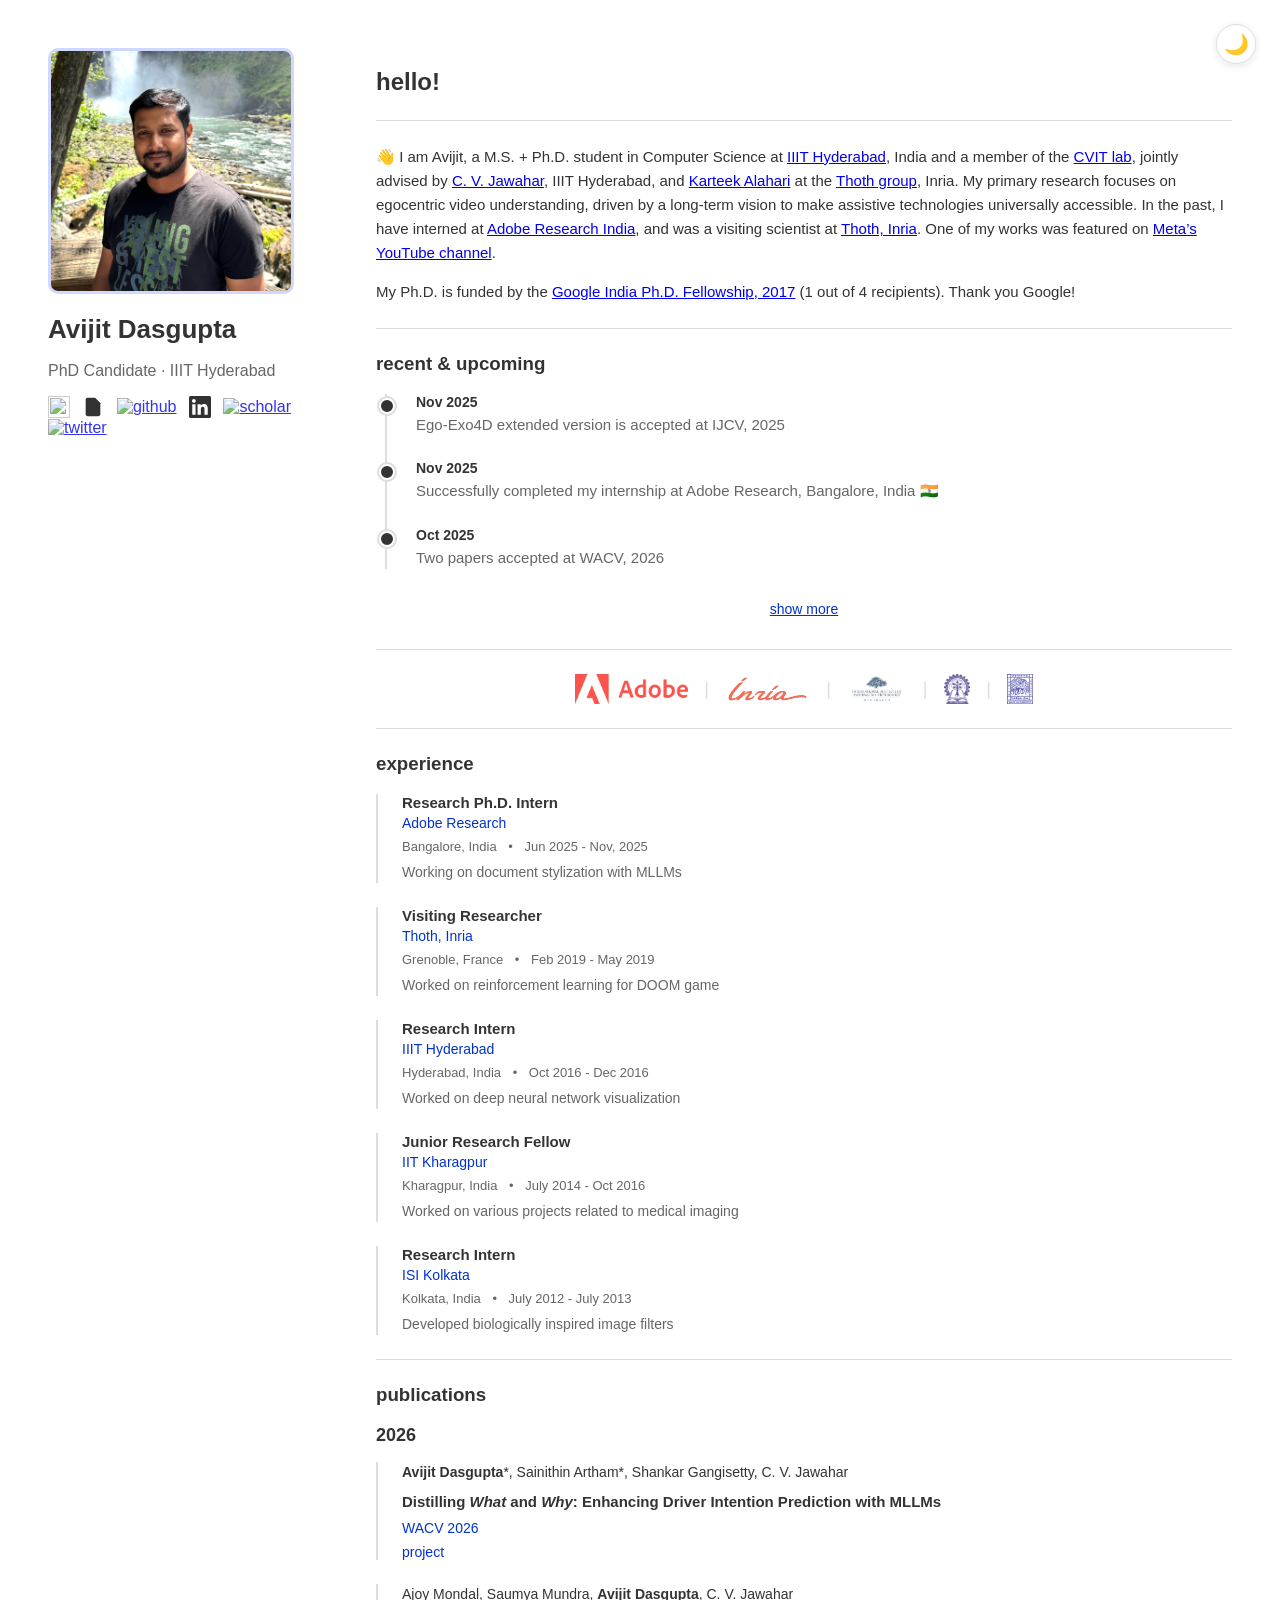
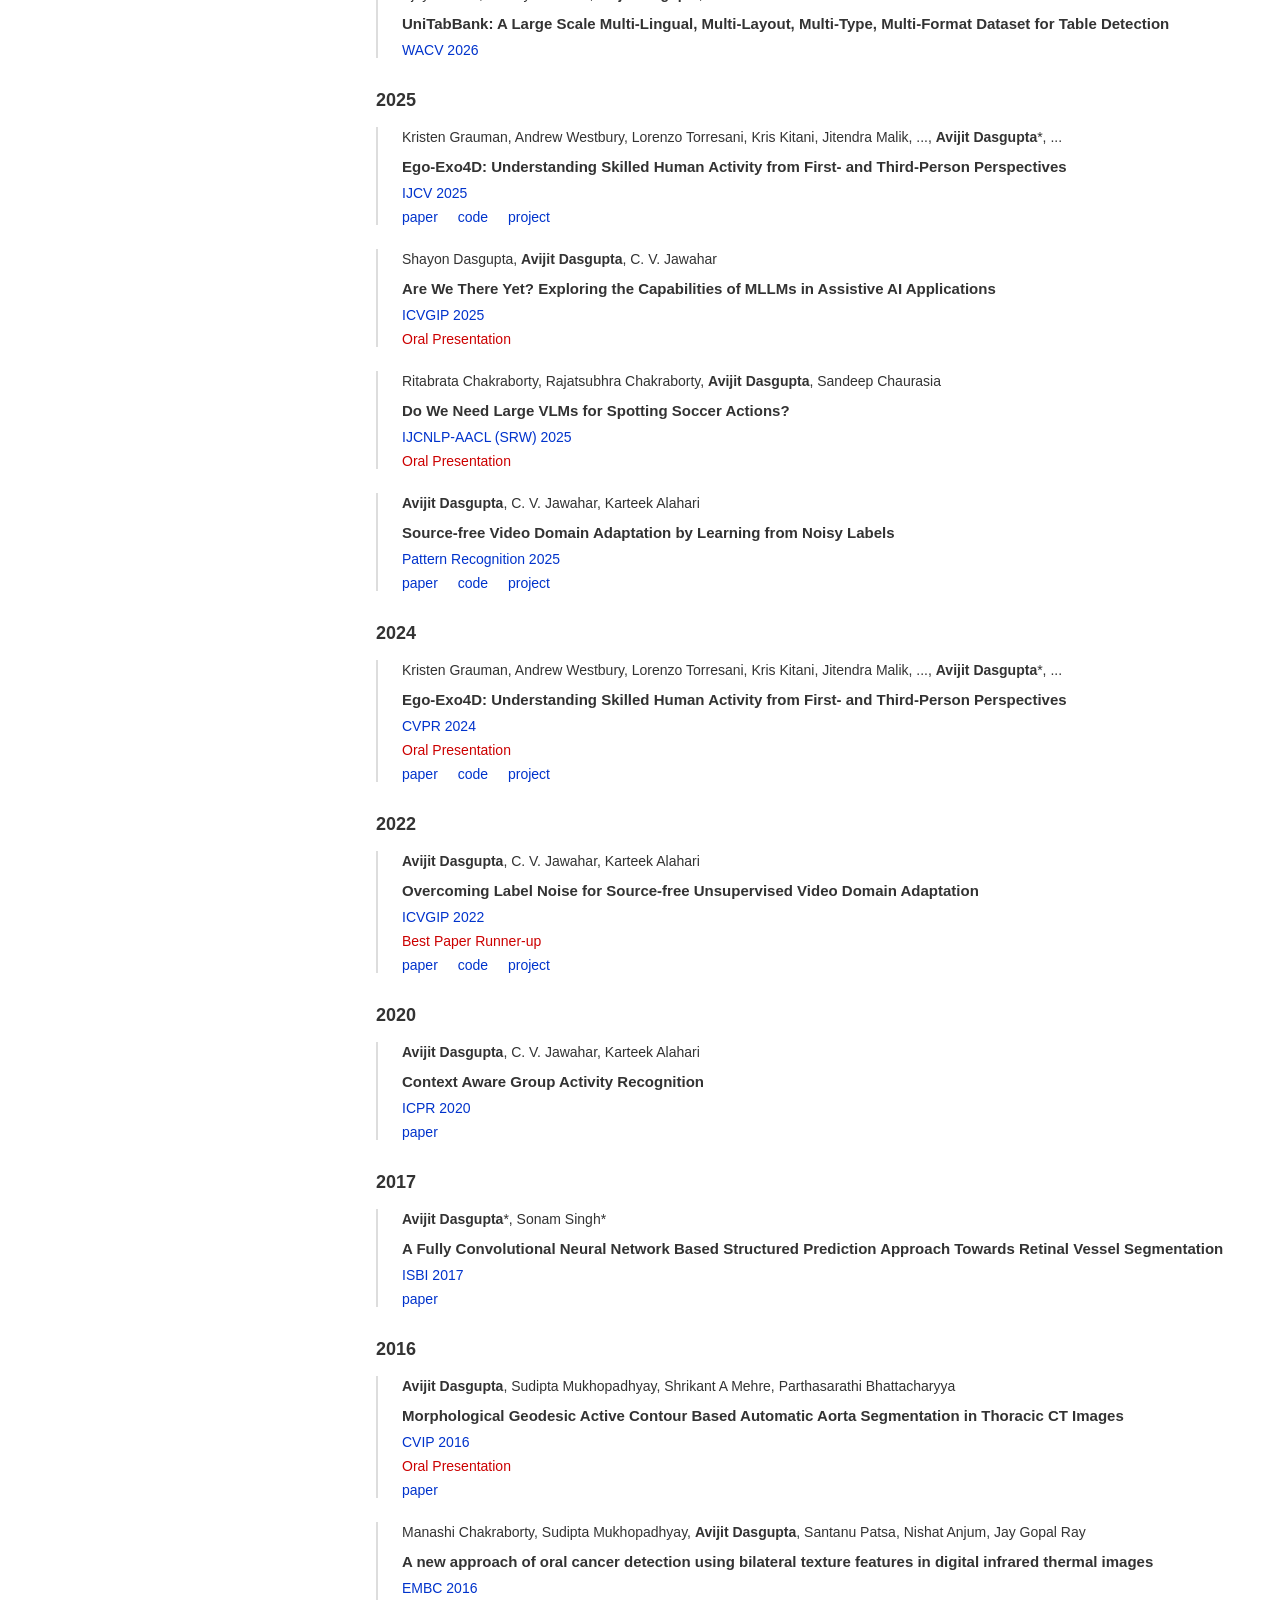
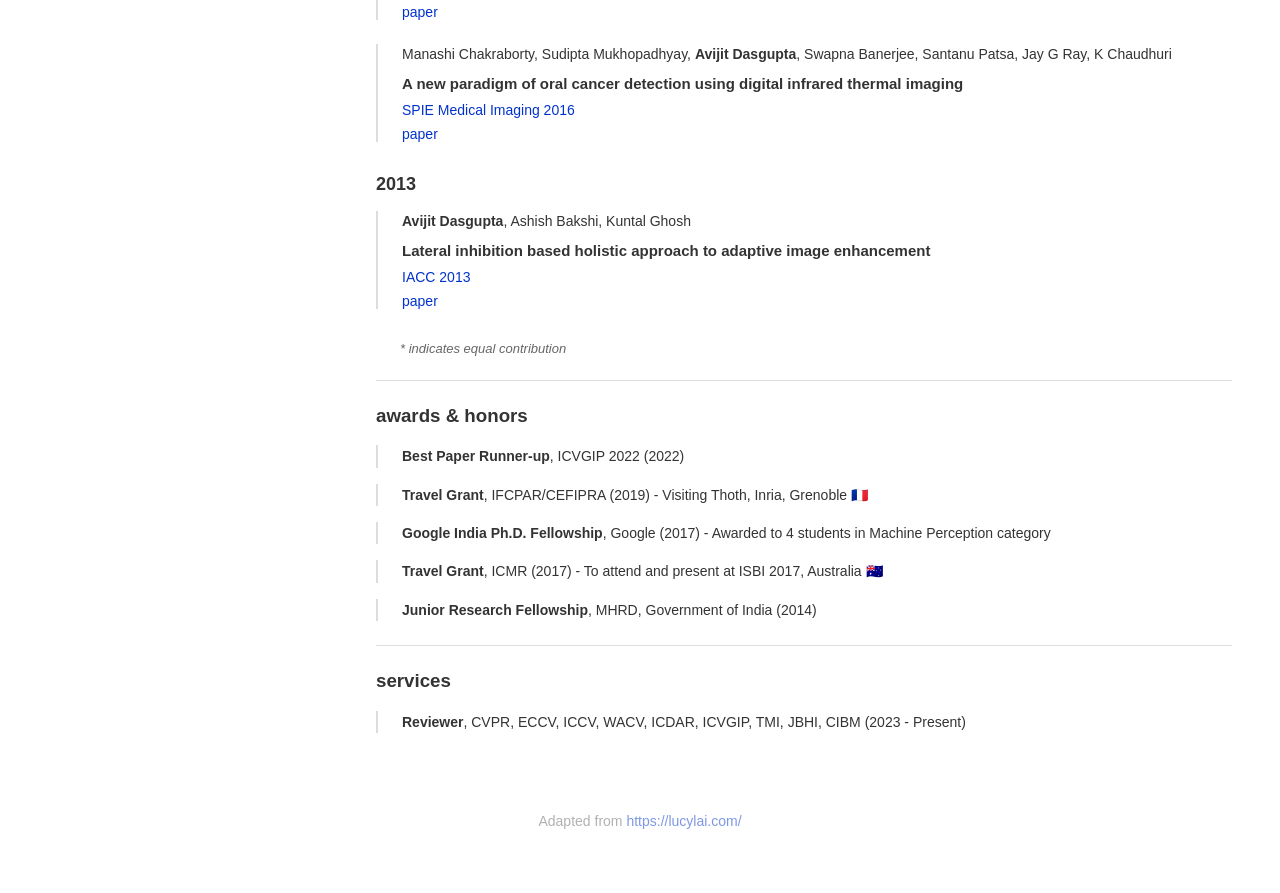
==== index.html @ 9238ca80 "Deploy site - 2025-12-02 09:24:48" ====
<!doctype html><html lang=en><head><meta name=generator content="Hugo 0.152.2"><meta charset=UTF-8><title>Avijit Dasgupta</title><link rel=icon type=image/x-icon href=/favicon.ico><link rel="shortcut icon" type=image/x-icon href=/favicon.ico><link rel=apple-touch-icon href=/favicon.ico><style>body{font-family:-apple-system,BlinkMacSystemFont,sans-serif;color:#333;background:#fff;margin:0;padding:3rem}.container{max-width:1300px;margin:auto}.layout{display:grid;grid-template-columns:280px 1fr;gap:3rem}.profile{width:240px;height:240px;object-fit:cover;border-radius:10px;border:3px solid #d0d8ff}.name{margin-top:1rem;font-size:26px;font-weight:600}.fellowship{color:#666;font-size:14px;margin-top:.25rem;margin-bottom:.5rem}.subtitle{color:#666;margin-bottom:1rem}.links a,.nav a{color:#03c;text-decoration:none}.icons img,.icons svg{width:22px;height:22px;margin-right:8px;opacity:.8;vertical-align:middle}.timeline{position:relative;padding-left:2rem;margin-top:1rem}.timeline-item-hidden{display:none}.timeline-item-visible{display:block!important}.show-more-container{text-align:center;margin-top:.5rem}.show-more-btn{background:0 0;border:none;color:#03c;cursor:pointer;font-size:14px;padding:.5rem 0;text-decoration:underline}.show-more-btn:hover{opacity:.8}.show-more-hr{border:none;border-top:1px solid #ddd;margin:1rem 0 0}.timeline::before{content:'';position:absolute;left:9px;top:0;bottom:0;width:2px;background:#ddd}.timeline-item{position:relative;margin-bottom:1.5rem}.timeline-marker{position:absolute;left:-29px;top:.25rem;width:12px;height:12px;border-radius:50%;background:#333;border:2px solid #fff;box-shadow:0 0 0 2px #ddd}.timeline-content{padding-left:.5rem}.timeline-date{font-weight:600;color:#333;margin-bottom:.25rem;font-size:14px}.timeline-text{color:#666;font-size:15px;line-height:1.5}.main-text{font-size:15px}.main-text p{line-height:1.6;font-size:15px}hr{border:none;border-top:1px solid #ddd;margin:1.5rem 0}.footer{text-align:center;margin-top:3rem;padding:1rem 0;color:#666;font-size:14px;opacity:.5}.footer a{color:#03c;text-decoration:none}.footer a:hover{text-decoration:underline;opacity:.8}.affiliations{display:flex;align-items:center;justify-content:center;flex-wrap:wrap;gap:1rem;margin:1rem 0}.affiliation-logo{height:30px;width:auto;max-width:120px;object-fit:contain;opacity:.7;transition:opacity .2s}.affiliation-logo:hover{opacity:1}.affiliation-divider{color:#ddd;font-size:18px;font-weight:300}.publications{margin-top:1rem}.publication-year{margin-bottom:2rem}.year-header{font-size:18px;font-weight:600;color:#333;margin-bottom:1rem;margin-top:0}.publication-item{position:relative;margin-bottom:1.5rem;padding-left:1.5rem;border-left:2px solid #ddd}.publication-title{color:#333;font-size:15px;margin-bottom:.5rem;line-height:1.4}.publication-title strong{font-weight:600}.publication-authors{color:#333;font-size:14px;margin-bottom:.5rem;line-height:1.5}.publication-authors strong{font-weight:600}.publication-venue{color:#03c;font-size:14px;margin-bottom:.5rem}.publication-award{color:#c00;font-size:14px;font-weight:500;margin-bottom:.5rem}.publication-links{font-size:14px}.publication-links a{color:#03c;text-decoration:none;margin-right:1rem}.publication-links a:hover{text-decoration:underline}.publication-note{font-size:13px;color:#666;font-style:italic;margin-top:1.5rem;padding-left:1.5rem}.experience{margin-top:1rem}.experience-item{margin-bottom:1.5rem;padding-left:1.5rem;border-left:2px solid #ddd}.experience-header{margin-bottom:.5rem}.experience-title{font-weight:600;color:#333;font-size:15px;margin-bottom:.25rem}.experience-company{color:#03c;font-size:14px;font-weight:500}.experience-meta{font-size:13px;color:#666;margin-bottom:.5rem}.experience-divider{margin:0 .5rem}.experience-description{font-size:14px;color:#666;line-height:1.5}.awards{margin-top:1rem}.award-item{margin-bottom:1rem;padding-left:1.5rem;border-left:2px solid #ddd;font-size:14px;color:#333;line-height:1.6}.award-item strong{font-weight:600;color:#333}.services{margin-top:1rem}.service-item{margin-bottom:1rem;padding-left:1.5rem;border-left:2px solid #ddd;font-size:14px;color:#333;line-height:1.6}.service-item strong{font-weight:600;color:#333}.dark-mode-toggle{position:fixed;top:1.5rem;right:1.5rem;background:rgba(255,255,255,.9);border:1px solid #ddd;border-radius:50%;width:40px;height:40px;cursor:pointer;display:flex;align-items:center;justify-content:center;font-size:20px;z-index:1000;box-shadow:0 2px 8px rgba(0,0,0,.1);transition:all .3s ease}.dark-mode-toggle:hover{transform:scale(1.1);box-shadow:0 4px 12px rgba(0,0,0,.15)}body.dark-mode{background:#1a1a1a;color:#e0e0e0}body.dark-mode .name{color:#fff}body.dark-mode .subtitle,body.dark-mode .fellowship{color:#b0b0b0}body.dark-mode .timeline-date{color:#e0e0e0}body.dark-mode .timeline-text{color:#b0b0b0}body.dark-mode .timeline::before{background:#444}body.dark-mode .timeline-marker{background:#e0e0e0;border-color:#1a1a1a;box-shadow:0 0 0 2px #444}body.dark-mode hr{border-top-color:#444}body.dark-mode .show-more-btn{color:#6ba3ff}body.dark-mode .year-header{color:#fff}body.dark-mode .publication-item{border-left-color:#444}body.dark-mode .publication-title,body.dark-mode .publication-authors{color:#e0e0e0}body.dark-mode .publication-venue{color:#6ba3ff}body.dark-mode .publication-award{color:#ff6b6b}body.dark-mode .publication-links a{color:#6ba3ff}body.dark-mode .publication-note{color:#888}body.dark-mode .experience-item{border-left-color:#444}body.dark-mode .experience-title{color:#e0e0e0}body.dark-mode .experience-company{color:#6ba3ff}body.dark-mode .experience-meta,body.dark-mode .experience-description{color:#b0b0b0}body.dark-mode .award-item,body.dark-mode .service-item{border-left-color:#444}body.dark-mode .award-item{color:#e0e0e0}body.dark-mode .award-item strong{color:#fff}body.dark-mode .service-item{color:#e0e0e0}body.dark-mode .service-item strong{color:#fff}body.dark-mode .footer{color:#888}body.dark-mode .footer a{color:#6ba3ff}body.dark-mode .affiliation-divider{color:#444}body.dark-mode .dark-mode-toggle{background:rgba(26,26,26,.9);border-color:#444}body.dark-mode .main-text{color:#e0e0e0}body.dark-mode .main-text a{color:#6ba3ff}body.dark-mode .links a{color:#6ba3ff}</style></head><body><button class=dark-mode-toggle onclick=toggleDarkMode() aria-label="Toggle dark mode">
<span class=dark-mode-icon>🌙</span></button><div class=container><div class=layout><div class=left><img src=/img/profile.png class=profile><h1 class=name>Avijit Dasgupta</h1><p class=fellowship></p><p class=subtitle>PhD Candidate · IIIT Hyderabad</p><div class=icons><a href=mailto:avijit.dasgupta@research.iiit.ac.in title=avijit.dasgupta@research.iiit.ac.in><img src=https://cdn.simpleicons.org/gmail/000></a>
<a href=/cv.pdf title=CV><svg width="22" height="22" viewBox="0 0 24 24" fill="#000"><path d="M14 2H6A2 2 0 004 4v16a2 2 0 002 2h12a2 2 0 002-2V8l-6-6z"/><path d="M14 2v6h6"/><path d="M16 13H8"/><path d="M16 17H8"/><path d="M10 9H8"/></svg></a>
<a href=https://github.com/avijit9><img src=https://cdn.simpleicons.org/github/000 alt=github></a>
<a href=https://www.linkedin.com/in/avijit-dasgupta-517717104/><svg width="22" height="22" viewBox="0 0 24 24" fill="#000"><path d="M20.447 20.452h-3.554v-5.569c0-1.328-.027-3.037-1.852-3.037-1.853.0-2.136 1.445-2.136 2.939v5.667H9.351V9h3.414v1.561h.046c.477-.9 1.637-1.85 3.37-1.85 3.601.0 4.267 2.37 4.267 5.455v6.286zM5.337 7.433c-1.144.0-2.063-.926-2.063-2.065.0-1.138.92-2.063 2.063-2.063 1.14.0 2.064.925 2.064 2.063.0 1.139-.925 2.065-2.064 2.065zm1.782 13.019H3.555V9h3.564v11.452zM22.225.0H1.771C.792.0.0.774.0 1.729v20.542C0 23.227.792 24 1.771 24h20.451C23.2 24 24 23.227 24 22.271V1.729C24 .774 23.2.0 22.222.0h.003z"/></svg></a>
<a href="https://scholar.google.com/citations?user=u9iEMdwAAAAJ&amp;hl=en"><img src=https://cdn.simpleicons.org/googlescholar/000 alt=scholar></a>
<a href=https://x.com/avijit9d><img src=https://cdn.simpleicons.org/x/000 alt=twitter></a></div></div><div class=right><h2>hello!</h2><hr><div class=main-text><p>👋 I am Avijit, a M.S. + Ph.D. student in Computer Science at <a href=https://www.iiit.ac.in/>IIIT Hyderabad</a>, India and a member of the <a href=https://cvit.iiit.ac.in/>CVIT lab</a>, jointly advised by <a href=https://faculty.iiit.ac.in/~jawahar/>C. V. Jawahar</a>, IIIT Hyderabad, and <a href=https://thoth.inrialpes.fr/people/alahari/>Karteek Alahari</a> at the <a href=https://team.inria.fr/thoth/>Thoth group</a>, Inria. My primary research focuses on egocentric video understanding, driven by a long-term vision to make assistive technologies universally accessible. In the past, I have interned at <a href=https://research.adobe.com/>Adobe Research India</a>, and was a visiting scientist at <a href=https://team.inria.fr/thoth/>Thoth, Inria</a>. One of my works was featured on <a href=https://youtu.be/TTVoW289UoU>Meta&rsquo;s YouTube channel</a>.</p><p>My Ph.D. is funded by the <a href="https://research.google/programs-and-events/phd-fellowship/recipients/?filtertab=2017">Google India Ph.D. Fellowship, 2017</a> (1 out of 4 recipients). Thank you Google!</p></div><hr><h3>recent & upcoming</h3><div class=timeline><div class=timeline-item><div class=timeline-marker></div><div class=timeline-content><div class=timeline-date>Nov 2025</div><div class=timeline-text>Ego-Exo4D extended version is accepted at IJCV, 2025</div></div></div><div class=timeline-item><div class=timeline-marker></div><div class=timeline-content><div class=timeline-date>Nov 2025</div><div class=timeline-text>Successfully completed my internship at Adobe Research, Bangalore, India 🇮🇳</div></div></div><div class=timeline-item><div class=timeline-marker></div><div class=timeline-content><div class=timeline-date>Oct 2025</div><div class=timeline-text>Two papers accepted at WACV, 2026</div></div></div><div class="timeline-item timeline-item-hidden"><div class=timeline-marker></div><div class=timeline-content><div class=timeline-date>Oct 2025</div><div class=timeline-text>One paper on assistive technologies is accepted at ICVGIP, 2025</div></div></div><div class="timeline-item timeline-item-hidden"><div class=timeline-marker></div><div class=timeline-content><div class=timeline-date>Jun 2025</div><div class=timeline-text>Started as a Research Ph.D. Intern at Adobe Research, Bangalore, India 🇮🇳</div></div></div><div class="timeline-item timeline-item-hidden"><div class=timeline-marker></div><div class=timeline-content><div class=timeline-date>Jan 2025</div><div class=timeline-text>Extended version of CleanAdapt is accepted at PR, 2025</div></div></div><div class="timeline-item timeline-item-hidden"><div class=timeline-marker></div><div class=timeline-content><div class=timeline-date>October 2024</div><div class=timeline-text>Featured in Project Aria Video by Meta!</div></div></div><div class="timeline-item timeline-item-hidden"><div class=timeline-marker></div><div class=timeline-content><div class=timeline-date>March 2024</div><div class=timeline-text>Ego-Exo4D is accepted at CVPR, 2024</div></div></div><div class="timeline-item timeline-item-hidden"><div class=timeline-marker></div><div class=timeline-content><div class=timeline-date>Dec 2022</div><div class=timeline-text>CleanAdapt won Best-Paper Runner-up at ICVGIP, 2022</div></div></div><div class="timeline-item timeline-item-hidden"><div class=timeline-marker></div><div class=timeline-content><div class=timeline-date>Oct 2022</div><div class=timeline-text>Our work on source-free video domain adaptation, CleanAdapt, is accepted at ICVGIP, 2022</div></div></div><div class="timeline-item timeline-item-hidden"><div class=timeline-marker></div><div class=timeline-content><div class=timeline-date>Oct 2020</div><div class=timeline-text>Paper accepted at ICPR, 2020.</div></div></div><div class="timeline-item timeline-item-hidden"><div class=timeline-marker></div><div class=timeline-content><div class=timeline-date>Feb 2019</div><div class=timeline-text>Visiting Thoth, Inria, Grenoble 🇫🇷</div></div></div><div class="timeline-item timeline-item-hidden"><div class=timeline-marker></div><div class=timeline-content><div class=timeline-date>July 2017</div><div class=timeline-text>Awarded Google India Ph.D. Fellowship in Machine Perception!</div></div></div></div><div class=show-more-container><button class=show-more-btn onclick=toggleTimeline()>show more</button></div><script>function toggleTimeline(){const t=document.querySelectorAll(".timeline-item-hidden"),e=document.querySelector(".show-more-btn");t.forEach(e=>{e.classList.toggle("timeline-item-visible")}),e.textContent==="show more"?e.textContent="show less":e.textContent="show more"}</script><hr><div class=affiliations><img src=/adobe.webp alt=Adobe class=affiliation-logo>
<span class=affiliation-divider>|</span>
<img src=/inria.png alt=Inria class=affiliation-logo>
<span class=affiliation-divider>|</span>
<img src=/iiit.jpeg alt="IIIT Hyderabad" class=affiliation-logo>
<span class=affiliation-divider>|</span>
<img src=/iit_kgp.png alt="IIT KGP" class=affiliation-logo>
<span class=affiliation-divider>|</span>
<img src=/isi.svg alt="ISI Kolkata" class=affiliation-logo></div><hr><h3>experience</h3><div class=experience><div class=experience-item><div class=experience-header><div class=experience-title>Research Ph.D. Intern</div><div class=experience-company>Adobe Research</div></div><div class=experience-meta><span class=experience-location>Bangalore, India</span>
<span class=experience-divider>•</span>
<span class=experience-period>Jun 2025 - Nov, 2025</span></div><div class=experience-description>Working on document stylization with MLLMs</div></div><div class=experience-item><div class=experience-header><div class=experience-title>Visiting Researcher</div><div class=experience-company>Thoth, Inria</div></div><div class=experience-meta><span class=experience-location>Grenoble, France</span>
<span class=experience-divider>•</span>
<span class=experience-period>Feb 2019 - May 2019</span></div><div class=experience-description>Worked on reinforcement learning for DOOM game</div></div><div class=experience-item><div class=experience-header><div class=experience-title>Research Intern</div><div class=experience-company>IIIT Hyderabad</div></div><div class=experience-meta><span class=experience-location>Hyderabad, India</span>
<span class=experience-divider>•</span>
<span class=experience-period>Oct 2016 - Dec 2016</span></div><div class=experience-description>Worked on deep neural network visualization</div></div><div class=experience-item><div class=experience-header><div class=experience-title>Junior Research Fellow</div><div class=experience-company>IIT Kharagpur</div></div><div class=experience-meta><span class=experience-location>Kharagpur, India</span>
<span class=experience-divider>•</span>
<span class=experience-period>July 2014 - Oct 2016</span></div><div class=experience-description>Worked on various projects related to medical imaging</div></div><div class=experience-item><div class=experience-header><div class=experience-title>Research Intern</div><div class=experience-company>ISI Kolkata</div></div><div class=experience-meta><span class=experience-location>Kolkata, India</span>
<span class=experience-divider>•</span>
<span class=experience-period>July 2012 - July 2013</span></div><div class=experience-description>Developed biologically inspired image filters</div></div></div><hr><h3>publications</h3><div class=publications><div class=publication-year><h4 class=year-header>2026</h4><div class=publication-item><div class=publication-authors><strong>Avijit Dasgupta</strong>*, Sainithin Artham*, Shankar Gangisetty, C. V. Jawahar</div><div class=publication-title><strong>Distilling <em>What</em> and <em>Why</em>: Enhancing Driver Intention Prediction with MLLMs</strong></div><div class=publication-venue>WACV 2026</div><div class=publication-links><a href=https://avijit9.github.io/DriveXplain/>project</a></div></div><div class=publication-item><div class=publication-authors>Ajoy Mondal, Saumya Mundra, <strong>Avijit Dasgupta</strong>, C. V. Jawahar</div><div class=publication-title><strong>UniTabBank: A Large Scale Multi-Lingual, Multi-Layout, Multi-Type, Multi-Format Dataset for Table Detection</strong></div><div class=publication-venue>WACV 2026</div><div class=publication-links></div></div></div><div class=publication-year><h4 class=year-header>2025</h4><div class=publication-item><div class=publication-authors>Kristen Grauman, Andrew Westbury, Lorenzo Torresani, Kris Kitani, Jitendra Malik, ..., <strong>Avijit Dasgupta</strong>*, ...</div><div class=publication-title><strong>Ego-Exo4D: Understanding Skilled Human Activity from First- and Third-Person Perspectives</strong></div><div class=publication-venue>IJCV 2025</div><div class=publication-links><a href=https://link.springer.com/article/10.1007/s11263-025-02557-6>paper</a>
<a href=https://github.com/facebookresearch/Ego4d>code</a>
<a href=https://ego-exo4d-data.org/>project</a></div></div><div class=publication-item><div class=publication-authors>Shayon Dasgupta, <strong>Avijit Dasgupta</strong>, C. V. Jawahar</div><div class=publication-title><strong>Are We There Yet? Exploring the Capabilities of MLLMs in Assistive AI Applications</strong></div><div class=publication-venue>ICVGIP 2025</div><div class=publication-award>Oral Presentation</div><div class=publication-links></div></div><div class=publication-item><div class=publication-authors>Ritabrata Chakraborty, Rajatsubhra Chakraborty, <strong>Avijit Dasgupta</strong>, Sandeep Chaurasia</div><div class=publication-title><strong>Do We Need Large VLMs for Spotting Soccer Actions?</strong></div><div class=publication-venue>IJCNLP-AACL (SRW) 2025</div><div class=publication-award>Oral Presentation</div><div class=publication-links></div></div><div class=publication-item><div class=publication-authors><strong>Avijit Dasgupta</strong>, C. V. Jawahar, Karteek Alahari</div><div class=publication-title><strong>Source-free Video Domain Adaptation by Learning from Noisy Labels</strong></div><div class=publication-venue>Pattern Recognition 2025</div><div class=publication-links><a href=https://cvit.iiit.ac.in/images/ConferencePapers/2025/Source-free-video.pdf>paper</a>
<a href=https://github.com/avijitdasgupta/CleanAdapt>code</a>
<a href=https://avijit9.github.io/CleanAdapt/>project</a></div></div></div><div class=publication-year><h4 class=year-header>2024</h4><div class=publication-item><div class=publication-authors>Kristen Grauman, Andrew Westbury, Lorenzo Torresani, Kris Kitani, Jitendra Malik, ..., <strong>Avijit Dasgupta</strong>*, ...</div><div class=publication-title><strong>Ego-Exo4D: Understanding Skilled Human Activity from First- and Third-Person Perspectives</strong></div><div class=publication-venue>CVPR 2024</div><div class=publication-award>Oral Presentation</div><div class=publication-links><a href=https://arxiv.org/abs/2311.18259>paper</a>
<a href=https://github.com/facebookresearch/Ego4d>code</a>
<a href=https://ego-exo4d-data.org/>project</a></div></div></div><div class=publication-year><h4 class=year-header>2022</h4><div class=publication-item><div class=publication-authors><strong>Avijit Dasgupta</strong>, C. V. Jawahar, Karteek Alahari</div><div class=publication-title><strong>Overcoming Label Noise for Source-free Unsupervised Video Domain Adaptation</strong></div><div class=publication-venue>ICVGIP 2022</div><div class=publication-award>Best Paper Runner-up</div><div class=publication-links><a href=https://hal.science/hal-03929619/file/21.pdf>paper</a>
<a href=https://github.com/avijitdasgupta/CleanAdapt>code</a>
<a href=https://avijit9.github.io/CleanAdapt/>project</a></div></div></div><div class=publication-year><h4 class=year-header>2020</h4><div class=publication-item><div class=publication-authors><strong>Avijit Dasgupta</strong>, C. V. Jawahar, Karteek Alahari</div><div class=publication-title><strong>Context Aware Group Activity Recognition</strong></div><div class=publication-venue>ICPR 2020</div><div class=publication-links><a href=https://ieeexplore.ieee.org/document/9412306/>paper</a></div></div></div><div class=publication-year><h4 class=year-header>2017</h4><div class=publication-item><div class=publication-authors><strong>Avijit Dasgupta</strong>*, Sonam Singh*</div><div class=publication-title><strong>A Fully Convolutional Neural Network Based Structured Prediction Approach Towards Retinal Vessel Segmentation</strong></div><div class=publication-venue>ISBI 2017</div><div class=publication-links><a href=https://ieeexplore.ieee.org/document/7950512/>paper</a></div></div></div><div class=publication-year><h4 class=year-header>2016</h4><div class=publication-item><div class=publication-authors><strong>Avijit Dasgupta</strong>, Sudipta Mukhopadhyay, Shrikant A Mehre, Parthasarathi Bhattacharyya</div><div class=publication-title><strong>Morphological Geodesic Active Contour Based Automatic Aorta Segmentation in Thoracic CT Images</strong></div><div class=publication-venue>CVIP 2016</div><div class=publication-award>Oral Presentation</div><div class=publication-links><a href=https://link.springer.com/chapter/10.1007/978-981-10-2107-7_17>paper</a></div></div><div class=publication-item><div class=publication-authors>Manashi Chakraborty, Sudipta Mukhopadhyay, <strong>Avijit Dasgupta</strong>, Santanu Patsa, Nishat Anjum, Jay Gopal Ray</div><div class=publication-title><strong>A new approach of oral cancer detection using bilateral texture features in digital infrared thermal images</strong></div><div class=publication-venue>EMBC 2016</div><div class=publication-links><a href=https://ieeexplore.ieee.org/document/7590964>paper</a></div></div><div class=publication-item><div class=publication-authors>Manashi Chakraborty, Sudipta Mukhopadhyay, <strong>Avijit Dasgupta</strong>, Swapna Banerjee, Santanu Patsa, Jay G Ray, K Chaudhuri</div><div class=publication-title><strong>A new paradigm of oral cancer detection using digital infrared thermal imaging</strong></div><div class=publication-venue>SPIE Medical Imaging 2016</div><div class=publication-links><a href=https://www.spiedigitallibrary.org/conference-proceedings-of-spie/9785/97853I/A-new-paradigm-of-oral-cancer-detection-using-digital-infrared/10.1117/12.2216785.short>paper</a></div></div></div><div class=publication-year><h4 class=year-header>2013</h4><div class=publication-item><div class=publication-authors><strong>Avijit Dasgupta</strong>, Ashish Bakshi, Kuntal Ghosh</div><div class=publication-title><strong>Lateral inhibition based holistic approach to adaptive image enhancement</strong></div><div class=publication-venue>IACC 2013</div><div class=publication-links><a href=https://ieeexplore.ieee.org/document/6514388>paper</a></div></div></div></div><div class=publication-note>* indicates equal contribution</div><hr><h3>awards & honors</h3><div class=awards><div class=award-item><strong>Best Paper Runner-up</strong>, ICVGIP 2022 (2022)</div><div class=award-item><strong>Travel Grant</strong>, IFCPAR/CEFIPRA (2019) - Visiting Thoth, Inria, Grenoble 🇫🇷</div><div class=award-item><strong>Google India Ph.D. Fellowship</strong>, Google (2017) - Awarded to 4 students in Machine Perception category</div><div class=award-item><strong>Travel Grant</strong>, ICMR (2017) - To attend and present at ISBI 2017, Australia 🇦🇺</div><div class=award-item><strong>Junior Research Fellowship</strong>, MHRD, Government of India (2014)</div></div><hr><h3>services</h3><div class=services><div class=service-item><strong>Reviewer</strong>, CVPR, ECCV, ICCV, WACV, ICDAR, ICVGIP, TMI, JBHI, CIBM (2023 - Present)</div></div></div></div></div><footer class=footer>Adapted from <a href=https://lucylai.com/>https://lucylai.com/</a></footer><script>function toggleDarkMode(){document.body.classList.toggle("dark-mode");const e=document.body.classList.contains("dark-mode");localStorage.setItem("darkMode",e),updateDarkModeIcon(e)}function updateDarkModeIcon(e){const t=document.querySelector(".dark-mode-icon");t&&(t.textContent=e?"☀️":"🌙")}document.addEventListener("DOMContentLoaded",function(){const e=localStorage.getItem("darkMode")==="true";e&&document.body.classList.add("dark-mode"),updateDarkModeIcon(e)})</script></body></html>
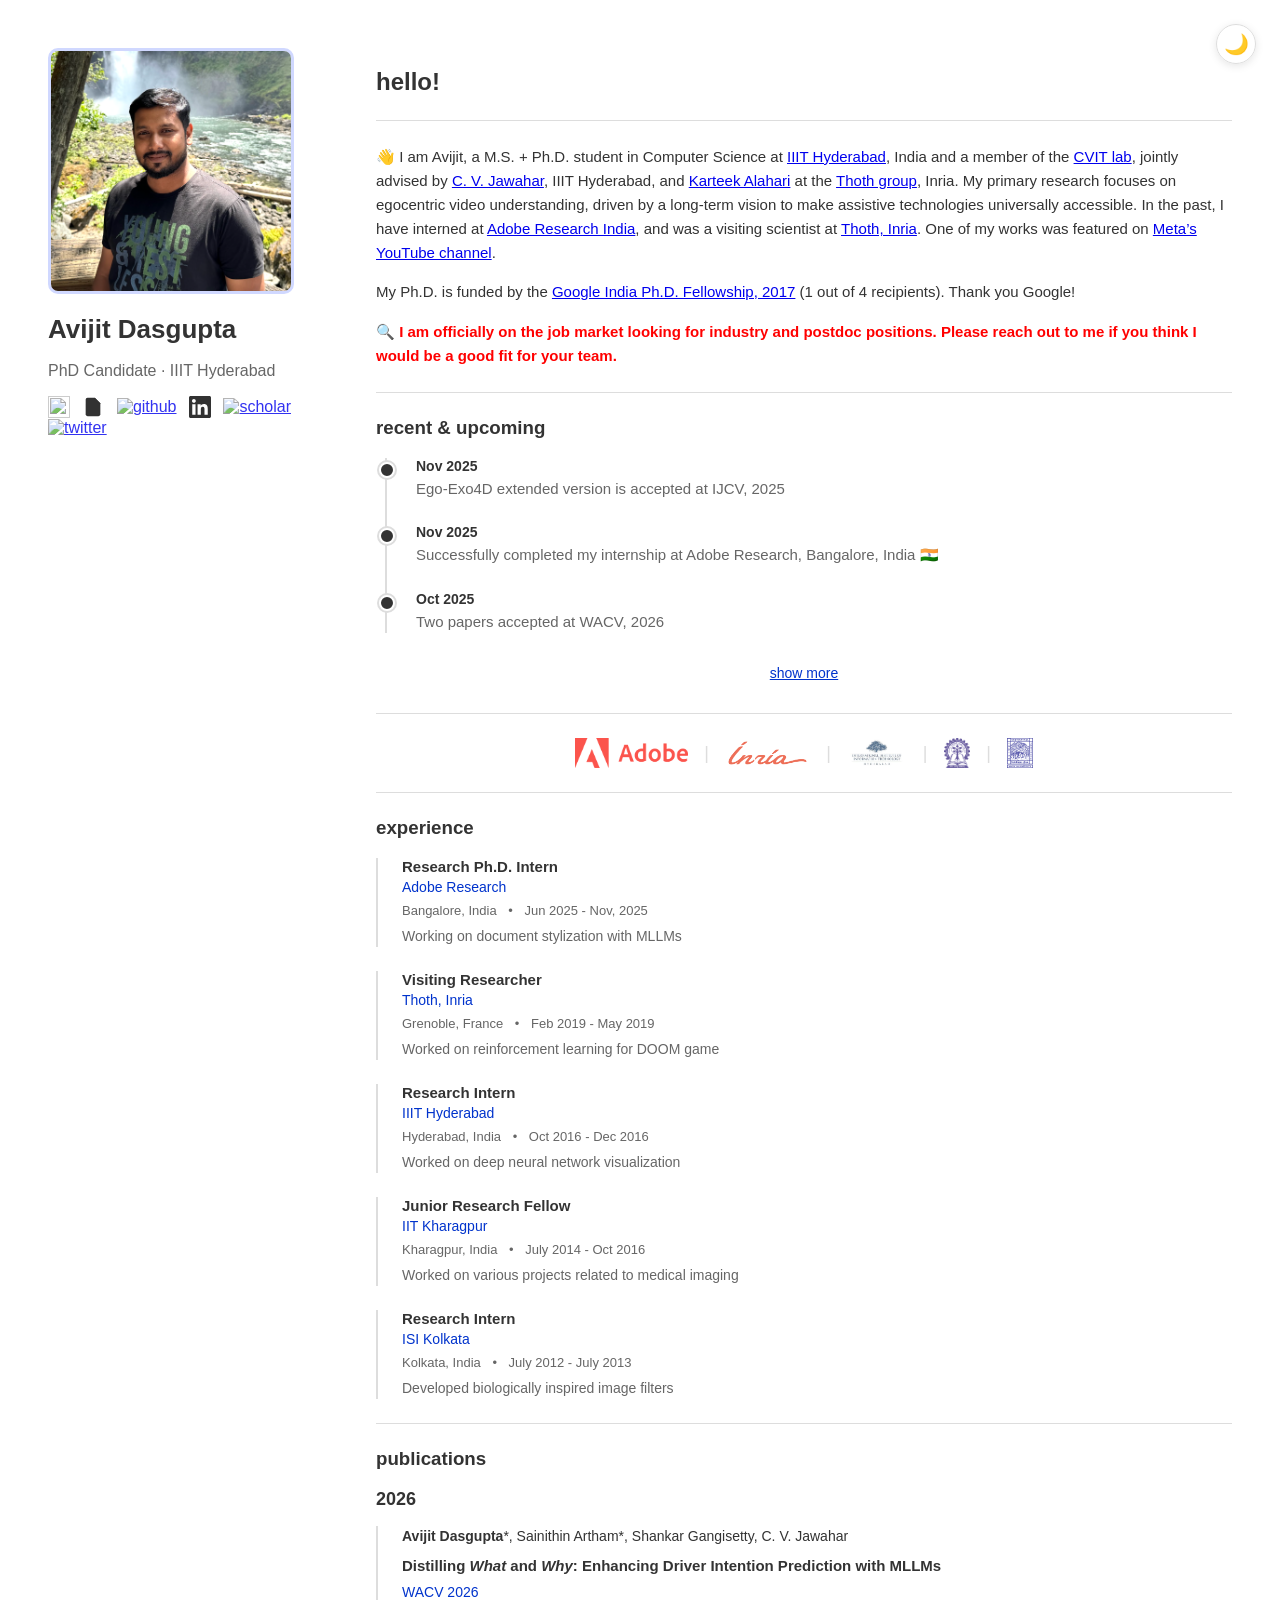
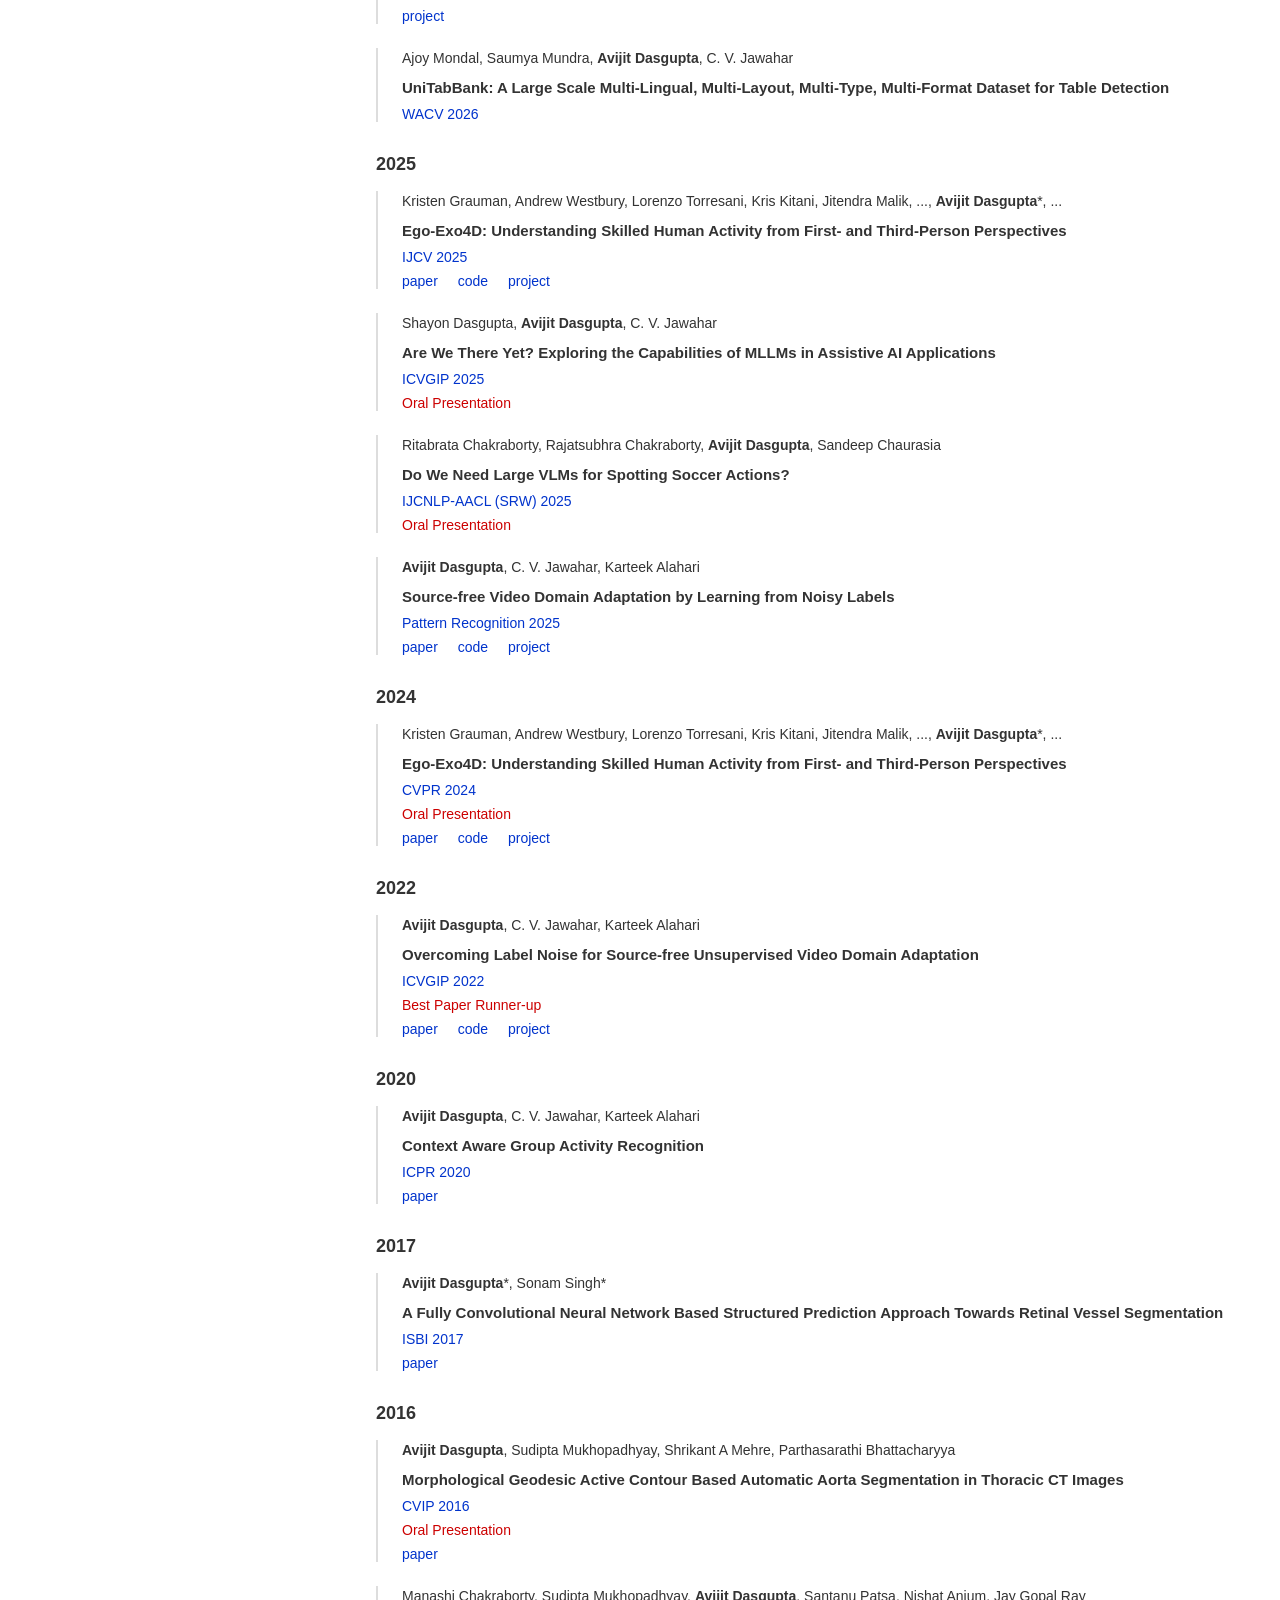
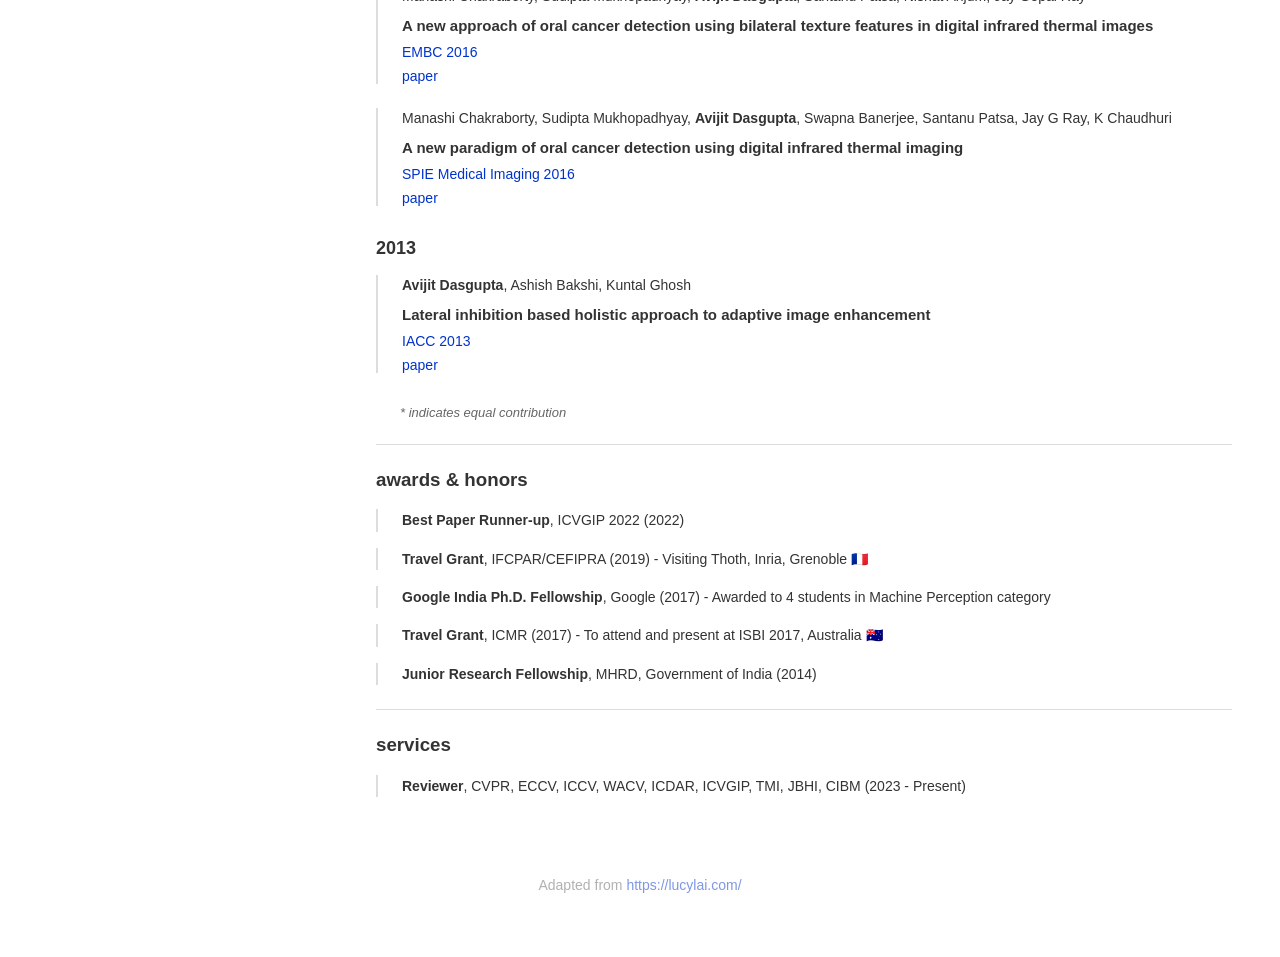
==== commit 9ec17f83: "Deploy site - 2025-12-06 11:25:04" ====
--- a/index.html
+++ b/index.html
@@ -4,7 +4,7 @@
 <a href=https://github.com/avijit9><img src=https://cdn.simpleicons.org/github/000 alt=github></a>
 <a href=https://www.linkedin.com/in/avijit-dasgupta-517717104/><svg width="22" height="22" viewBox="0 0 24 24" fill="#000"><path d="M20.447 20.452h-3.554v-5.569c0-1.328-.027-3.037-1.852-3.037-1.853.0-2.136 1.445-2.136 2.939v5.667H9.351V9h3.414v1.561h.046c.477-.9 1.637-1.85 3.37-1.85 3.601.0 4.267 2.37 4.267 5.455v6.286zM5.337 7.433c-1.144.0-2.063-.926-2.063-2.065.0-1.138.92-2.063 2.063-2.063 1.14.0 2.064.925 2.064 2.063.0 1.139-.925 2.065-2.064 2.065zm1.782 13.019H3.555V9h3.564v11.452zM22.225.0H1.771C.792.0.0.774.0 1.729v20.542C0 23.227.792 24 1.771 24h20.451C23.2 24 24 23.227 24 22.271V1.729C24 .774 23.2.0 22.222.0h.003z"/></svg></a>
 <a href="https://scholar.google.com/citations?user=u9iEMdwAAAAJ&amp;hl=en"><img src=https://cdn.simpleicons.org/googlescholar/000 alt=scholar></a>
-<a href=https://x.com/avijit9d><img src=https://cdn.simpleicons.org/x/000 alt=twitter></a></div></div><div class=right><h2>hello!</h2><hr><div class=main-text><p>👋 I am Avijit, a M.S. + Ph.D. student in Computer Science at <a href=https://www.iiit.ac.in/>IIIT Hyderabad</a>, India and a member of the <a href=https://cvit.iiit.ac.in/>CVIT lab</a>, jointly advised by <a href=https://faculty.iiit.ac.in/~jawahar/>C. V. Jawahar</a>, IIIT Hyderabad, and <a href=https://thoth.inrialpes.fr/people/alahari/>Karteek Alahari</a> at the <a href=https://team.inria.fr/thoth/>Thoth group</a>, Inria. My primary research focuses on egocentric video understanding, driven by a long-term vision to make assistive technologies universally accessible. In the past, I have interned at <a href=https://research.adobe.com/>Adobe Research India</a>, and was a visiting scientist at <a href=https://team.inria.fr/thoth/>Thoth, Inria</a>. One of my works was featured on <a href=https://youtu.be/TTVoW289UoU>Meta&rsquo;s YouTube channel</a>.</p><p>My Ph.D. is funded by the <a href="https://research.google/programs-and-events/phd-fellowship/recipients/?filtertab=2017">Google India Ph.D. Fellowship, 2017</a> (1 out of 4 recipients). Thank you Google!</p></div><hr><h3>recent & upcoming</h3><div class=timeline><div class=timeline-item><div class=timeline-marker></div><div class=timeline-content><div class=timeline-date>Nov 2025</div><div class=timeline-text>Ego-Exo4D extended version is accepted at IJCV, 2025</div></div></div><div class=timeline-item><div class=timeline-marker></div><div class=timeline-content><div class=timeline-date>Nov 2025</div><div class=timeline-text>Successfully completed my internship at Adobe Research, Bangalore, India 🇮🇳</div></div></div><div class=timeline-item><div class=timeline-marker></div><div class=timeline-content><div class=timeline-date>Oct 2025</div><div class=timeline-text>Two papers accepted at WACV, 2026</div></div></div><div class="timeline-item timeline-item-hidden"><div class=timeline-marker></div><div class=timeline-content><div class=timeline-date>Oct 2025</div><div class=timeline-text>One paper on assistive technologies is accepted at ICVGIP, 2025</div></div></div><div class="timeline-item timeline-item-hidden"><div class=timeline-marker></div><div class=timeline-content><div class=timeline-date>Jun 2025</div><div class=timeline-text>Started as a Research Ph.D. Intern at Adobe Research, Bangalore, India 🇮🇳</div></div></div><div class="timeline-item timeline-item-hidden"><div class=timeline-marker></div><div class=timeline-content><div class=timeline-date>Jan 2025</div><div class=timeline-text>Extended version of CleanAdapt is accepted at PR, 2025</div></div></div><div class="timeline-item timeline-item-hidden"><div class=timeline-marker></div><div class=timeline-content><div class=timeline-date>October 2024</div><div class=timeline-text>Featured in Project Aria Video by Meta!</div></div></div><div class="timeline-item timeline-item-hidden"><div class=timeline-marker></div><div class=timeline-content><div class=timeline-date>March 2024</div><div class=timeline-text>Ego-Exo4D is accepted at CVPR, 2024</div></div></div><div class="timeline-item timeline-item-hidden"><div class=timeline-marker></div><div class=timeline-content><div class=timeline-date>Dec 2022</div><div class=timeline-text>CleanAdapt won Best-Paper Runner-up at ICVGIP, 2022</div></div></div><div class="timeline-item timeline-item-hidden"><div class=timeline-marker></div><div class=timeline-content><div class=timeline-date>Oct 2022</div><div class=timeline-text>Our work on source-free video domain adaptation, CleanAdapt, is accepted at ICVGIP, 2022</div></div></div><div class="timeline-item timeline-item-hidden"><div class=timeline-marker></div><div class=timeline-content><div class=timeline-date>Oct 2020</div><div class=timeline-text>Paper accepted at ICPR, 2020.</div></div></div><div class="timeline-item timeline-item-hidden"><div class=timeline-marker></div><div class=timeline-content><div class=timeline-date>Feb 2019</div><div class=timeline-text>Visiting Thoth, Inria, Grenoble 🇫🇷</div></div></div><div class="timeline-item timeline-item-hidden"><div class=timeline-marker></div><div class=timeline-content><div class=timeline-date>July 2017</div><div class=timeline-text>Awarded Google India Ph.D. Fellowship in Machine Perception!</div></div></div></div><div class=show-more-container><button class=show-more-btn onclick=toggleTimeline()>show more</button></div><script>function toggleTimeline(){const t=document.querySelectorAll(".timeline-item-hidden"),e=document.querySelector(".show-more-btn");t.forEach(e=>{e.classList.toggle("timeline-item-visible")}),e.textContent==="show more"?e.textContent="show less":e.textContent="show more"}</script><hr><div class=affiliations><img src=/adobe.webp alt=Adobe class=affiliation-logo>
+<a href=https://x.com/avijit9d><img src=https://cdn.simpleicons.org/x/000 alt=twitter></a></div></div><div class=right><h2>hello!</h2><hr><div class=main-text><p>👋 I am Avijit, a M.S. + Ph.D. student in Computer Science at <a href=https://www.iiit.ac.in/>IIIT Hyderabad</a>, India and a member of the <a href=https://cvit.iiit.ac.in/>CVIT lab</a>, jointly advised by <a href=https://faculty.iiit.ac.in/~jawahar/>C. V. Jawahar</a>, IIIT Hyderabad, and <a href=https://thoth.inrialpes.fr/people/alahari/>Karteek Alahari</a> at the <a href=https://team.inria.fr/thoth/>Thoth group</a>, Inria. My primary research focuses on egocentric video understanding, driven by a long-term vision to make assistive technologies universally accessible. In the past, I have interned at <a href=https://research.adobe.com/>Adobe Research India</a>, and was a visiting scientist at <a href=https://team.inria.fr/thoth/>Thoth, Inria</a>. One of my works was featured on <a href=https://youtu.be/TTVoW289UoU>Meta&rsquo;s YouTube channel</a>.</p><p>My Ph.D. is funded by the <a href="https://research.google/programs-and-events/phd-fellowship/recipients/?filtertab=2017">Google India Ph.D. Fellowship, 2017</a> (1 out of 4 recipients). Thank you Google!</p><p style=color:red;font-weight:600;margin-top:1rem>🔍 I am officially on the job market looking for industry and postdoc positions. Please reach out to me if you think I would be a good fit for your team.</p></div><hr><h3>recent & upcoming</h3><div class=timeline><div class=timeline-item><div class=timeline-marker></div><div class=timeline-content><div class=timeline-date>Nov 2025</div><div class=timeline-text>Ego-Exo4D extended version is accepted at IJCV, 2025</div></div></div><div class=timeline-item><div class=timeline-marker></div><div class=timeline-content><div class=timeline-date>Nov 2025</div><div class=timeline-text>Successfully completed my internship at Adobe Research, Bangalore, India 🇮🇳</div></div></div><div class=timeline-item><div class=timeline-marker></div><div class=timeline-content><div class=timeline-date>Oct 2025</div><div class=timeline-text>Two papers accepted at WACV, 2026</div></div></div><div class="timeline-item timeline-item-hidden"><div class=timeline-marker></div><div class=timeline-content><div class=timeline-date>Oct 2025</div><div class=timeline-text>One paper on assistive technologies is accepted at ICVGIP, 2025</div></div></div><div class="timeline-item timeline-item-hidden"><div class=timeline-marker></div><div class=timeline-content><div class=timeline-date>Jun 2025</div><div class=timeline-text>Started as a Research Ph.D. Intern at Adobe Research, Bangalore, India 🇮🇳</div></div></div><div class="timeline-item timeline-item-hidden"><div class=timeline-marker></div><div class=timeline-content><div class=timeline-date>Jan 2025</div><div class=timeline-text>Extended version of CleanAdapt is accepted at PR, 2025</div></div></div><div class="timeline-item timeline-item-hidden"><div class=timeline-marker></div><div class=timeline-content><div class=timeline-date>October 2024</div><div class=timeline-text>Featured in Project Aria Video by Meta!</div></div></div><div class="timeline-item timeline-item-hidden"><div class=timeline-marker></div><div class=timeline-content><div class=timeline-date>March 2024</div><div class=timeline-text>Ego-Exo4D is accepted at CVPR, 2024</div></div></div><div class="timeline-item timeline-item-hidden"><div class=timeline-marker></div><div class=timeline-content><div class=timeline-date>Dec 2022</div><div class=timeline-text>CleanAdapt won Best-Paper Runner-up at ICVGIP, 2022</div></div></div><div class="timeline-item timeline-item-hidden"><div class=timeline-marker></div><div class=timeline-content><div class=timeline-date>Oct 2022</div><div class=timeline-text>Our work on source-free video domain adaptation, CleanAdapt, is accepted at ICVGIP, 2022</div></div></div><div class="timeline-item timeline-item-hidden"><div class=timeline-marker></div><div class=timeline-content><div class=timeline-date>Oct 2020</div><div class=timeline-text>Paper accepted at ICPR, 2020.</div></div></div><div class="timeline-item timeline-item-hidden"><div class=timeline-marker></div><div class=timeline-content><div class=timeline-date>Feb 2019</div><div class=timeline-text>Visiting Thoth, Inria, Grenoble 🇫🇷</div></div></div><div class="timeline-item timeline-item-hidden"><div class=timeline-marker></div><div class=timeline-content><div class=timeline-date>July 2017</div><div class=timeline-text>Awarded Google India Ph.D. Fellowship in Machine Perception!</div></div></div></div><div class=show-more-container><button class=show-more-btn onclick=toggleTimeline()>show more</button></div><script>function toggleTimeline(){const t=document.querySelectorAll(".timeline-item-hidden"),e=document.querySelector(".show-more-btn");t.forEach(e=>{e.classList.toggle("timeline-item-visible")}),e.textContent==="show more"?e.textContent="show less":e.textContent="show more"}</script><hr><div class=affiliations><img src=/adobe.webp alt=Adobe class=affiliation-logo>
 <span class=affiliation-divider>|</span>
 <img src=/inria.png alt=Inria class=affiliation-logo>
 <span class=affiliation-divider>|</span>
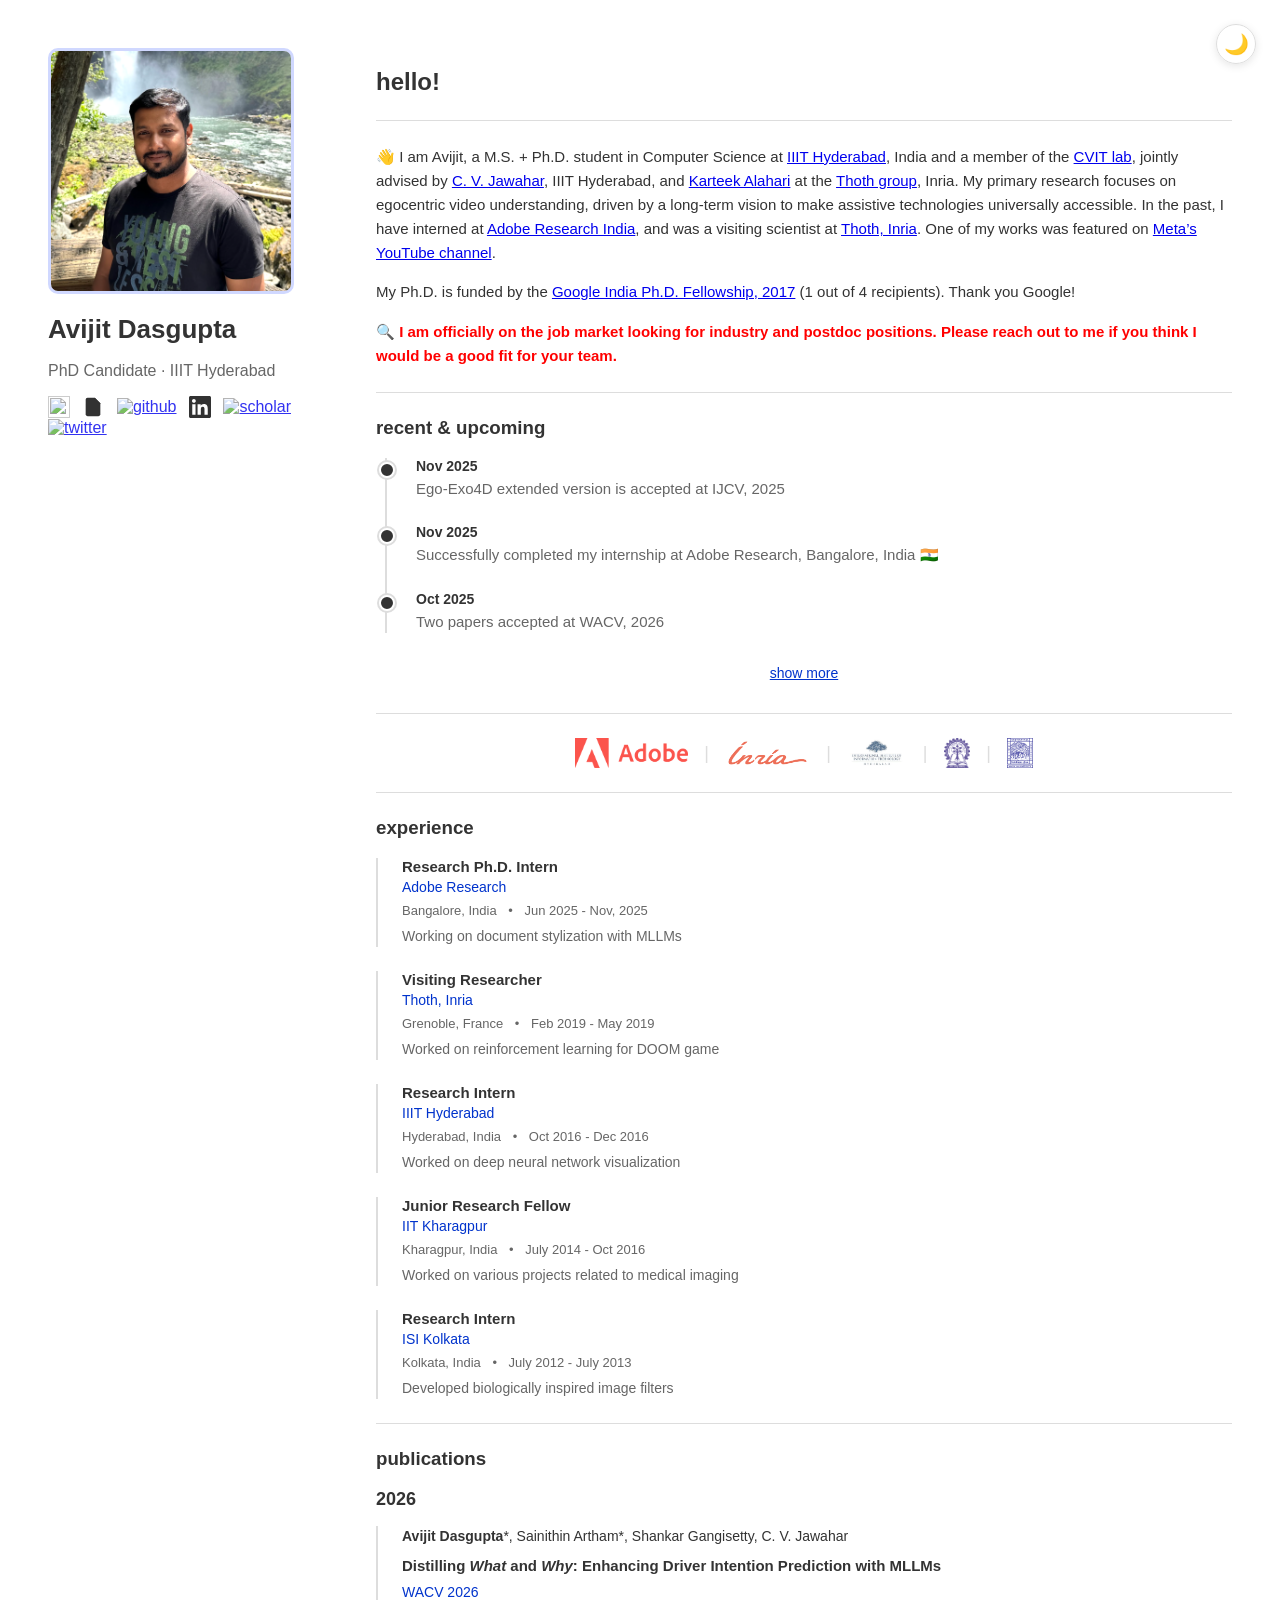
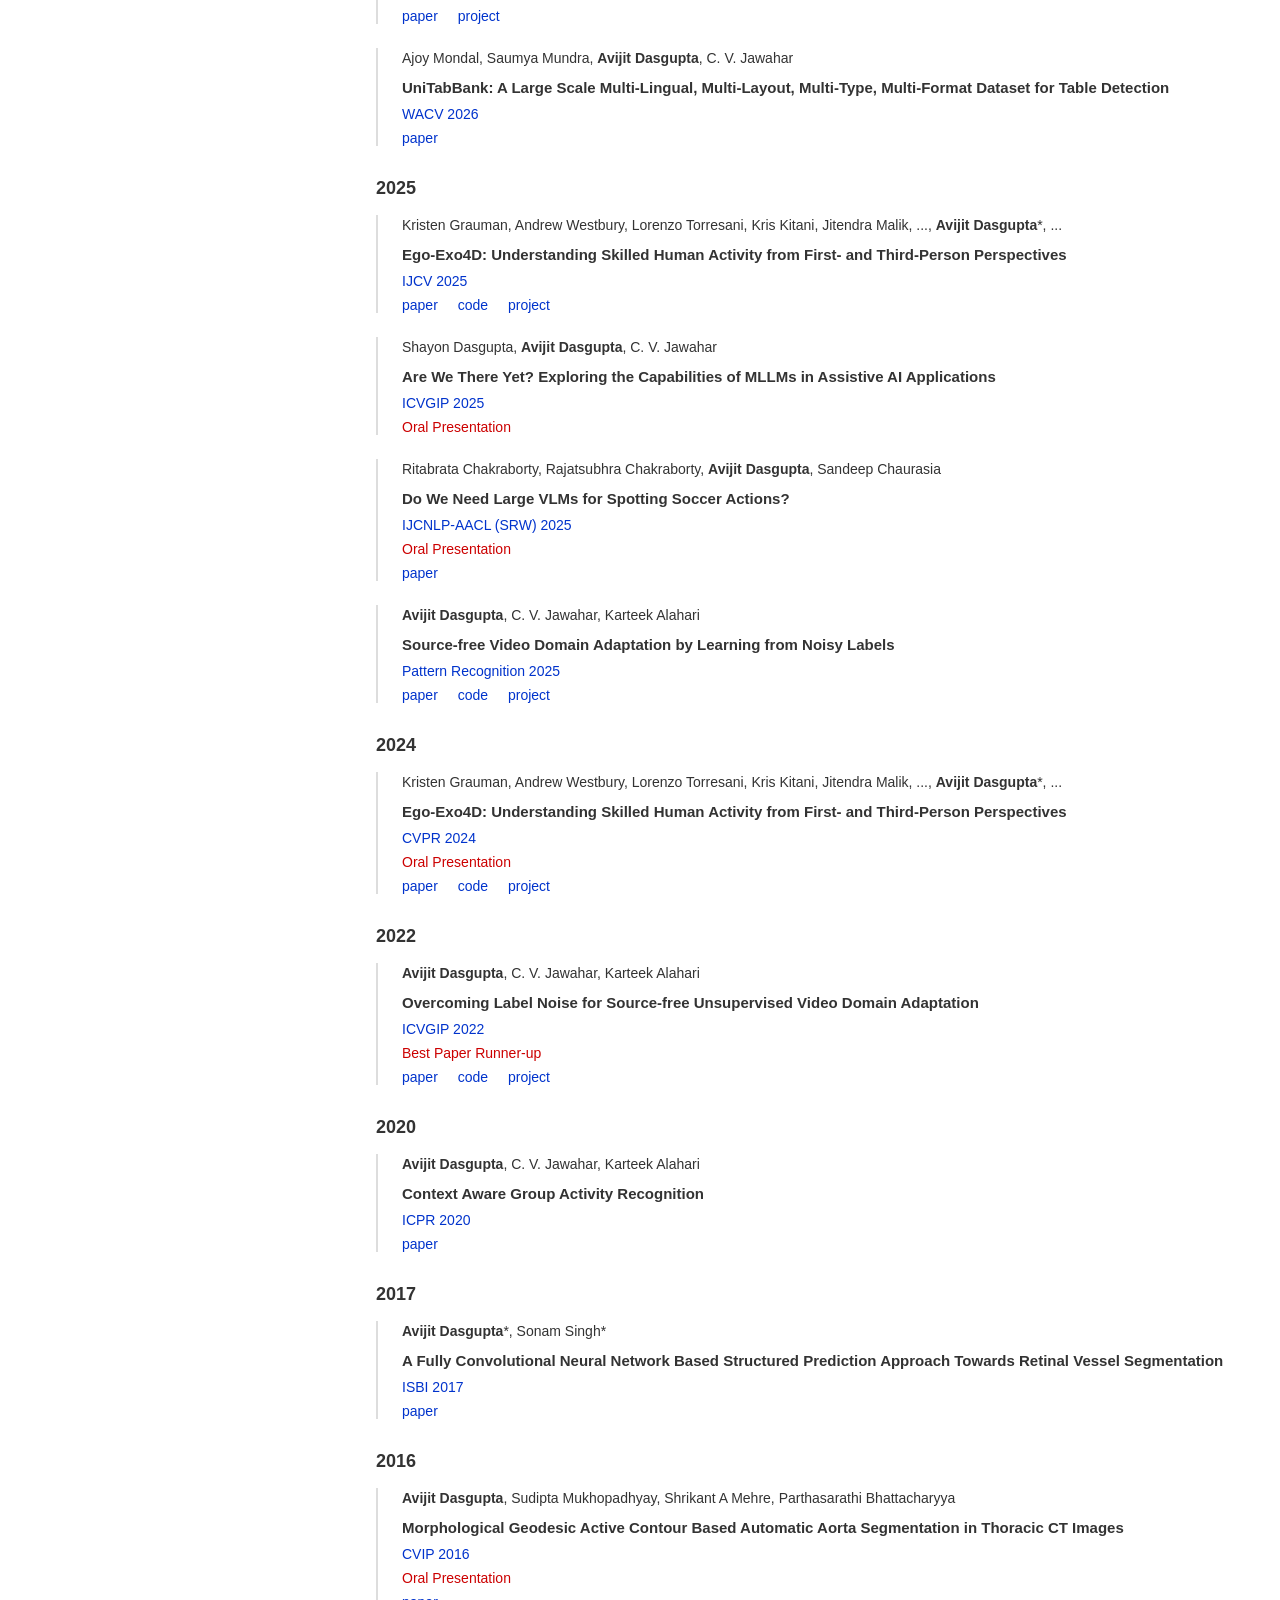
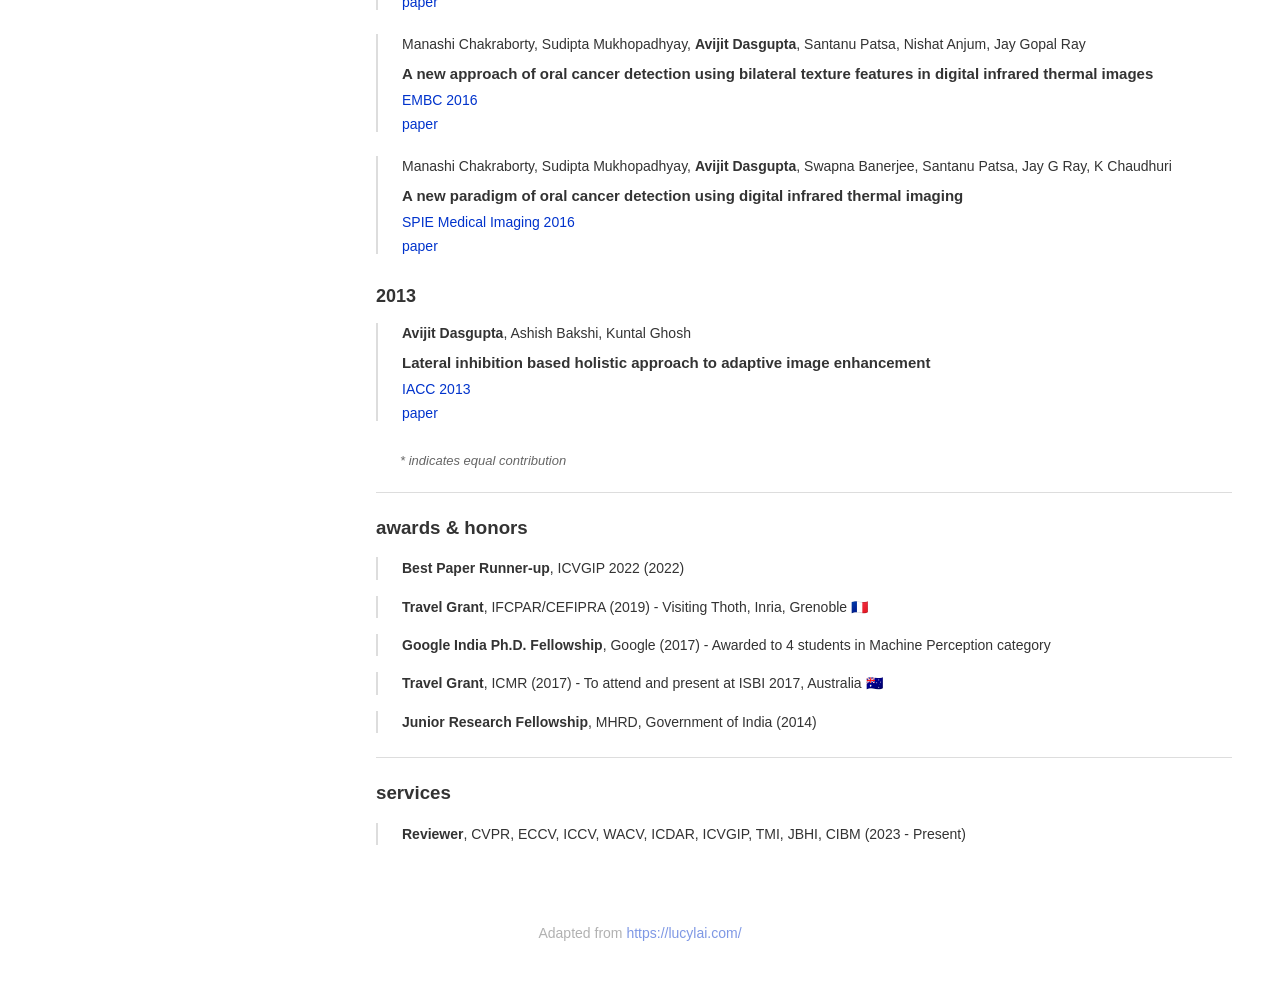
==== commit 3eee4696: "Deploy site - 2026-01-01 18:56:30" ====
--- a/index.html
+++ b/index.html
@@ -1,4 +1,4 @@
-<!doctype html><html lang=en><head><meta name=generator content="Hugo 0.152.2"><meta charset=UTF-8><title>Avijit Dasgupta</title><link rel=icon type=image/x-icon href=/favicon.ico><link rel="shortcut icon" type=image/x-icon href=/favicon.ico><link rel=apple-touch-icon href=/favicon.ico><style>body{font-family:-apple-system,BlinkMacSystemFont,sans-serif;color:#333;background:#fff;margin:0;padding:3rem}.container{max-width:1300px;margin:auto}.layout{display:grid;grid-template-columns:280px 1fr;gap:3rem}.profile{width:240px;height:240px;object-fit:cover;border-radius:10px;border:3px solid #d0d8ff}.name{margin-top:1rem;font-size:26px;font-weight:600}.fellowship{color:#666;font-size:14px;margin-top:.25rem;margin-bottom:.5rem}.subtitle{color:#666;margin-bottom:1rem}.links a,.nav a{color:#03c;text-decoration:none}.icons img,.icons svg{width:22px;height:22px;margin-right:8px;opacity:.8;vertical-align:middle}.timeline{position:relative;padding-left:2rem;margin-top:1rem}.timeline-item-hidden{display:none}.timeline-item-visible{display:block!important}.show-more-container{text-align:center;margin-top:.5rem}.show-more-btn{background:0 0;border:none;color:#03c;cursor:pointer;font-size:14px;padding:.5rem 0;text-decoration:underline}.show-more-btn:hover{opacity:.8}.show-more-hr{border:none;border-top:1px solid #ddd;margin:1rem 0 0}.timeline::before{content:'';position:absolute;left:9px;top:0;bottom:0;width:2px;background:#ddd}.timeline-item{position:relative;margin-bottom:1.5rem}.timeline-marker{position:absolute;left:-29px;top:.25rem;width:12px;height:12px;border-radius:50%;background:#333;border:2px solid #fff;box-shadow:0 0 0 2px #ddd}.timeline-content{padding-left:.5rem}.timeline-date{font-weight:600;color:#333;margin-bottom:.25rem;font-size:14px}.timeline-text{color:#666;font-size:15px;line-height:1.5}.main-text{font-size:15px}.main-text p{line-height:1.6;font-size:15px}hr{border:none;border-top:1px solid #ddd;margin:1.5rem 0}.footer{text-align:center;margin-top:3rem;padding:1rem 0;color:#666;font-size:14px;opacity:.5}.footer a{color:#03c;text-decoration:none}.footer a:hover{text-decoration:underline;opacity:.8}.affiliations{display:flex;align-items:center;justify-content:center;flex-wrap:wrap;gap:1rem;margin:1rem 0}.affiliation-logo{height:30px;width:auto;max-width:120px;object-fit:contain;opacity:.7;transition:opacity .2s}.affiliation-logo:hover{opacity:1}.affiliation-divider{color:#ddd;font-size:18px;font-weight:300}.publications{margin-top:1rem}.publication-year{margin-bottom:2rem}.year-header{font-size:18px;font-weight:600;color:#333;margin-bottom:1rem;margin-top:0}.publication-item{position:relative;margin-bottom:1.5rem;padding-left:1.5rem;border-left:2px solid #ddd}.publication-title{color:#333;font-size:15px;margin-bottom:.5rem;line-height:1.4}.publication-title strong{font-weight:600}.publication-authors{color:#333;font-size:14px;margin-bottom:.5rem;line-height:1.5}.publication-authors strong{font-weight:600}.publication-venue{color:#03c;font-size:14px;margin-bottom:.5rem}.publication-award{color:#c00;font-size:14px;font-weight:500;margin-bottom:.5rem}.publication-links{font-size:14px}.publication-links a{color:#03c;text-decoration:none;margin-right:1rem}.publication-links a:hover{text-decoration:underline}.publication-note{font-size:13px;color:#666;font-style:italic;margin-top:1.5rem;padding-left:1.5rem}.experience{margin-top:1rem}.experience-item{margin-bottom:1.5rem;padding-left:1.5rem;border-left:2px solid #ddd}.experience-header{margin-bottom:.5rem}.experience-title{font-weight:600;color:#333;font-size:15px;margin-bottom:.25rem}.experience-company{color:#03c;font-size:14px;font-weight:500}.experience-meta{font-size:13px;color:#666;margin-bottom:.5rem}.experience-divider{margin:0 .5rem}.experience-description{font-size:14px;color:#666;line-height:1.5}.awards{margin-top:1rem}.award-item{margin-bottom:1rem;padding-left:1.5rem;border-left:2px solid #ddd;font-size:14px;color:#333;line-height:1.6}.award-item strong{font-weight:600;color:#333}.services{margin-top:1rem}.service-item{margin-bottom:1rem;padding-left:1.5rem;border-left:2px solid #ddd;font-size:14px;color:#333;line-height:1.6}.service-item strong{font-weight:600;color:#333}.dark-mode-toggle{position:fixed;top:1.5rem;right:1.5rem;background:rgba(255,255,255,.9);border:1px solid #ddd;border-radius:50%;width:40px;height:40px;cursor:pointer;display:flex;align-items:center;justify-content:center;font-size:20px;z-index:1000;box-shadow:0 2px 8px rgba(0,0,0,.1);transition:all .3s ease}.dark-mode-toggle:hover{transform:scale(1.1);box-shadow:0 4px 12px rgba(0,0,0,.15)}body.dark-mode{background:#1a1a1a;color:#e0e0e0}body.dark-mode .name{color:#fff}body.dark-mode .subtitle,body.dark-mode .fellowship{color:#b0b0b0}body.dark-mode .timeline-date{color:#e0e0e0}body.dark-mode .timeline-text{color:#b0b0b0}body.dark-mode .timeline::before{background:#444}body.dark-mode .timeline-marker{background:#e0e0e0;border-color:#1a1a1a;box-shadow:0 0 0 2px #444}body.dark-mode hr{border-top-color:#444}body.dark-mode .show-more-btn{color:#6ba3ff}body.dark-mode .year-header{color:#fff}body.dark-mode .publication-item{border-left-color:#444}body.dark-mode .publication-title,body.dark-mode .publication-authors{color:#e0e0e0}body.dark-mode .publication-venue{color:#6ba3ff}body.dark-mode .publication-award{color:#ff6b6b}body.dark-mode .publication-links a{color:#6ba3ff}body.dark-mode .publication-note{color:#888}body.dark-mode .experience-item{border-left-color:#444}body.dark-mode .experience-title{color:#e0e0e0}body.dark-mode .experience-company{color:#6ba3ff}body.dark-mode .experience-meta,body.dark-mode .experience-description{color:#b0b0b0}body.dark-mode .award-item,body.dark-mode .service-item{border-left-color:#444}body.dark-mode .award-item{color:#e0e0e0}body.dark-mode .award-item strong{color:#fff}body.dark-mode .service-item{color:#e0e0e0}body.dark-mode .service-item strong{color:#fff}body.dark-mode .footer{color:#888}body.dark-mode .footer a{color:#6ba3ff}body.dark-mode .affiliation-divider{color:#444}body.dark-mode .dark-mode-toggle{background:rgba(26,26,26,.9);border-color:#444}body.dark-mode .main-text{color:#e0e0e0}body.dark-mode .main-text a{color:#6ba3ff}body.dark-mode .links a{color:#6ba3ff}</style></head><body><button class=dark-mode-toggle onclick=toggleDarkMode() aria-label="Toggle dark mode">
+<!doctype html><html lang=en><head><meta name=generator content="Hugo 0.152.2"><meta charset=UTF-8><title>Avijit Dasgupta</title><link rel=icon type=image/x-icon href=/favicon.ico><link rel="shortcut icon" type=image/x-icon href=/favicon.ico><link rel=apple-touch-icon href=/favicon.ico><style>body{font-family:-apple-system,BlinkMacSystemFont,sans-serif;color:#333;background:#fff;margin:0;padding:3rem}.container{max-width:1300px;margin:auto}.layout{display:grid;grid-template-columns:280px 1fr;gap:3rem}.profile{width:240px;height:240px;object-fit:cover;border-radius:10px;border:3px solid #d0d8ff}.name{margin-top:1rem;font-size:26px;font-weight:600}.fellowship{color:#666;font-size:14px;margin-top:.25rem;margin-bottom:.5rem}.subtitle{color:#666;margin-bottom:1rem}.links a,.nav a{color:#03c;text-decoration:none}.icons img,.icons svg{width:22px;height:22px;margin-right:8px;opacity:.8;vertical-align:middle}.timeline{position:relative;padding-left:2rem;margin-top:1rem}.timeline-item-hidden{display:none}.timeline-item-visible{display:block!important}.show-more-container{text-align:center;margin-top:.5rem}.show-more-btn{background:0 0;border:none;color:#03c;cursor:pointer;font-size:14px;padding:.5rem 0;text-decoration:underline}.show-more-btn:hover{opacity:.8}.show-more-hr{border:none;border-top:1px solid #ddd;margin:1rem 0 0}.timeline::before{content:'';position:absolute;left:9px;top:0;bottom:0;width:2px;background:#ddd}.timeline-item{position:relative;margin-bottom:1.5rem}.timeline-marker{position:absolute;left:-29px;top:.25rem;width:12px;height:12px;border-radius:50%;background:#333;border:2px solid #fff;box-shadow:0 0 0 2px #ddd}.timeline-content{padding-left:.5rem}.timeline-date{font-weight:600;color:#333;margin-bottom:.25rem;font-size:14px}.timeline-text{color:#666;font-size:15px;line-height:1.5}.main-text{font-size:15px}.main-text p{line-height:1.6;font-size:15px}hr{border:none;border-top:1px solid #ddd;margin:1.5rem 0}.footer{text-align:center;margin-top:3rem;padding:1rem 0;color:#666;font-size:14px;opacity:.5}.footer a{color:#03c;text-decoration:none}.footer a:hover{text-decoration:underline;opacity:.8}.affiliations{display:flex;align-items:center;justify-content:center;flex-wrap:wrap;gap:1rem;margin:1rem 0}.affiliation-logo{height:30px;width:auto;max-width:120px;object-fit:contain;opacity:.7;transition:opacity .2s}.affiliation-logo:hover{opacity:1}.affiliation-divider{color:#ddd;font-size:18px;font-weight:300}.publications{margin-top:1rem}.publication-year{margin-bottom:2rem}.year-header{font-size:18px;font-weight:600;color:#333;margin-bottom:1rem;margin-top:0}.publication-item{position:relative;margin-bottom:1.5rem;padding-left:1.5rem;border-left:2px solid #ddd}.publication-title{color:#333;font-size:15px;margin-bottom:.5rem;line-height:1.4}.publication-title strong{font-weight:600}.publication-authors{color:#333;font-size:14px;margin-bottom:.5rem;line-height:1.5}.publication-authors strong{font-weight:600}.publication-venue{color:#03c;font-size:14px;margin-bottom:.5rem}.publication-award{color:#c00;font-size:14px;font-weight:500;margin-bottom:.5rem}.publication-links{font-size:14px}.publication-links a{color:#03c;text-decoration:none;margin-right:1rem}.publication-links a:hover{text-decoration:underline}.publication-note{font-size:13px;color:#666;font-style:italic;margin-top:1.5rem;padding-left:1.5rem}.experience{margin-top:1rem}.experience-item{margin-bottom:1.5rem;padding-left:1.5rem;border-left:2px solid #ddd}.experience-header{margin-bottom:.5rem}.experience-title{font-weight:600;color:#333;font-size:15px;margin-bottom:.25rem}.experience-company{color:#03c;font-size:14px;font-weight:500}.experience-meta{font-size:13px;color:#666;margin-bottom:.5rem}.experience-divider{margin:0 .5rem}.experience-description{font-size:14px;color:#666;line-height:1.5}.awards{margin-top:1rem}.award-item{margin-bottom:1rem;padding-left:1.5rem;border-left:2px solid #ddd;font-size:14px;color:#333;line-height:1.6}.award-item strong{font-weight:600;color:#333}.services{margin-top:1rem}.service-item{margin-bottom:1rem;padding-left:1.5rem;border-left:2px solid #ddd;font-size:14px;color:#333;line-height:1.6}.service-item strong{font-weight:600;color:#333}.dark-mode-toggle{position:fixed;top:1.5rem;right:1.5rem;background:rgba(255,255,255,.9);border:1px solid #ddd;border-radius:50%;width:40px;height:40px;cursor:pointer;display:flex;align-items:center;justify-content:center;font-size:20px;z-index:1000;box-shadow:0 2px 8px rgba(0,0,0,.1);transition:all .3s ease}.dark-mode-toggle:hover{transform:scale(1.1);box-shadow:0 4px 12px rgba(0,0,0,.15)}body.dark-mode{background:#1a1a1a;color:#e0e0e0}body.dark-mode .name{color:#fff}body.dark-mode .subtitle,body.dark-mode .fellowship{color:#b0b0b0}body.dark-mode .timeline-date{color:#e0e0e0}body.dark-mode .timeline-text{color:#b0b0b0}body.dark-mode .timeline::before{background:#444}body.dark-mode .timeline-marker{background:#e0e0e0;border-color:#1a1a1a;box-shadow:0 0 0 2px #444}body.dark-mode hr{border-top-color:#444}body.dark-mode .show-more-btn{color:#6ba3ff}body.dark-mode .year-header{color:#fff}body.dark-mode .publication-item{border-left-color:#444}body.dark-mode .publication-title,body.dark-mode .publication-authors{color:#e0e0e0}body.dark-mode .publication-venue{color:#6ba3ff}body.dark-mode .publication-award{color:#ff6b6b}body.dark-mode .publication-links a{color:#6ba3ff}body.dark-mode .publication-note{color:#888}body.dark-mode .experience-item{border-left-color:#444}body.dark-mode .experience-title{color:#e0e0e0}body.dark-mode .experience-company{color:#6ba3ff}body.dark-mode .experience-meta,body.dark-mode .experience-description{color:#b0b0b0}body.dark-mode .award-item,body.dark-mode .service-item{border-left-color:#444}body.dark-mode .award-item{color:#e0e0e0}body.dark-mode .award-item strong{color:#fff}body.dark-mode .service-item{color:#e0e0e0}body.dark-mode .service-item strong{color:#fff}body.dark-mode .footer{color:#888}body.dark-mode .footer a{color:#6ba3ff}body.dark-mode .affiliation-divider{color:#444}body.dark-mode .dark-mode-toggle{background:rgba(26,26,26,.9);border-color:#444}body.dark-mode .main-text{color:#e0e0e0}body.dark-mode .main-text a{color:#6ba3ff}body.dark-mode .links a{color:#6ba3ff}</style><script async src="https://www.googletagmanager.com/gtag/js?id=G-XVELG1JYTP"></script><script>window.dataLayer=window.dataLayer||[];function gtag(){dataLayer.push(arguments)}gtag("js",new Date),gtag("config","G-XVELG1JYTP")</script></head><body><button class=dark-mode-toggle onclick=toggleDarkMode() aria-label="Toggle dark mode">
 <span class=dark-mode-icon>🌙</span></button><div class=container><div class=layout><div class=left><img src=/img/profile.png class=profile><h1 class=name>Avijit Dasgupta</h1><p class=fellowship></p><p class=subtitle>PhD Candidate · IIIT Hyderabad</p><div class=icons><a href=mailto:avijit.dasgupta@research.iiit.ac.in title=avijit.dasgupta@research.iiit.ac.in><img src=https://cdn.simpleicons.org/gmail/000></a>
 <a href=/cv.pdf title=CV><svg width="22" height="22" viewBox="0 0 24 24" fill="#000"><path d="M14 2H6A2 2 0 004 4v16a2 2 0 002 2h12a2 2 0 002-2V8l-6-6z"/><path d="M14 2v6h6"/><path d="M16 13H8"/><path d="M16 17H8"/><path d="M10 9H8"/></svg></a>
 <a href=https://github.com/avijit9><img src=https://cdn.simpleicons.org/github/000 alt=github></a>
@@ -22,9 +22,10 @@
 <span class=experience-divider>•</span>
 <span class=experience-period>July 2014 - Oct 2016</span></div><div class=experience-description>Worked on various projects related to medical imaging</div></div><div class=experience-item><div class=experience-header><div class=experience-title>Research Intern</div><div class=experience-company>ISI Kolkata</div></div><div class=experience-meta><span class=experience-location>Kolkata, India</span>
 <span class=experience-divider>•</span>
-<span class=experience-period>July 2012 - July 2013</span></div><div class=experience-description>Developed biologically inspired image filters</div></div></div><hr><h3>publications</h3><div class=publications><div class=publication-year><h4 class=year-header>2026</h4><div class=publication-item><div class=publication-authors><strong>Avijit Dasgupta</strong>*, Sainithin Artham*, Shankar Gangisetty, C. V. Jawahar</div><div class=publication-title><strong>Distilling <em>What</em> and <em>Why</em>: Enhancing Driver Intention Prediction with MLLMs</strong></div><div class=publication-venue>WACV 2026</div><div class=publication-links><a href=https://avijit9.github.io/DriveXplain/>project</a></div></div><div class=publication-item><div class=publication-authors>Ajoy Mondal, Saumya Mundra, <strong>Avijit Dasgupta</strong>, C. V. Jawahar</div><div class=publication-title><strong>UniTabBank: A Large Scale Multi-Lingual, Multi-Layout, Multi-Type, Multi-Format Dataset for Table Detection</strong></div><div class=publication-venue>WACV 2026</div><div class=publication-links></div></div></div><div class=publication-year><h4 class=year-header>2025</h4><div class=publication-item><div class=publication-authors>Kristen Grauman, Andrew Westbury, Lorenzo Torresani, Kris Kitani, Jitendra Malik, ..., <strong>Avijit Dasgupta</strong>*, ...</div><div class=publication-title><strong>Ego-Exo4D: Understanding Skilled Human Activity from First- and Third-Person Perspectives</strong></div><div class=publication-venue>IJCV 2025</div><div class=publication-links><a href=https://link.springer.com/article/10.1007/s11263-025-02557-6>paper</a>
+<span class=experience-period>July 2012 - July 2013</span></div><div class=experience-description>Developed biologically inspired image filters</div></div></div><hr><h3>publications</h3><div class=publications><div class=publication-year><h4 class=year-header>2026</h4><div class=publication-item><div class=publication-authors><strong>Avijit Dasgupta</strong>*, Sainithin Artham*, Shankar Gangisetty, C. V. Jawahar</div><div class=publication-title><strong>Distilling <em>What</em> and <em>Why</em>: Enhancing Driver Intention Prediction with MLLMs</strong></div><div class=publication-venue>WACV 2026</div><div class=publication-links><a href="https://drive.google.com/file/d/1lOGJSsO0mIFoEHtQLokevW_1osFzhYjb/view?usp=sharing">paper</a>
+<a href=https://avijit9.github.io/DriveXplain/>project</a></div></div><div class=publication-item><div class=publication-authors>Ajoy Mondal, Saumya Mundra, <strong>Avijit Dasgupta</strong>, C. V. Jawahar</div><div class=publication-title><strong>UniTabBank: A Large Scale Multi-Lingual, Multi-Layout, Multi-Type, Multi-Format Dataset for Table Detection</strong></div><div class=publication-venue>WACV 2026</div><div class=publication-links><a href=https://cvit.iiit.ac.in/images/ConferencePapers/2026/Multilingual_Table_Detection_What_Matters_More_Layout_or_Language.pdf>paper</a></div></div></div><div class=publication-year><h4 class=year-header>2025</h4><div class=publication-item><div class=publication-authors>Kristen Grauman, Andrew Westbury, Lorenzo Torresani, Kris Kitani, Jitendra Malik, ..., <strong>Avijit Dasgupta</strong>*, ...</div><div class=publication-title><strong>Ego-Exo4D: Understanding Skilled Human Activity from First- and Third-Person Perspectives</strong></div><div class=publication-venue>IJCV 2025</div><div class=publication-links><a href=https://link.springer.com/article/10.1007/s11263-025-02557-6>paper</a>
 <a href=https://github.com/facebookresearch/Ego4d>code</a>
-<a href=https://ego-exo4d-data.org/>project</a></div></div><div class=publication-item><div class=publication-authors>Shayon Dasgupta, <strong>Avijit Dasgupta</strong>, C. V. Jawahar</div><div class=publication-title><strong>Are We There Yet? Exploring the Capabilities of MLLMs in Assistive AI Applications</strong></div><div class=publication-venue>ICVGIP 2025</div><div class=publication-award>Oral Presentation</div><div class=publication-links></div></div><div class=publication-item><div class=publication-authors>Ritabrata Chakraborty, Rajatsubhra Chakraborty, <strong>Avijit Dasgupta</strong>, Sandeep Chaurasia</div><div class=publication-title><strong>Do We Need Large VLMs for Spotting Soccer Actions?</strong></div><div class=publication-venue>IJCNLP-AACL (SRW) 2025</div><div class=publication-award>Oral Presentation</div><div class=publication-links></div></div><div class=publication-item><div class=publication-authors><strong>Avijit Dasgupta</strong>, C. V. Jawahar, Karteek Alahari</div><div class=publication-title><strong>Source-free Video Domain Adaptation by Learning from Noisy Labels</strong></div><div class=publication-venue>Pattern Recognition 2025</div><div class=publication-links><a href=https://cvit.iiit.ac.in/images/ConferencePapers/2025/Source-free-video.pdf>paper</a>
+<a href=https://ego-exo4d-data.org/>project</a></div></div><div class=publication-item><div class=publication-authors>Shayon Dasgupta, <strong>Avijit Dasgupta</strong>, C. V. Jawahar</div><div class=publication-title><strong>Are We There Yet? Exploring the Capabilities of MLLMs in Assistive AI Applications</strong></div><div class=publication-venue>ICVGIP 2025</div><div class=publication-award>Oral Presentation</div><div class=publication-links></div></div><div class=publication-item><div class=publication-authors>Ritabrata Chakraborty, Rajatsubhra Chakraborty, <strong>Avijit Dasgupta</strong>, Sandeep Chaurasia</div><div class=publication-title><strong>Do We Need Large VLMs for Spotting Soccer Actions?</strong></div><div class=publication-venue>IJCNLP-AACL (SRW) 2025</div><div class=publication-award>Oral Presentation</div><div class=publication-links><a href=https://arxiv.org/pdf/2506.17144>paper</a></div></div><div class=publication-item><div class=publication-authors><strong>Avijit Dasgupta</strong>, C. V. Jawahar, Karteek Alahari</div><div class=publication-title><strong>Source-free Video Domain Adaptation by Learning from Noisy Labels</strong></div><div class=publication-venue>Pattern Recognition 2025</div><div class=publication-links><a href=https://cvit.iiit.ac.in/images/ConferencePapers/2025/Source-free-video.pdf>paper</a>
 <a href=https://github.com/avijitdasgupta/CleanAdapt>code</a>
 <a href=https://avijit9.github.io/CleanAdapt/>project</a></div></div></div><div class=publication-year><h4 class=year-header>2024</h4><div class=publication-item><div class=publication-authors>Kristen Grauman, Andrew Westbury, Lorenzo Torresani, Kris Kitani, Jitendra Malik, ..., <strong>Avijit Dasgupta</strong>*, ...</div><div class=publication-title><strong>Ego-Exo4D: Understanding Skilled Human Activity from First- and Third-Person Perspectives</strong></div><div class=publication-venue>CVPR 2024</div><div class=publication-award>Oral Presentation</div><div class=publication-links><a href=https://arxiv.org/abs/2311.18259>paper</a>
 <a href=https://github.com/facebookresearch/Ego4d>code</a>
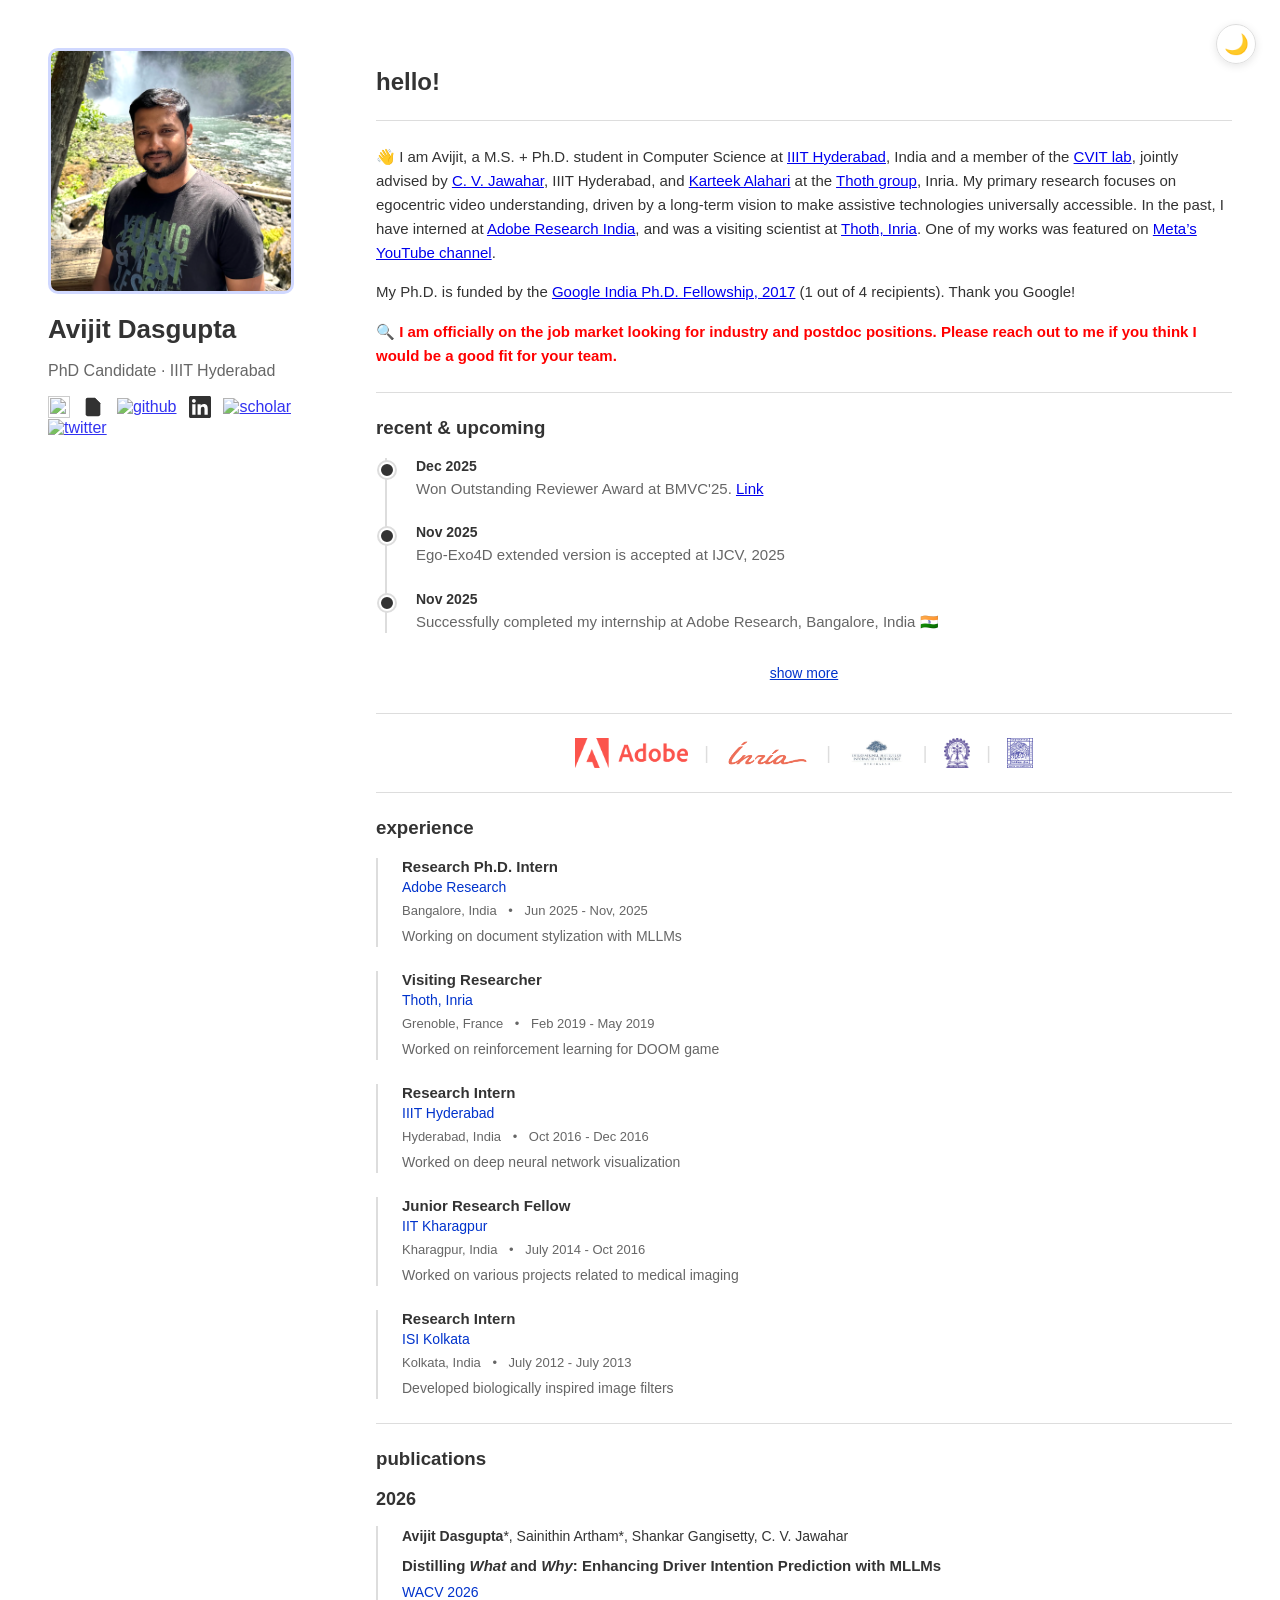
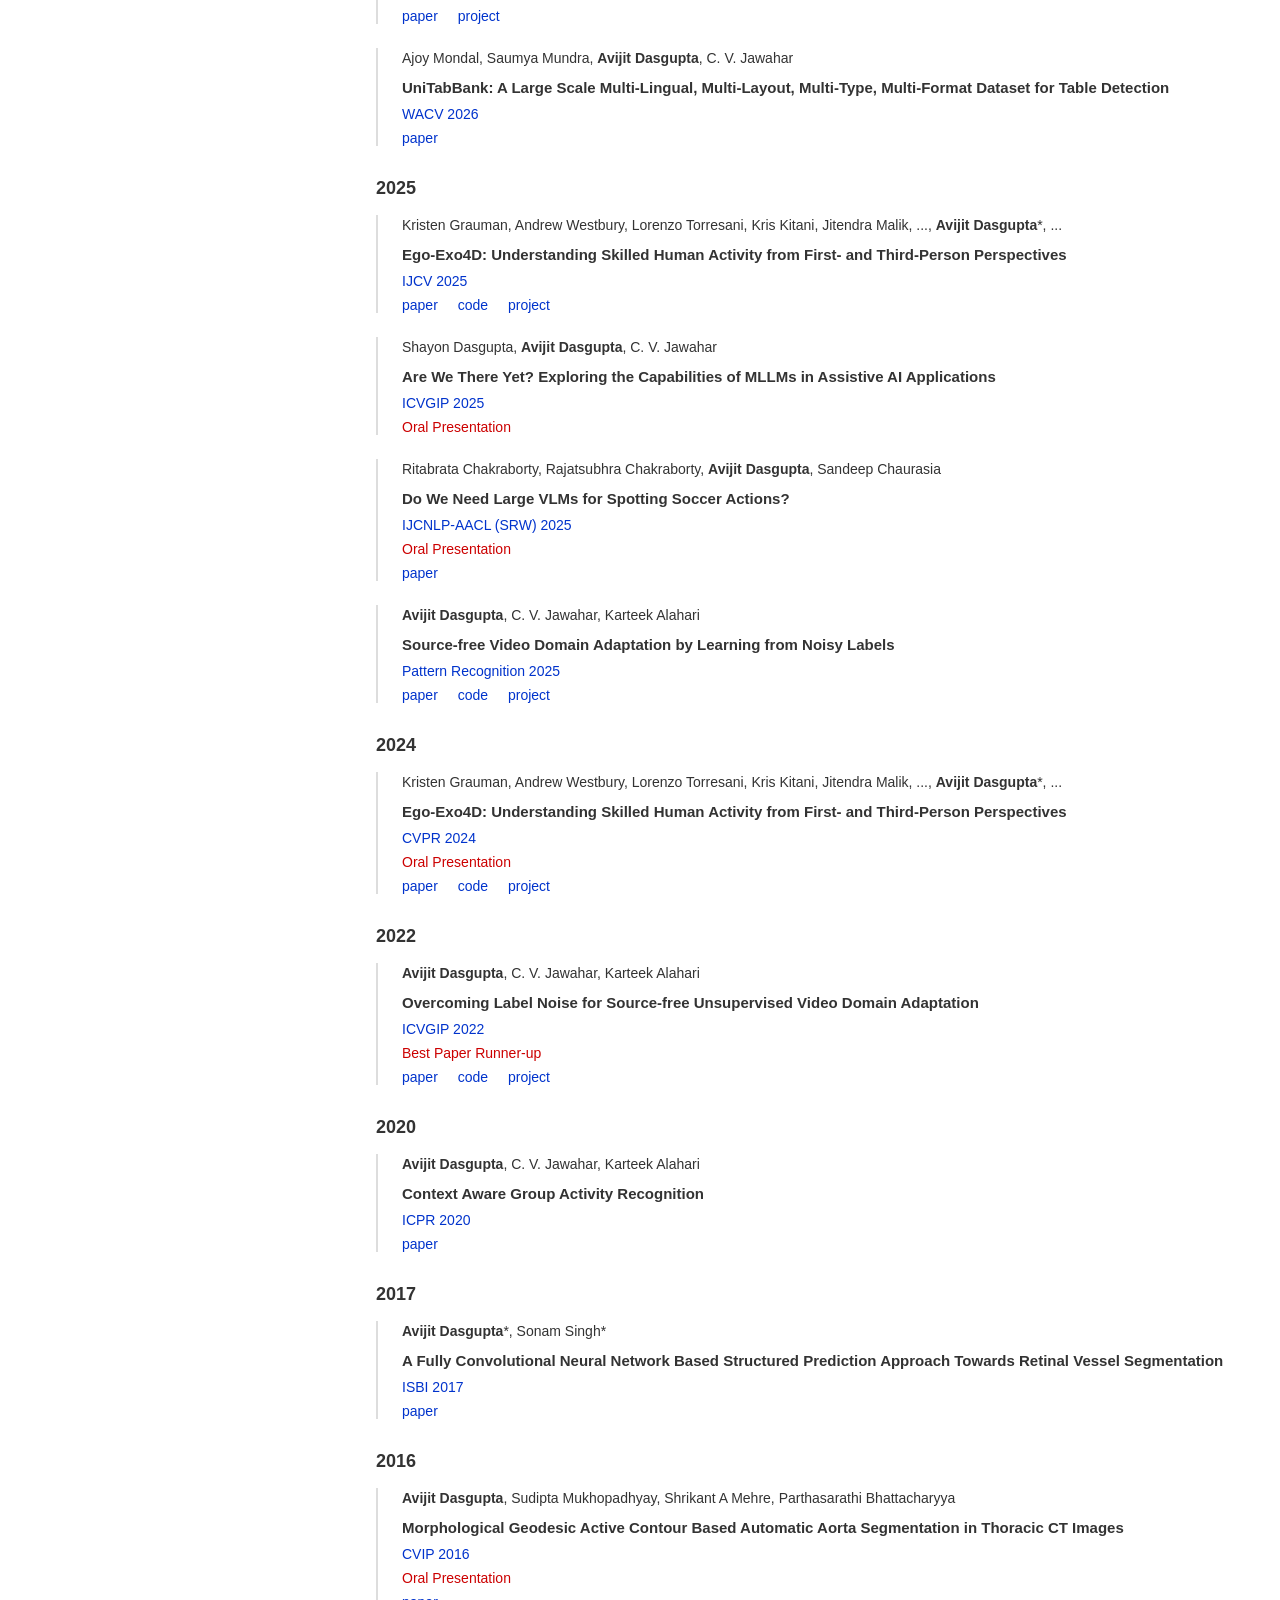
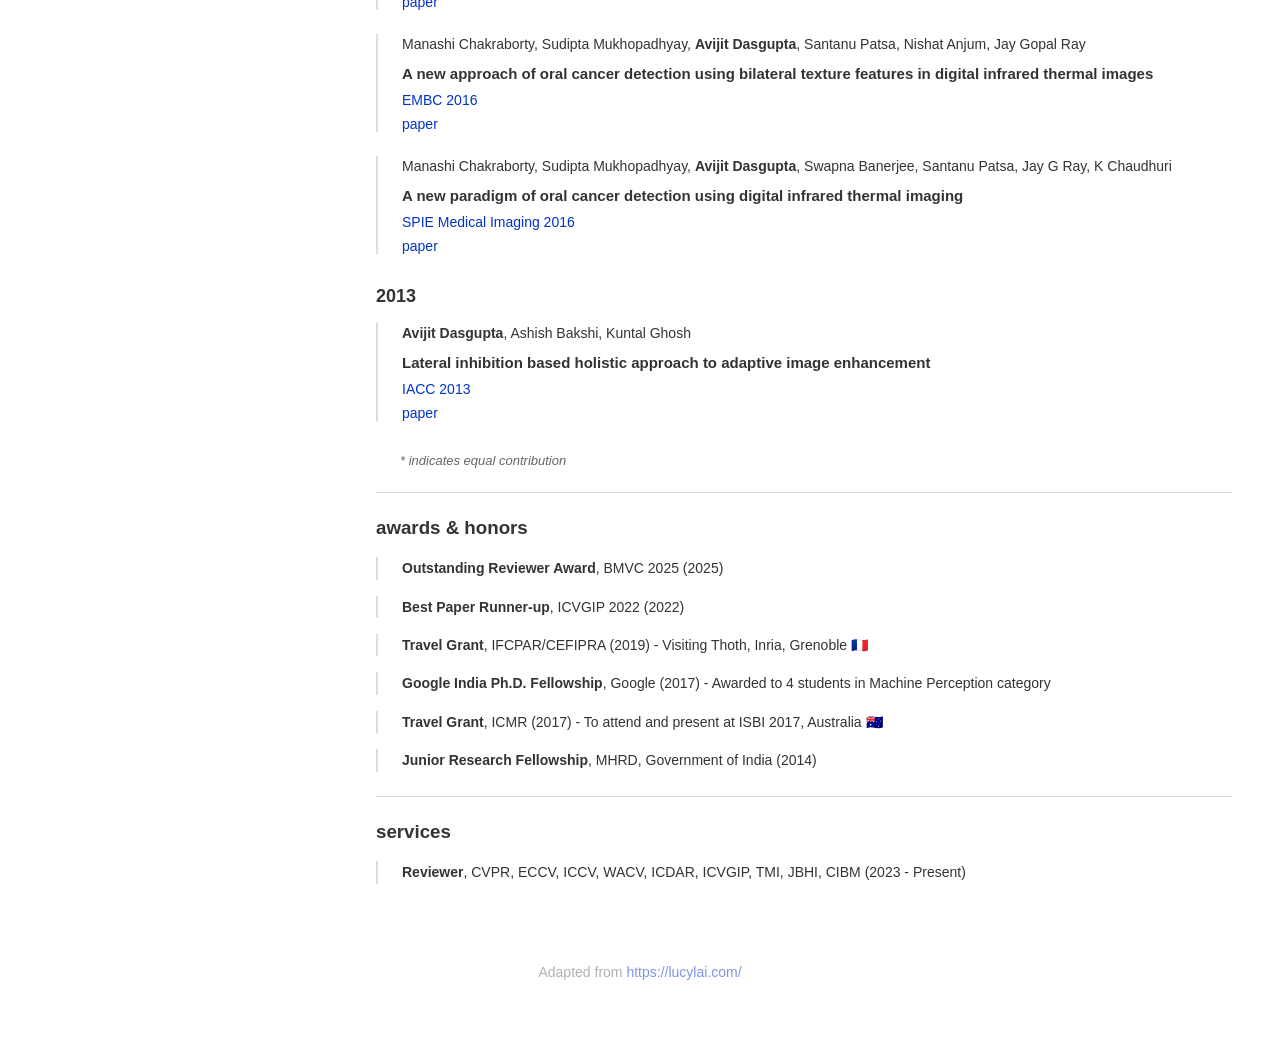
==== commit 901a7f3b: "Deploy site - 2026-01-08 15:50:46" ====
--- a/index.html
+++ b/index.html
@@ -4,7 +4,7 @@
 <a href=https://github.com/avijit9><img src=https://cdn.simpleicons.org/github/000 alt=github></a>
 <a href=https://www.linkedin.com/in/avijit-dasgupta-517717104/><svg width="22" height="22" viewBox="0 0 24 24" fill="#000"><path d="M20.447 20.452h-3.554v-5.569c0-1.328-.027-3.037-1.852-3.037-1.853.0-2.136 1.445-2.136 2.939v5.667H9.351V9h3.414v1.561h.046c.477-.9 1.637-1.85 3.37-1.85 3.601.0 4.267 2.37 4.267 5.455v6.286zM5.337 7.433c-1.144.0-2.063-.926-2.063-2.065.0-1.138.92-2.063 2.063-2.063 1.14.0 2.064.925 2.064 2.063.0 1.139-.925 2.065-2.064 2.065zm1.782 13.019H3.555V9h3.564v11.452zM22.225.0H1.771C.792.0.0.774.0 1.729v20.542C0 23.227.792 24 1.771 24h20.451C23.2 24 24 23.227 24 22.271V1.729C24 .774 23.2.0 22.222.0h.003z"/></svg></a>
 <a href="https://scholar.google.com/citations?user=u9iEMdwAAAAJ&amp;hl=en"><img src=https://cdn.simpleicons.org/googlescholar/000 alt=scholar></a>
-<a href=https://x.com/avijit9d><img src=https://cdn.simpleicons.org/x/000 alt=twitter></a></div></div><div class=right><h2>hello!</h2><hr><div class=main-text><p>👋 I am Avijit, a M.S. + Ph.D. student in Computer Science at <a href=https://www.iiit.ac.in/>IIIT Hyderabad</a>, India and a member of the <a href=https://cvit.iiit.ac.in/>CVIT lab</a>, jointly advised by <a href=https://faculty.iiit.ac.in/~jawahar/>C. V. Jawahar</a>, IIIT Hyderabad, and <a href=https://thoth.inrialpes.fr/people/alahari/>Karteek Alahari</a> at the <a href=https://team.inria.fr/thoth/>Thoth group</a>, Inria. My primary research focuses on egocentric video understanding, driven by a long-term vision to make assistive technologies universally accessible. In the past, I have interned at <a href=https://research.adobe.com/>Adobe Research India</a>, and was a visiting scientist at <a href=https://team.inria.fr/thoth/>Thoth, Inria</a>. One of my works was featured on <a href=https://youtu.be/TTVoW289UoU>Meta&rsquo;s YouTube channel</a>.</p><p>My Ph.D. is funded by the <a href="https://research.google/programs-and-events/phd-fellowship/recipients/?filtertab=2017">Google India Ph.D. Fellowship, 2017</a> (1 out of 4 recipients). Thank you Google!</p><p style=color:red;font-weight:600;margin-top:1rem>🔍 I am officially on the job market looking for industry and postdoc positions. Please reach out to me if you think I would be a good fit for your team.</p></div><hr><h3>recent & upcoming</h3><div class=timeline><div class=timeline-item><div class=timeline-marker></div><div class=timeline-content><div class=timeline-date>Nov 2025</div><div class=timeline-text>Ego-Exo4D extended version is accepted at IJCV, 2025</div></div></div><div class=timeline-item><div class=timeline-marker></div><div class=timeline-content><div class=timeline-date>Nov 2025</div><div class=timeline-text>Successfully completed my internship at Adobe Research, Bangalore, India 🇮🇳</div></div></div><div class=timeline-item><div class=timeline-marker></div><div class=timeline-content><div class=timeline-date>Oct 2025</div><div class=timeline-text>Two papers accepted at WACV, 2026</div></div></div><div class="timeline-item timeline-item-hidden"><div class=timeline-marker></div><div class=timeline-content><div class=timeline-date>Oct 2025</div><div class=timeline-text>One paper on assistive technologies is accepted at ICVGIP, 2025</div></div></div><div class="timeline-item timeline-item-hidden"><div class=timeline-marker></div><div class=timeline-content><div class=timeline-date>Jun 2025</div><div class=timeline-text>Started as a Research Ph.D. Intern at Adobe Research, Bangalore, India 🇮🇳</div></div></div><div class="timeline-item timeline-item-hidden"><div class=timeline-marker></div><div class=timeline-content><div class=timeline-date>Jan 2025</div><div class=timeline-text>Extended version of CleanAdapt is accepted at PR, 2025</div></div></div><div class="timeline-item timeline-item-hidden"><div class=timeline-marker></div><div class=timeline-content><div class=timeline-date>October 2024</div><div class=timeline-text>Featured in Project Aria Video by Meta!</div></div></div><div class="timeline-item timeline-item-hidden"><div class=timeline-marker></div><div class=timeline-content><div class=timeline-date>March 2024</div><div class=timeline-text>Ego-Exo4D is accepted at CVPR, 2024</div></div></div><div class="timeline-item timeline-item-hidden"><div class=timeline-marker></div><div class=timeline-content><div class=timeline-date>Dec 2022</div><div class=timeline-text>CleanAdapt won Best-Paper Runner-up at ICVGIP, 2022</div></div></div><div class="timeline-item timeline-item-hidden"><div class=timeline-marker></div><div class=timeline-content><div class=timeline-date>Oct 2022</div><div class=timeline-text>Our work on source-free video domain adaptation, CleanAdapt, is accepted at ICVGIP, 2022</div></div></div><div class="timeline-item timeline-item-hidden"><div class=timeline-marker></div><div class=timeline-content><div class=timeline-date>Oct 2020</div><div class=timeline-text>Paper accepted at ICPR, 2020.</div></div></div><div class="timeline-item timeline-item-hidden"><div class=timeline-marker></div><div class=timeline-content><div class=timeline-date>Feb 2019</div><div class=timeline-text>Visiting Thoth, Inria, Grenoble 🇫🇷</div></div></div><div class="timeline-item timeline-item-hidden"><div class=timeline-marker></div><div class=timeline-content><div class=timeline-date>July 2017</div><div class=timeline-text>Awarded Google India Ph.D. Fellowship in Machine Perception!</div></div></div></div><div class=show-more-container><button class=show-more-btn onclick=toggleTimeline()>show more</button></div><script>function toggleTimeline(){const t=document.querySelectorAll(".timeline-item-hidden"),e=document.querySelector(".show-more-btn");t.forEach(e=>{e.classList.toggle("timeline-item-visible")}),e.textContent==="show more"?e.textContent="show less":e.textContent="show more"}</script><hr><div class=affiliations><img src=/adobe.webp alt=Adobe class=affiliation-logo>
+<a href=https://x.com/avijit9d><img src=https://cdn.simpleicons.org/x/000 alt=twitter></a></div></div><div class=right><h2>hello!</h2><hr><div class=main-text><p>👋 I am Avijit, a M.S. + Ph.D. student in Computer Science at <a href=https://www.iiit.ac.in/>IIIT Hyderabad</a>, India and a member of the <a href=https://cvit.iiit.ac.in/>CVIT lab</a>, jointly advised by <a href=https://faculty.iiit.ac.in/~jawahar/>C. V. Jawahar</a>, IIIT Hyderabad, and <a href=https://thoth.inrialpes.fr/people/alahari/>Karteek Alahari</a> at the <a href=https://team.inria.fr/thoth/>Thoth group</a>, Inria. My primary research focuses on egocentric video understanding, driven by a long-term vision to make assistive technologies universally accessible. In the past, I have interned at <a href=https://research.adobe.com/>Adobe Research India</a>, and was a visiting scientist at <a href=https://team.inria.fr/thoth/>Thoth, Inria</a>. One of my works was featured on <a href=https://youtu.be/TTVoW289UoU>Meta&rsquo;s YouTube channel</a>.</p><p>My Ph.D. is funded by the <a href="https://research.google/programs-and-events/phd-fellowship/recipients/?filtertab=2017">Google India Ph.D. Fellowship, 2017</a> (1 out of 4 recipients). Thank you Google!</p><p style=color:red;font-weight:600;margin-top:1rem>🔍 I am officially on the job market looking for industry and postdoc positions. Please reach out to me if you think I would be a good fit for your team.</p></div><hr><h3>recent & upcoming</h3><div class=timeline><div class=timeline-item><div class=timeline-marker></div><div class=timeline-content><div class=timeline-date>Dec 2025</div><div class=timeline-text>Won Outstanding Reviewer Award at BMVC'25. <a href=https://bmvc2025.bmva.org/people/reviewers/>Link</a></div></div></div><div class=timeline-item><div class=timeline-marker></div><div class=timeline-content><div class=timeline-date>Nov 2025</div><div class=timeline-text>Ego-Exo4D extended version is accepted at IJCV, 2025</div></div></div><div class=timeline-item><div class=timeline-marker></div><div class=timeline-content><div class=timeline-date>Nov 2025</div><div class=timeline-text>Successfully completed my internship at Adobe Research, Bangalore, India 🇮🇳</div></div></div><div class="timeline-item timeline-item-hidden"><div class=timeline-marker></div><div class=timeline-content><div class=timeline-date>Oct 2025</div><div class=timeline-text>Two papers accepted at WACV, 2026</div></div></div><div class="timeline-item timeline-item-hidden"><div class=timeline-marker></div><div class=timeline-content><div class=timeline-date>Oct 2025</div><div class=timeline-text>One paper on assistive technologies is accepted at ICVGIP, 2025</div></div></div><div class="timeline-item timeline-item-hidden"><div class=timeline-marker></div><div class=timeline-content><div class=timeline-date>Jun 2025</div><div class=timeline-text>Started as a Research Ph.D. Intern at Adobe Research, Bangalore, India 🇮🇳</div></div></div><div class="timeline-item timeline-item-hidden"><div class=timeline-marker></div><div class=timeline-content><div class=timeline-date>Jan 2025</div><div class=timeline-text>Extended version of CleanAdapt is accepted at PR, 2025</div></div></div><div class="timeline-item timeline-item-hidden"><div class=timeline-marker></div><div class=timeline-content><div class=timeline-date>October 2024</div><div class=timeline-text>Featured in Project Aria Video by Meta!</div></div></div><div class="timeline-item timeline-item-hidden"><div class=timeline-marker></div><div class=timeline-content><div class=timeline-date>March 2024</div><div class=timeline-text>Ego-Exo4D is accepted at CVPR, 2024</div></div></div><div class="timeline-item timeline-item-hidden"><div class=timeline-marker></div><div class=timeline-content><div class=timeline-date>Dec 2022</div><div class=timeline-text>CleanAdapt won Best-Paper Runner-up at ICVGIP, 2022</div></div></div><div class="timeline-item timeline-item-hidden"><div class=timeline-marker></div><div class=timeline-content><div class=timeline-date>Oct 2022</div><div class=timeline-text>Our work on source-free video domain adaptation, CleanAdapt, is accepted at ICVGIP, 2022</div></div></div><div class="timeline-item timeline-item-hidden"><div class=timeline-marker></div><div class=timeline-content><div class=timeline-date>Oct 2020</div><div class=timeline-text>Paper accepted at ICPR, 2020.</div></div></div><div class="timeline-item timeline-item-hidden"><div class=timeline-marker></div><div class=timeline-content><div class=timeline-date>Feb 2019</div><div class=timeline-text>Visiting Thoth, Inria, Grenoble 🇫🇷</div></div></div><div class="timeline-item timeline-item-hidden"><div class=timeline-marker></div><div class=timeline-content><div class=timeline-date>July 2017</div><div class=timeline-text>Awarded Google India Ph.D. Fellowship in Machine Perception!</div></div></div></div><div class=show-more-container><button class=show-more-btn onclick=toggleTimeline()>show more</button></div><script>function toggleTimeline(){const t=document.querySelectorAll(".timeline-item-hidden"),e=document.querySelector(".show-more-btn");t.forEach(e=>{e.classList.toggle("timeline-item-visible")}),e.textContent==="show more"?e.textContent="show less":e.textContent="show more"}</script><hr><div class=affiliations><img src=/adobe.webp alt=Adobe class=affiliation-logo>
 <span class=affiliation-divider>|</span>
 <img src=/inria.png alt=Inria class=affiliation-logo>
 <span class=affiliation-divider>|</span>
@@ -22,8 +22,8 @@
 <span class=experience-divider>•</span>
 <span class=experience-period>July 2014 - Oct 2016</span></div><div class=experience-description>Worked on various projects related to medical imaging</div></div><div class=experience-item><div class=experience-header><div class=experience-title>Research Intern</div><div class=experience-company>ISI Kolkata</div></div><div class=experience-meta><span class=experience-location>Kolkata, India</span>
 <span class=experience-divider>•</span>
-<span class=experience-period>July 2012 - July 2013</span></div><div class=experience-description>Developed biologically inspired image filters</div></div></div><hr><h3>publications</h3><div class=publications><div class=publication-year><h4 class=year-header>2026</h4><div class=publication-item><div class=publication-authors><strong>Avijit Dasgupta</strong>*, Sainithin Artham*, Shankar Gangisetty, C. V. Jawahar</div><div class=publication-title><strong>Distilling <em>What</em> and <em>Why</em>: Enhancing Driver Intention Prediction with MLLMs</strong></div><div class=publication-venue>WACV 2026</div><div class=publication-links><a href="https://drive.google.com/file/d/1lOGJSsO0mIFoEHtQLokevW_1osFzhYjb/view?usp=sharing">paper</a>
-<a href=https://avijit9.github.io/DriveXplain/>project</a></div></div><div class=publication-item><div class=publication-authors>Ajoy Mondal, Saumya Mundra, <strong>Avijit Dasgupta</strong>, C. V. Jawahar</div><div class=publication-title><strong>UniTabBank: A Large Scale Multi-Lingual, Multi-Layout, Multi-Type, Multi-Format Dataset for Table Detection</strong></div><div class=publication-venue>WACV 2026</div><div class=publication-links><a href=https://cvit.iiit.ac.in/images/ConferencePapers/2026/Multilingual_Table_Detection_What_Matters_More_Layout_or_Language.pdf>paper</a></div></div></div><div class=publication-year><h4 class=year-header>2025</h4><div class=publication-item><div class=publication-authors>Kristen Grauman, Andrew Westbury, Lorenzo Torresani, Kris Kitani, Jitendra Malik, ..., <strong>Avijit Dasgupta</strong>*, ...</div><div class=publication-title><strong>Ego-Exo4D: Understanding Skilled Human Activity from First- and Third-Person Perspectives</strong></div><div class=publication-venue>IJCV 2025</div><div class=publication-links><a href=https://link.springer.com/article/10.1007/s11263-025-02557-6>paper</a>
+<span class=experience-period>July 2012 - July 2013</span></div><div class=experience-description>Developed biologically inspired image filters</div></div></div><hr><h3>publications</h3><div class=publications><div class=publication-year><h4 class=year-header>2026</h4><div class=publication-item><div class=publication-authors><strong>Avijit Dasgupta</strong>*, Sainithin Artham*, Shankar Gangisetty, C. V. Jawahar</div><div class=publication-title><strong>Distilling <em>What</em> and <em>Why</em>: Enhancing Driver Intention Prediction with MLLMs</strong></div><div class=publication-venue>WACV 2026</div><div class=publication-links><a href=/Zero_Shot_Driving__WACV_26_.pdf>paper</a>
+<a href=https://avijit9.github.io/DriveXplain/>project</a></div></div><div class=publication-item><div class=publication-authors>Ajoy Mondal, Saumya Mundra, <strong>Avijit Dasgupta</strong>, C. V. Jawahar</div><div class=publication-title><strong>UniTabBank: A Large Scale Multi-Lingual, Multi-Layout, Multi-Type, Multi-Format Dataset for Table Detection</strong></div><div class=publication-venue>WACV 2026</div><div class=publication-links><a href=/Multilingual_Table_Detection__What_Matters_More___Layout_or_Language_.pdf>paper</a></div></div></div><div class=publication-year><h4 class=year-header>2025</h4><div class=publication-item><div class=publication-authors>Kristen Grauman, Andrew Westbury, Lorenzo Torresani, Kris Kitani, Jitendra Malik, ..., <strong>Avijit Dasgupta</strong>*, ...</div><div class=publication-title><strong>Ego-Exo4D: Understanding Skilled Human Activity from First- and Third-Person Perspectives</strong></div><div class=publication-venue>IJCV 2025</div><div class=publication-links><a href=https://link.springer.com/article/10.1007/s11263-025-02557-6>paper</a>
 <a href=https://github.com/facebookresearch/Ego4d>code</a>
 <a href=https://ego-exo4d-data.org/>project</a></div></div><div class=publication-item><div class=publication-authors>Shayon Dasgupta, <strong>Avijit Dasgupta</strong>, C. V. Jawahar</div><div class=publication-title><strong>Are We There Yet? Exploring the Capabilities of MLLMs in Assistive AI Applications</strong></div><div class=publication-venue>ICVGIP 2025</div><div class=publication-award>Oral Presentation</div><div class=publication-links></div></div><div class=publication-item><div class=publication-authors>Ritabrata Chakraborty, Rajatsubhra Chakraborty, <strong>Avijit Dasgupta</strong>, Sandeep Chaurasia</div><div class=publication-title><strong>Do We Need Large VLMs for Spotting Soccer Actions?</strong></div><div class=publication-venue>IJCNLP-AACL (SRW) 2025</div><div class=publication-award>Oral Presentation</div><div class=publication-links><a href=https://arxiv.org/pdf/2506.17144>paper</a></div></div><div class=publication-item><div class=publication-authors><strong>Avijit Dasgupta</strong>, C. V. Jawahar, Karteek Alahari</div><div class=publication-title><strong>Source-free Video Domain Adaptation by Learning from Noisy Labels</strong></div><div class=publication-venue>Pattern Recognition 2025</div><div class=publication-links><a href=https://cvit.iiit.ac.in/images/ConferencePapers/2025/Source-free-video.pdf>paper</a>
 <a href=https://github.com/avijitdasgupta/CleanAdapt>code</a>
@@ -31,4 +31,4 @@
 <a href=https://github.com/facebookresearch/Ego4d>code</a>
 <a href=https://ego-exo4d-data.org/>project</a></div></div></div><div class=publication-year><h4 class=year-header>2022</h4><div class=publication-item><div class=publication-authors><strong>Avijit Dasgupta</strong>, C. V. Jawahar, Karteek Alahari</div><div class=publication-title><strong>Overcoming Label Noise for Source-free Unsupervised Video Domain Adaptation</strong></div><div class=publication-venue>ICVGIP 2022</div><div class=publication-award>Best Paper Runner-up</div><div class=publication-links><a href=https://hal.science/hal-03929619/file/21.pdf>paper</a>
 <a href=https://github.com/avijitdasgupta/CleanAdapt>code</a>
-<a href=https://avijit9.github.io/CleanAdapt/>project</a></div></div></div><div class=publication-year><h4 class=year-header>2020</h4><div class=publication-item><div class=publication-authors><strong>Avijit Dasgupta</strong>, C. V. Jawahar, Karteek Alahari</div><div class=publication-title><strong>Context Aware Group Activity Recognition</strong></div><div class=publication-venue>ICPR 2020</div><div class=publication-links><a href=https://ieeexplore.ieee.org/document/9412306/>paper</a></div></div></div><div class=publication-year><h4 class=year-header>2017</h4><div class=publication-item><div class=publication-authors><strong>Avijit Dasgupta</strong>*, Sonam Singh*</div><div class=publication-title><strong>A Fully Convolutional Neural Network Based Structured Prediction Approach Towards Retinal Vessel Segmentation</strong></div><div class=publication-venue>ISBI 2017</div><div class=publication-links><a href=https://ieeexplore.ieee.org/document/7950512/>paper</a></div></div></div><div class=publication-year><h4 class=year-header>2016</h4><div class=publication-item><div class=publication-authors><strong>Avijit Dasgupta</strong>, Sudipta Mukhopadhyay, Shrikant A Mehre, Parthasarathi Bhattacharyya</div><div class=publication-title><strong>Morphological Geodesic Active Contour Based Automatic Aorta Segmentation in Thoracic CT Images</strong></div><div class=publication-venue>CVIP 2016</div><div class=publication-award>Oral Presentation</div><div class=publication-links><a href=https://link.springer.com/chapter/10.1007/978-981-10-2107-7_17>paper</a></div></div><div class=publication-item><div class=publication-authors>Manashi Chakraborty, Sudipta Mukhopadhyay, <strong>Avijit Dasgupta</strong>, Santanu Patsa, Nishat Anjum, Jay Gopal Ray</div><div class=publication-title><strong>A new approach of oral cancer detection using bilateral texture features in digital infrared thermal images</strong></div><div class=publication-venue>EMBC 2016</div><div class=publication-links><a href=https://ieeexplore.ieee.org/document/7590964>paper</a></div></div><div class=publication-item><div class=publication-authors>Manashi Chakraborty, Sudipta Mukhopadhyay, <strong>Avijit Dasgupta</strong>, Swapna Banerjee, Santanu Patsa, Jay G Ray, K Chaudhuri</div><div class=publication-title><strong>A new paradigm of oral cancer detection using digital infrared thermal imaging</strong></div><div class=publication-venue>SPIE Medical Imaging 2016</div><div class=publication-links><a href=https://www.spiedigitallibrary.org/conference-proceedings-of-spie/9785/97853I/A-new-paradigm-of-oral-cancer-detection-using-digital-infrared/10.1117/12.2216785.short>paper</a></div></div></div><div class=publication-year><h4 class=year-header>2013</h4><div class=publication-item><div class=publication-authors><strong>Avijit Dasgupta</strong>, Ashish Bakshi, Kuntal Ghosh</div><div class=publication-title><strong>Lateral inhibition based holistic approach to adaptive image enhancement</strong></div><div class=publication-venue>IACC 2013</div><div class=publication-links><a href=https://ieeexplore.ieee.org/document/6514388>paper</a></div></div></div></div><div class=publication-note>* indicates equal contribution</div><hr><h3>awards & honors</h3><div class=awards><div class=award-item><strong>Best Paper Runner-up</strong>, ICVGIP 2022 (2022)</div><div class=award-item><strong>Travel Grant</strong>, IFCPAR/CEFIPRA (2019) - Visiting Thoth, Inria, Grenoble 🇫🇷</div><div class=award-item><strong>Google India Ph.D. Fellowship</strong>, Google (2017) - Awarded to 4 students in Machine Perception category</div><div class=award-item><strong>Travel Grant</strong>, ICMR (2017) - To attend and present at ISBI 2017, Australia 🇦🇺</div><div class=award-item><strong>Junior Research Fellowship</strong>, MHRD, Government of India (2014)</div></div><hr><h3>services</h3><div class=services><div class=service-item><strong>Reviewer</strong>, CVPR, ECCV, ICCV, WACV, ICDAR, ICVGIP, TMI, JBHI, CIBM (2023 - Present)</div></div></div></div></div><footer class=footer>Adapted from <a href=https://lucylai.com/>https://lucylai.com/</a></footer><script>function toggleDarkMode(){document.body.classList.toggle("dark-mode");const e=document.body.classList.contains("dark-mode");localStorage.setItem("darkMode",e),updateDarkModeIcon(e)}function updateDarkModeIcon(e){const t=document.querySelector(".dark-mode-icon");t&&(t.textContent=e?"☀️":"🌙")}document.addEventListener("DOMContentLoaded",function(){const e=localStorage.getItem("darkMode")==="true";e&&document.body.classList.add("dark-mode"),updateDarkModeIcon(e)})</script></body></html>+<a href=https://avijit9.github.io/CleanAdapt/>project</a></div></div></div><div class=publication-year><h4 class=year-header>2020</h4><div class=publication-item><div class=publication-authors><strong>Avijit Dasgupta</strong>, C. V. Jawahar, Karteek Alahari</div><div class=publication-title><strong>Context Aware Group Activity Recognition</strong></div><div class=publication-venue>ICPR 2020</div><div class=publication-links><a href=https://ieeexplore.ieee.org/document/9412306/>paper</a></div></div></div><div class=publication-year><h4 class=year-header>2017</h4><div class=publication-item><div class=publication-authors><strong>Avijit Dasgupta</strong>*, Sonam Singh*</div><div class=publication-title><strong>A Fully Convolutional Neural Network Based Structured Prediction Approach Towards Retinal Vessel Segmentation</strong></div><div class=publication-venue>ISBI 2017</div><div class=publication-links><a href=https://ieeexplore.ieee.org/document/7950512/>paper</a></div></div></div><div class=publication-year><h4 class=year-header>2016</h4><div class=publication-item><div class=publication-authors><strong>Avijit Dasgupta</strong>, Sudipta Mukhopadhyay, Shrikant A Mehre, Parthasarathi Bhattacharyya</div><div class=publication-title><strong>Morphological Geodesic Active Contour Based Automatic Aorta Segmentation in Thoracic CT Images</strong></div><div class=publication-venue>CVIP 2016</div><div class=publication-award>Oral Presentation</div><div class=publication-links><a href=https://link.springer.com/chapter/10.1007/978-981-10-2107-7_17>paper</a></div></div><div class=publication-item><div class=publication-authors>Manashi Chakraborty, Sudipta Mukhopadhyay, <strong>Avijit Dasgupta</strong>, Santanu Patsa, Nishat Anjum, Jay Gopal Ray</div><div class=publication-title><strong>A new approach of oral cancer detection using bilateral texture features in digital infrared thermal images</strong></div><div class=publication-venue>EMBC 2016</div><div class=publication-links><a href=https://ieeexplore.ieee.org/document/7590964>paper</a></div></div><div class=publication-item><div class=publication-authors>Manashi Chakraborty, Sudipta Mukhopadhyay, <strong>Avijit Dasgupta</strong>, Swapna Banerjee, Santanu Patsa, Jay G Ray, K Chaudhuri</div><div class=publication-title><strong>A new paradigm of oral cancer detection using digital infrared thermal imaging</strong></div><div class=publication-venue>SPIE Medical Imaging 2016</div><div class=publication-links><a href=https://www.spiedigitallibrary.org/conference-proceedings-of-spie/9785/97853I/A-new-paradigm-of-oral-cancer-detection-using-digital-infrared/10.1117/12.2216785.short>paper</a></div></div></div><div class=publication-year><h4 class=year-header>2013</h4><div class=publication-item><div class=publication-authors><strong>Avijit Dasgupta</strong>, Ashish Bakshi, Kuntal Ghosh</div><div class=publication-title><strong>Lateral inhibition based holistic approach to adaptive image enhancement</strong></div><div class=publication-venue>IACC 2013</div><div class=publication-links><a href=https://ieeexplore.ieee.org/document/6514388>paper</a></div></div></div></div><div class=publication-note>* indicates equal contribution</div><hr><h3>awards & honors</h3><div class=awards><div class=award-item><strong>Outstanding Reviewer Award</strong>, BMVC 2025 (2025)</div><div class=award-item><strong>Best Paper Runner-up</strong>, ICVGIP 2022 (2022)</div><div class=award-item><strong>Travel Grant</strong>, IFCPAR/CEFIPRA (2019) - Visiting Thoth, Inria, Grenoble 🇫🇷</div><div class=award-item><strong>Google India Ph.D. Fellowship</strong>, Google (2017) - Awarded to 4 students in Machine Perception category</div><div class=award-item><strong>Travel Grant</strong>, ICMR (2017) - To attend and present at ISBI 2017, Australia 🇦🇺</div><div class=award-item><strong>Junior Research Fellowship</strong>, MHRD, Government of India (2014)</div></div><hr><h3>services</h3><div class=services><div class=service-item><strong>Reviewer</strong>, CVPR, ECCV, ICCV, WACV, ICDAR, ICVGIP, TMI, JBHI, CIBM (2023 - Present)</div></div></div></div></div><footer class=footer>Adapted from <a href=https://lucylai.com/>https://lucylai.com/</a></footer><script>function toggleDarkMode(){document.body.classList.toggle("dark-mode");const e=document.body.classList.contains("dark-mode");localStorage.setItem("darkMode",e),updateDarkModeIcon(e)}function updateDarkModeIcon(e){const t=document.querySelector(".dark-mode-icon");t&&(t.textContent=e?"☀️":"🌙")}document.addEventListener("DOMContentLoaded",function(){const e=localStorage.getItem("darkMode")==="true";e&&document.body.classList.add("dark-mode"),updateDarkModeIcon(e)})</script></body></html>
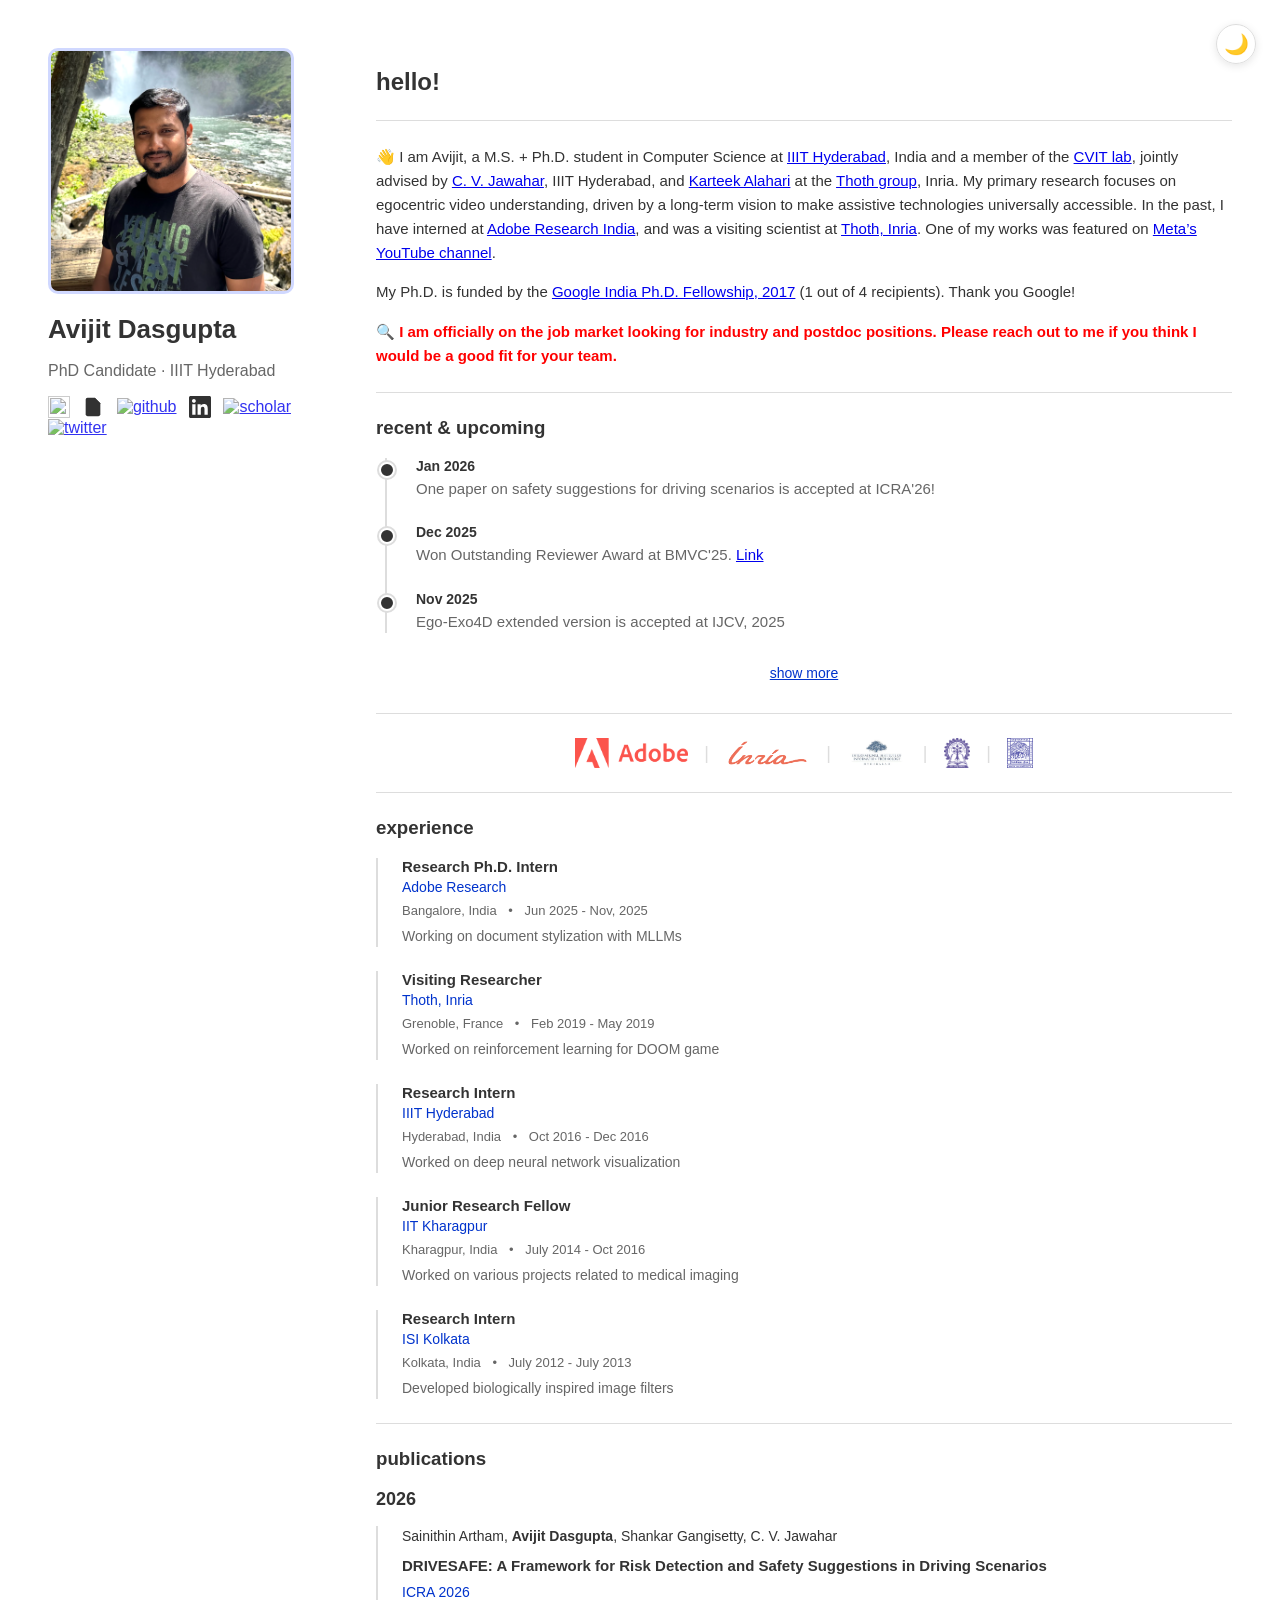
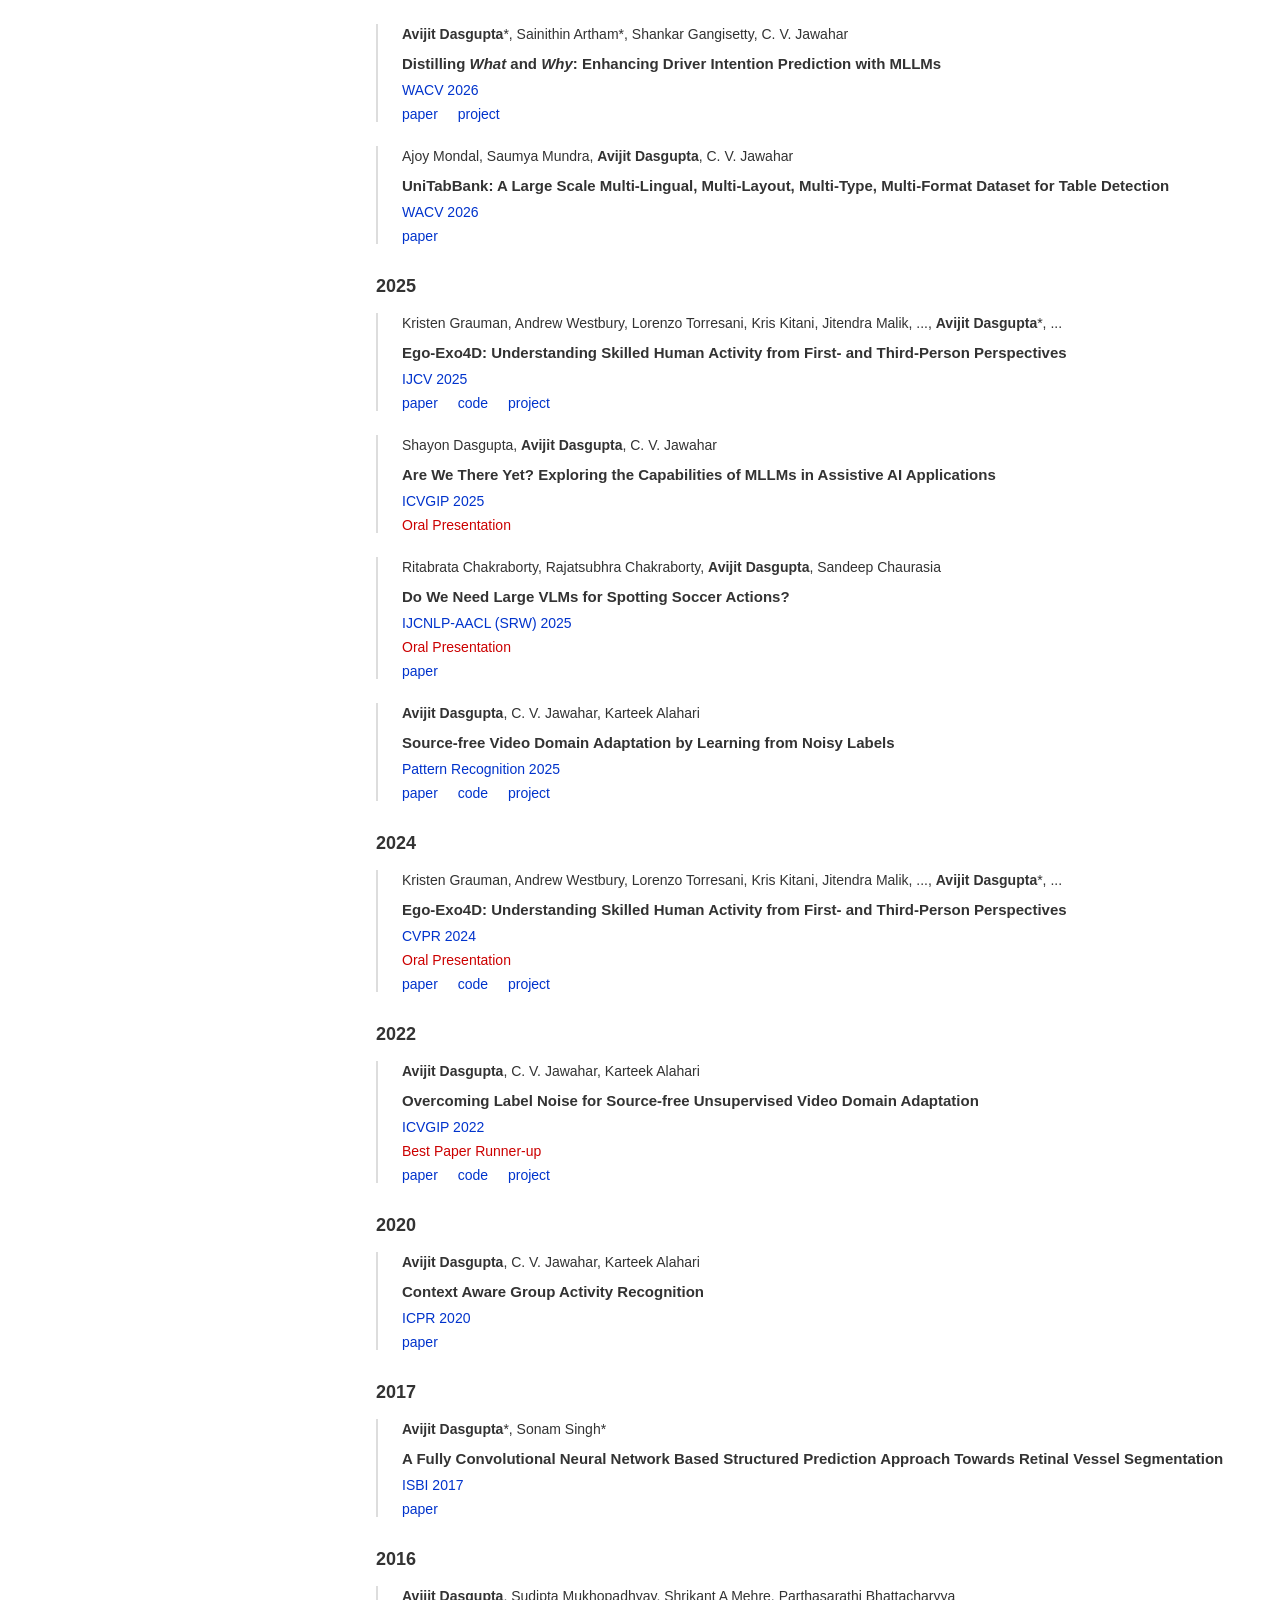
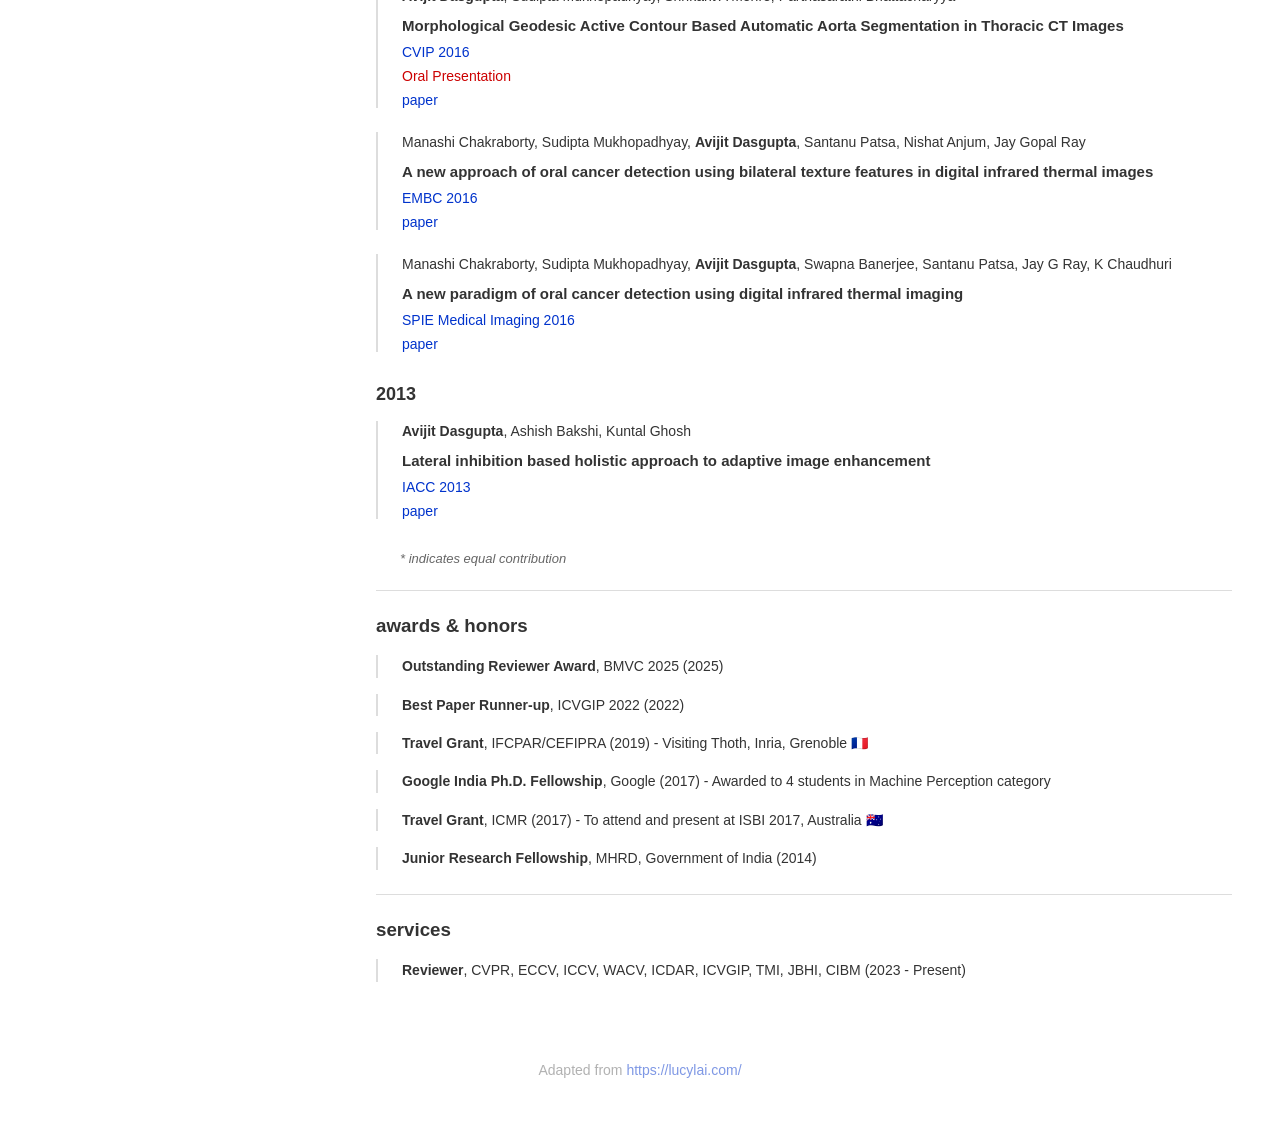
==== commit 2e21cf3d: "Deploy site - 2026-02-02 11:23:25" ====
--- a/index.html
+++ b/index.html
@@ -4,7 +4,7 @@
 <a href=https://github.com/avijit9><img src=https://cdn.simpleicons.org/github/000 alt=github></a>
 <a href=https://www.linkedin.com/in/avijit-dasgupta-517717104/><svg width="22" height="22" viewBox="0 0 24 24" fill="#000"><path d="M20.447 20.452h-3.554v-5.569c0-1.328-.027-3.037-1.852-3.037-1.853.0-2.136 1.445-2.136 2.939v5.667H9.351V9h3.414v1.561h.046c.477-.9 1.637-1.85 3.37-1.85 3.601.0 4.267 2.37 4.267 5.455v6.286zM5.337 7.433c-1.144.0-2.063-.926-2.063-2.065.0-1.138.92-2.063 2.063-2.063 1.14.0 2.064.925 2.064 2.063.0 1.139-.925 2.065-2.064 2.065zm1.782 13.019H3.555V9h3.564v11.452zM22.225.0H1.771C.792.0.0.774.0 1.729v20.542C0 23.227.792 24 1.771 24h20.451C23.2 24 24 23.227 24 22.271V1.729C24 .774 23.2.0 22.222.0h.003z"/></svg></a>
 <a href="https://scholar.google.com/citations?user=u9iEMdwAAAAJ&amp;hl=en"><img src=https://cdn.simpleicons.org/googlescholar/000 alt=scholar></a>
-<a href=https://x.com/avijit9d><img src=https://cdn.simpleicons.org/x/000 alt=twitter></a></div></div><div class=right><h2>hello!</h2><hr><div class=main-text><p>👋 I am Avijit, a M.S. + Ph.D. student in Computer Science at <a href=https://www.iiit.ac.in/>IIIT Hyderabad</a>, India and a member of the <a href=https://cvit.iiit.ac.in/>CVIT lab</a>, jointly advised by <a href=https://faculty.iiit.ac.in/~jawahar/>C. V. Jawahar</a>, IIIT Hyderabad, and <a href=https://thoth.inrialpes.fr/people/alahari/>Karteek Alahari</a> at the <a href=https://team.inria.fr/thoth/>Thoth group</a>, Inria. My primary research focuses on egocentric video understanding, driven by a long-term vision to make assistive technologies universally accessible. In the past, I have interned at <a href=https://research.adobe.com/>Adobe Research India</a>, and was a visiting scientist at <a href=https://team.inria.fr/thoth/>Thoth, Inria</a>. One of my works was featured on <a href=https://youtu.be/TTVoW289UoU>Meta&rsquo;s YouTube channel</a>.</p><p>My Ph.D. is funded by the <a href="https://research.google/programs-and-events/phd-fellowship/recipients/?filtertab=2017">Google India Ph.D. Fellowship, 2017</a> (1 out of 4 recipients). Thank you Google!</p><p style=color:red;font-weight:600;margin-top:1rem>🔍 I am officially on the job market looking for industry and postdoc positions. Please reach out to me if you think I would be a good fit for your team.</p></div><hr><h3>recent & upcoming</h3><div class=timeline><div class=timeline-item><div class=timeline-marker></div><div class=timeline-content><div class=timeline-date>Dec 2025</div><div class=timeline-text>Won Outstanding Reviewer Award at BMVC'25. <a href=https://bmvc2025.bmva.org/people/reviewers/>Link</a></div></div></div><div class=timeline-item><div class=timeline-marker></div><div class=timeline-content><div class=timeline-date>Nov 2025</div><div class=timeline-text>Ego-Exo4D extended version is accepted at IJCV, 2025</div></div></div><div class=timeline-item><div class=timeline-marker></div><div class=timeline-content><div class=timeline-date>Nov 2025</div><div class=timeline-text>Successfully completed my internship at Adobe Research, Bangalore, India 🇮🇳</div></div></div><div class="timeline-item timeline-item-hidden"><div class=timeline-marker></div><div class=timeline-content><div class=timeline-date>Oct 2025</div><div class=timeline-text>Two papers accepted at WACV, 2026</div></div></div><div class="timeline-item timeline-item-hidden"><div class=timeline-marker></div><div class=timeline-content><div class=timeline-date>Oct 2025</div><div class=timeline-text>One paper on assistive technologies is accepted at ICVGIP, 2025</div></div></div><div class="timeline-item timeline-item-hidden"><div class=timeline-marker></div><div class=timeline-content><div class=timeline-date>Jun 2025</div><div class=timeline-text>Started as a Research Ph.D. Intern at Adobe Research, Bangalore, India 🇮🇳</div></div></div><div class="timeline-item timeline-item-hidden"><div class=timeline-marker></div><div class=timeline-content><div class=timeline-date>Jan 2025</div><div class=timeline-text>Extended version of CleanAdapt is accepted at PR, 2025</div></div></div><div class="timeline-item timeline-item-hidden"><div class=timeline-marker></div><div class=timeline-content><div class=timeline-date>October 2024</div><div class=timeline-text>Featured in Project Aria Video by Meta!</div></div></div><div class="timeline-item timeline-item-hidden"><div class=timeline-marker></div><div class=timeline-content><div class=timeline-date>March 2024</div><div class=timeline-text>Ego-Exo4D is accepted at CVPR, 2024</div></div></div><div class="timeline-item timeline-item-hidden"><div class=timeline-marker></div><div class=timeline-content><div class=timeline-date>Dec 2022</div><div class=timeline-text>CleanAdapt won Best-Paper Runner-up at ICVGIP, 2022</div></div></div><div class="timeline-item timeline-item-hidden"><div class=timeline-marker></div><div class=timeline-content><div class=timeline-date>Oct 2022</div><div class=timeline-text>Our work on source-free video domain adaptation, CleanAdapt, is accepted at ICVGIP, 2022</div></div></div><div class="timeline-item timeline-item-hidden"><div class=timeline-marker></div><div class=timeline-content><div class=timeline-date>Oct 2020</div><div class=timeline-text>Paper accepted at ICPR, 2020.</div></div></div><div class="timeline-item timeline-item-hidden"><div class=timeline-marker></div><div class=timeline-content><div class=timeline-date>Feb 2019</div><div class=timeline-text>Visiting Thoth, Inria, Grenoble 🇫🇷</div></div></div><div class="timeline-item timeline-item-hidden"><div class=timeline-marker></div><div class=timeline-content><div class=timeline-date>July 2017</div><div class=timeline-text>Awarded Google India Ph.D. Fellowship in Machine Perception!</div></div></div></div><div class=show-more-container><button class=show-more-btn onclick=toggleTimeline()>show more</button></div><script>function toggleTimeline(){const t=document.querySelectorAll(".timeline-item-hidden"),e=document.querySelector(".show-more-btn");t.forEach(e=>{e.classList.toggle("timeline-item-visible")}),e.textContent==="show more"?e.textContent="show less":e.textContent="show more"}</script><hr><div class=affiliations><img src=/adobe.webp alt=Adobe class=affiliation-logo>
+<a href=https://x.com/avijit9d><img src=https://cdn.simpleicons.org/x/000 alt=twitter></a></div></div><div class=right><h2>hello!</h2><hr><div class=main-text><p>👋 I am Avijit, a M.S. + Ph.D. student in Computer Science at <a href=https://www.iiit.ac.in/>IIIT Hyderabad</a>, India and a member of the <a href=https://cvit.iiit.ac.in/>CVIT lab</a>, jointly advised by <a href=https://faculty.iiit.ac.in/~jawahar/>C. V. Jawahar</a>, IIIT Hyderabad, and <a href=https://thoth.inrialpes.fr/people/alahari/>Karteek Alahari</a> at the <a href=https://team.inria.fr/thoth/>Thoth group</a>, Inria. My primary research focuses on egocentric video understanding, driven by a long-term vision to make assistive technologies universally accessible. In the past, I have interned at <a href=https://research.adobe.com/>Adobe Research India</a>, and was a visiting scientist at <a href=https://team.inria.fr/thoth/>Thoth, Inria</a>. One of my works was featured on <a href=https://youtu.be/TTVoW289UoU>Meta&rsquo;s YouTube channel</a>.</p><p>My Ph.D. is funded by the <a href="https://research.google/programs-and-events/phd-fellowship/recipients/?filtertab=2017">Google India Ph.D. Fellowship, 2017</a> (1 out of 4 recipients). Thank you Google!</p><p style=color:red;font-weight:600;margin-top:1rem>🔍 I am officially on the job market looking for industry and postdoc positions. Please reach out to me if you think I would be a good fit for your team.</p></div><hr><h3>recent & upcoming</h3><div class=timeline><div class=timeline-item><div class=timeline-marker></div><div class=timeline-content><div class=timeline-date>Jan 2026</div><div class=timeline-text>One paper on safety suggestions for driving scenarios is accepted at ICRA'26!</div></div></div><div class=timeline-item><div class=timeline-marker></div><div class=timeline-content><div class=timeline-date>Dec 2025</div><div class=timeline-text>Won Outstanding Reviewer Award at BMVC'25. <a href=https://bmvc2025.bmva.org/people/reviewers/>Link</a></div></div></div><div class=timeline-item><div class=timeline-marker></div><div class=timeline-content><div class=timeline-date>Nov 2025</div><div class=timeline-text>Ego-Exo4D extended version is accepted at IJCV, 2025</div></div></div><div class="timeline-item timeline-item-hidden"><div class=timeline-marker></div><div class=timeline-content><div class=timeline-date>Nov 2025</div><div class=timeline-text>Successfully completed my internship at Adobe Research, Bangalore, India 🇮🇳</div></div></div><div class="timeline-item timeline-item-hidden"><div class=timeline-marker></div><div class=timeline-content><div class=timeline-date>Oct 2025</div><div class=timeline-text>Two papers accepted at WACV, 2026</div></div></div><div class="timeline-item timeline-item-hidden"><div class=timeline-marker></div><div class=timeline-content><div class=timeline-date>Oct 2025</div><div class=timeline-text>One paper on assistive technologies is accepted at ICVGIP, 2025</div></div></div><div class="timeline-item timeline-item-hidden"><div class=timeline-marker></div><div class=timeline-content><div class=timeline-date>Jun 2025</div><div class=timeline-text>Started as a Research Ph.D. Intern at Adobe Research, Bangalore, India 🇮🇳</div></div></div><div class="timeline-item timeline-item-hidden"><div class=timeline-marker></div><div class=timeline-content><div class=timeline-date>Jan 2025</div><div class=timeline-text>Extended version of CleanAdapt is accepted at PR, 2025</div></div></div><div class="timeline-item timeline-item-hidden"><div class=timeline-marker></div><div class=timeline-content><div class=timeline-date>October 2024</div><div class=timeline-text>Featured in Project Aria Video by Meta!</div></div></div><div class="timeline-item timeline-item-hidden"><div class=timeline-marker></div><div class=timeline-content><div class=timeline-date>March 2024</div><div class=timeline-text>Ego-Exo4D is accepted at CVPR, 2024</div></div></div><div class="timeline-item timeline-item-hidden"><div class=timeline-marker></div><div class=timeline-content><div class=timeline-date>Dec 2022</div><div class=timeline-text>CleanAdapt won Best-Paper Runner-up at ICVGIP, 2022</div></div></div><div class="timeline-item timeline-item-hidden"><div class=timeline-marker></div><div class=timeline-content><div class=timeline-date>Oct 2022</div><div class=timeline-text>Our work on source-free video domain adaptation, CleanAdapt, is accepted at ICVGIP, 2022</div></div></div><div class="timeline-item timeline-item-hidden"><div class=timeline-marker></div><div class=timeline-content><div class=timeline-date>Oct 2020</div><div class=timeline-text>Paper accepted at ICPR, 2020.</div></div></div><div class="timeline-item timeline-item-hidden"><div class=timeline-marker></div><div class=timeline-content><div class=timeline-date>Feb 2019</div><div class=timeline-text>Visiting Thoth, Inria, Grenoble 🇫🇷</div></div></div><div class="timeline-item timeline-item-hidden"><div class=timeline-marker></div><div class=timeline-content><div class=timeline-date>July 2017</div><div class=timeline-text>Awarded Google India Ph.D. Fellowship in Machine Perception!</div></div></div></div><div class=show-more-container><button class=show-more-btn onclick=toggleTimeline()>show more</button></div><script>function toggleTimeline(){const t=document.querySelectorAll(".timeline-item-hidden"),e=document.querySelector(".show-more-btn");t.forEach(e=>{e.classList.toggle("timeline-item-visible")}),e.textContent==="show more"?e.textContent="show less":e.textContent="show more"}</script><hr><div class=affiliations><img src=/adobe.webp alt=Adobe class=affiliation-logo>
 <span class=affiliation-divider>|</span>
 <img src=/inria.png alt=Inria class=affiliation-logo>
 <span class=affiliation-divider>|</span>
@@ -22,7 +22,7 @@
 <span class=experience-divider>•</span>
 <span class=experience-period>July 2014 - Oct 2016</span></div><div class=experience-description>Worked on various projects related to medical imaging</div></div><div class=experience-item><div class=experience-header><div class=experience-title>Research Intern</div><div class=experience-company>ISI Kolkata</div></div><div class=experience-meta><span class=experience-location>Kolkata, India</span>
 <span class=experience-divider>•</span>
-<span class=experience-period>July 2012 - July 2013</span></div><div class=experience-description>Developed biologically inspired image filters</div></div></div><hr><h3>publications</h3><div class=publications><div class=publication-year><h4 class=year-header>2026</h4><div class=publication-item><div class=publication-authors><strong>Avijit Dasgupta</strong>*, Sainithin Artham*, Shankar Gangisetty, C. V. Jawahar</div><div class=publication-title><strong>Distilling <em>What</em> and <em>Why</em>: Enhancing Driver Intention Prediction with MLLMs</strong></div><div class=publication-venue>WACV 2026</div><div class=publication-links><a href=/Zero_Shot_Driving__WACV_26_.pdf>paper</a>
+<span class=experience-period>July 2012 - July 2013</span></div><div class=experience-description>Developed biologically inspired image filters</div></div></div><hr><h3>publications</h3><div class=publications><div class=publication-year><h4 class=year-header>2026</h4><div class=publication-item><div class=publication-authors>Sainithin Artham, <strong>Avijit Dasgupta</strong>, Shankar Gangisetty, C. V. Jawahar</div><div class=publication-title><strong>DRIVESAFE: A Framework for Risk Detection and Safety Suggestions in Driving Scenarios</strong></div><div class=publication-venue>ICRA 2026</div><div class=publication-links></div></div><div class=publication-item><div class=publication-authors><strong>Avijit Dasgupta</strong>*, Sainithin Artham*, Shankar Gangisetty, C. V. Jawahar</div><div class=publication-title><strong>Distilling <em>What</em> and <em>Why</em>: Enhancing Driver Intention Prediction with MLLMs</strong></div><div class=publication-venue>WACV 2026</div><div class=publication-links><a href=/Zero_Shot_Driving__WACV_26_.pdf>paper</a>
 <a href=https://avijit9.github.io/DriveXplain/>project</a></div></div><div class=publication-item><div class=publication-authors>Ajoy Mondal, Saumya Mundra, <strong>Avijit Dasgupta</strong>, C. V. Jawahar</div><div class=publication-title><strong>UniTabBank: A Large Scale Multi-Lingual, Multi-Layout, Multi-Type, Multi-Format Dataset for Table Detection</strong></div><div class=publication-venue>WACV 2026</div><div class=publication-links><a href=/Multilingual_Table_Detection__What_Matters_More___Layout_or_Language_.pdf>paper</a></div></div></div><div class=publication-year><h4 class=year-header>2025</h4><div class=publication-item><div class=publication-authors>Kristen Grauman, Andrew Westbury, Lorenzo Torresani, Kris Kitani, Jitendra Malik, ..., <strong>Avijit Dasgupta</strong>*, ...</div><div class=publication-title><strong>Ego-Exo4D: Understanding Skilled Human Activity from First- and Third-Person Perspectives</strong></div><div class=publication-venue>IJCV 2025</div><div class=publication-links><a href=https://link.springer.com/article/10.1007/s11263-025-02557-6>paper</a>
 <a href=https://github.com/facebookresearch/Ego4d>code</a>
 <a href=https://ego-exo4d-data.org/>project</a></div></div><div class=publication-item><div class=publication-authors>Shayon Dasgupta, <strong>Avijit Dasgupta</strong>, C. V. Jawahar</div><div class=publication-title><strong>Are We There Yet? Exploring the Capabilities of MLLMs in Assistive AI Applications</strong></div><div class=publication-venue>ICVGIP 2025</div><div class=publication-award>Oral Presentation</div><div class=publication-links></div></div><div class=publication-item><div class=publication-authors>Ritabrata Chakraborty, Rajatsubhra Chakraborty, <strong>Avijit Dasgupta</strong>, Sandeep Chaurasia</div><div class=publication-title><strong>Do We Need Large VLMs for Spotting Soccer Actions?</strong></div><div class=publication-venue>IJCNLP-AACL (SRW) 2025</div><div class=publication-award>Oral Presentation</div><div class=publication-links><a href=https://arxiv.org/pdf/2506.17144>paper</a></div></div><div class=publication-item><div class=publication-authors><strong>Avijit Dasgupta</strong>, C. V. Jawahar, Karteek Alahari</div><div class=publication-title><strong>Source-free Video Domain Adaptation by Learning from Noisy Labels</strong></div><div class=publication-venue>Pattern Recognition 2025</div><div class=publication-links><a href=https://cvit.iiit.ac.in/images/ConferencePapers/2025/Source-free-video.pdf>paper</a>
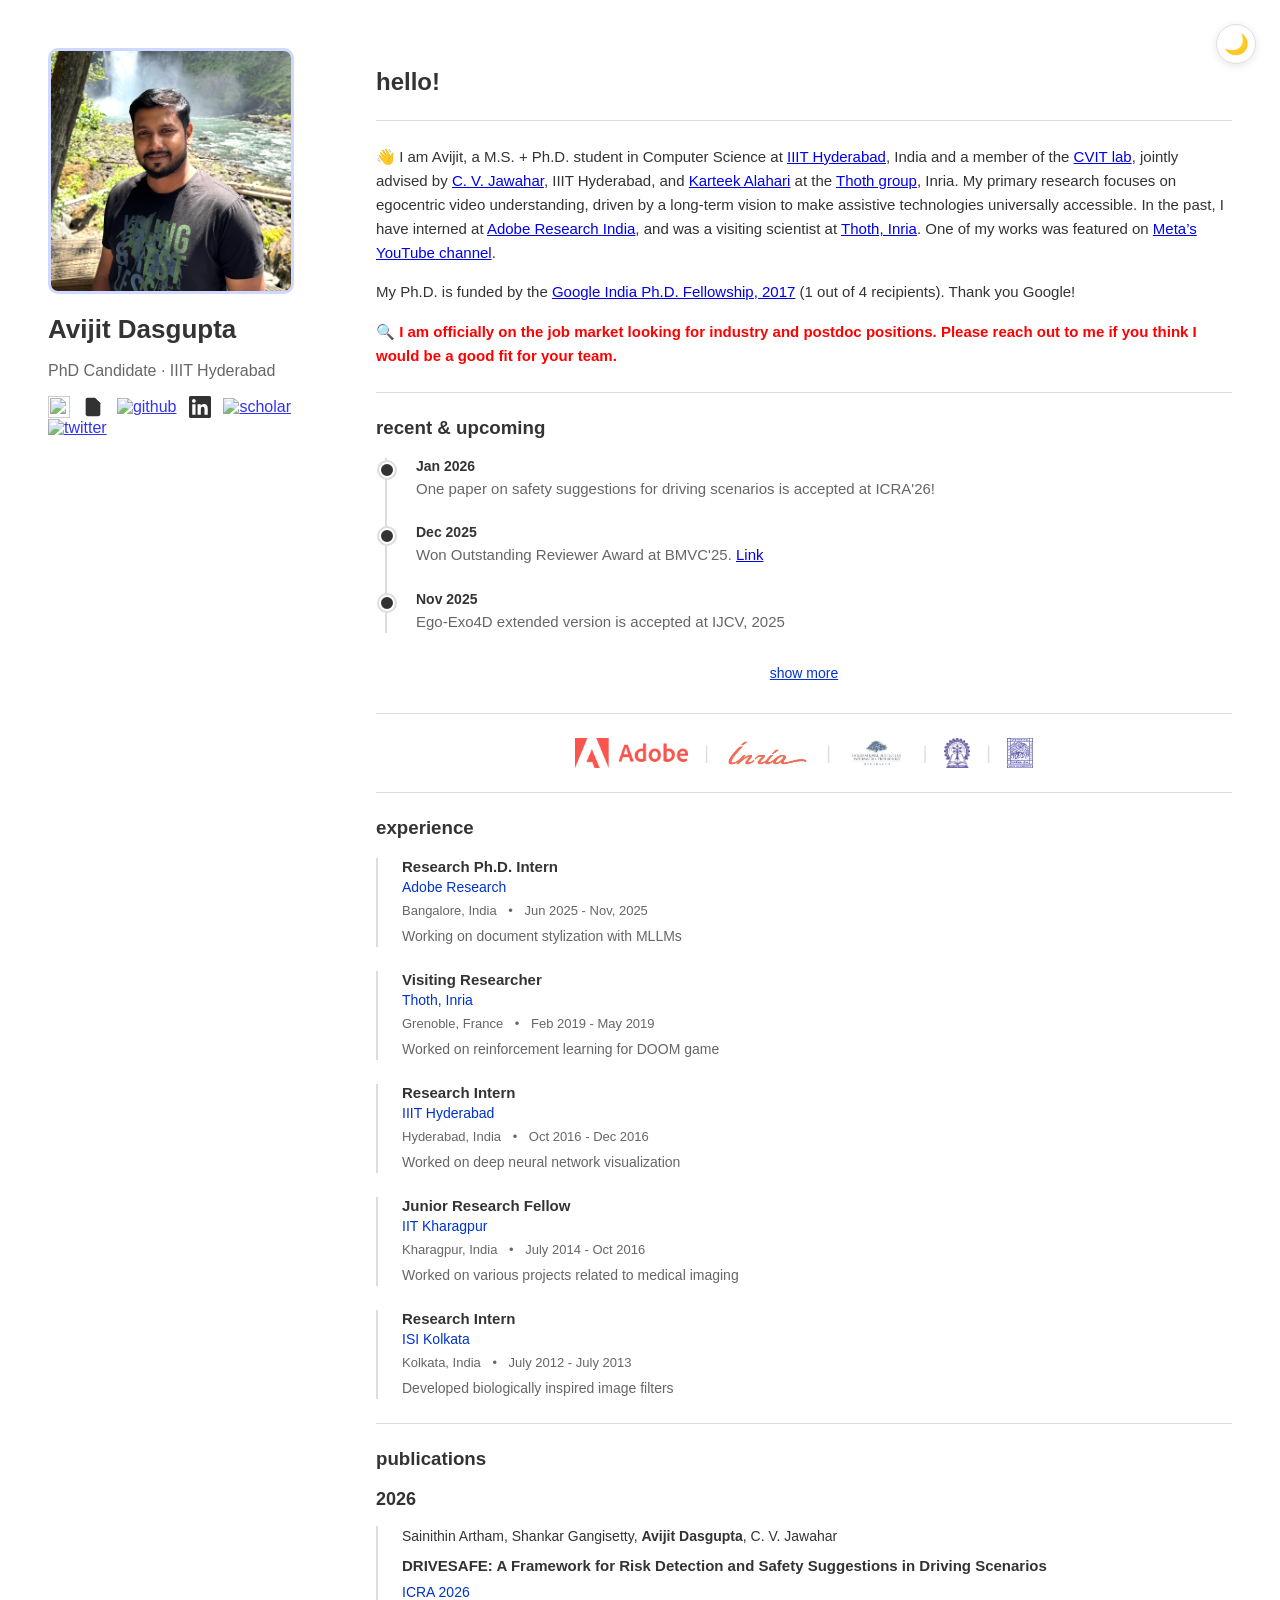
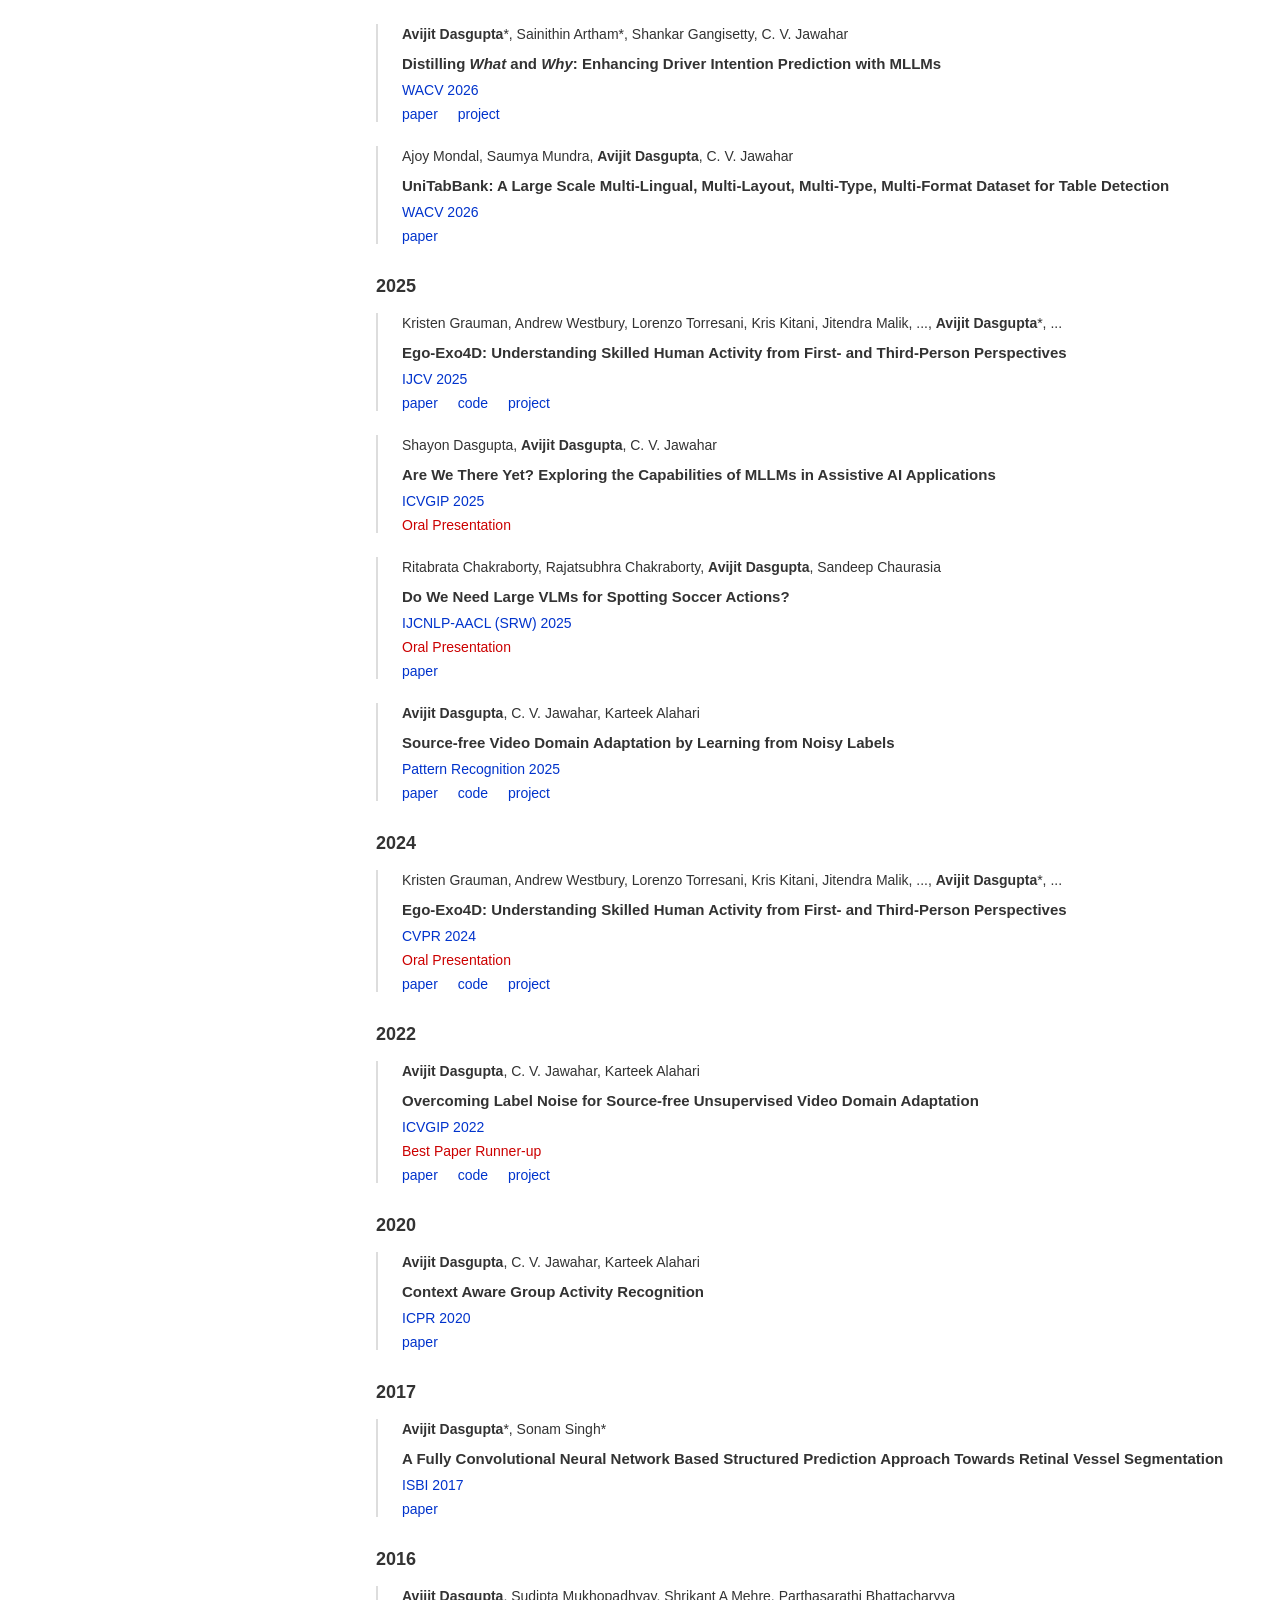
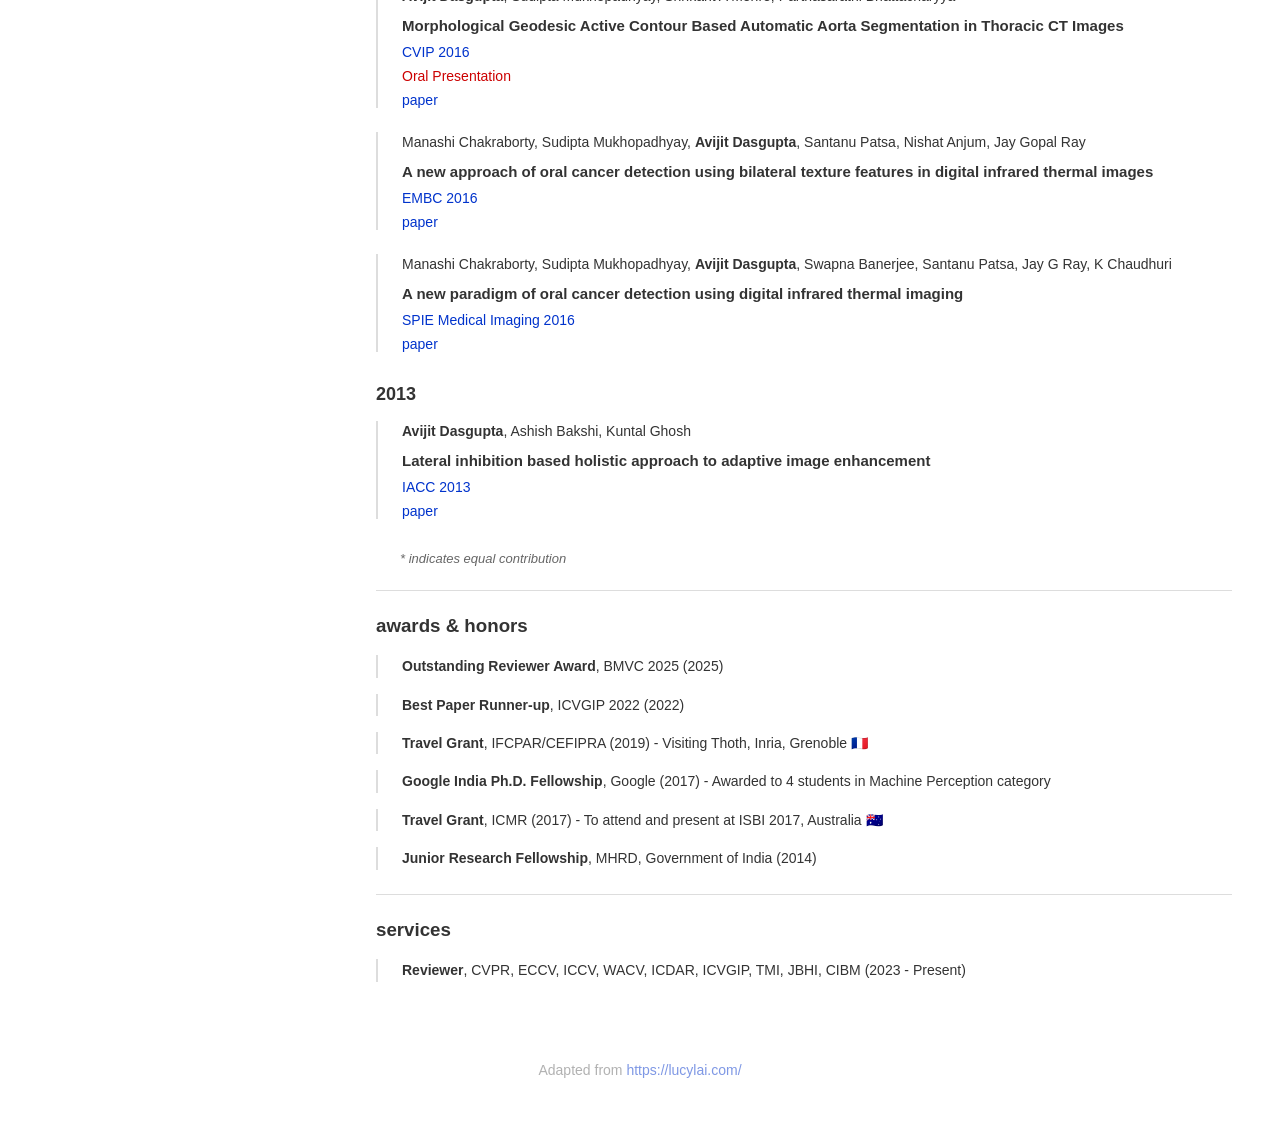
==== commit 7b469949: "Deploy site - 2026-04-29 17:26:49" ====
--- a/index.html
+++ b/index.html
@@ -22,7 +22,7 @@
 <span class=experience-divider>•</span>
 <span class=experience-period>July 2014 - Oct 2016</span></div><div class=experience-description>Worked on various projects related to medical imaging</div></div><div class=experience-item><div class=experience-header><div class=experience-title>Research Intern</div><div class=experience-company>ISI Kolkata</div></div><div class=experience-meta><span class=experience-location>Kolkata, India</span>
 <span class=experience-divider>•</span>
-<span class=experience-period>July 2012 - July 2013</span></div><div class=experience-description>Developed biologically inspired image filters</div></div></div><hr><h3>publications</h3><div class=publications><div class=publication-year><h4 class=year-header>2026</h4><div class=publication-item><div class=publication-authors>Sainithin Artham, <strong>Avijit Dasgupta</strong>, Shankar Gangisetty, C. V. Jawahar</div><div class=publication-title><strong>DRIVESAFE: A Framework for Risk Detection and Safety Suggestions in Driving Scenarios</strong></div><div class=publication-venue>ICRA 2026</div><div class=publication-links></div></div><div class=publication-item><div class=publication-authors><strong>Avijit Dasgupta</strong>*, Sainithin Artham*, Shankar Gangisetty, C. V. Jawahar</div><div class=publication-title><strong>Distilling <em>What</em> and <em>Why</em>: Enhancing Driver Intention Prediction with MLLMs</strong></div><div class=publication-venue>WACV 2026</div><div class=publication-links><a href=/Zero_Shot_Driving__WACV_26_.pdf>paper</a>
+<span class=experience-period>July 2012 - July 2013</span></div><div class=experience-description>Developed biologically inspired image filters</div></div></div><hr><h3>publications</h3><div class=publications><div class=publication-year><h4 class=year-header>2026</h4><div class=publication-item><div class=publication-authors>Sainithin Artham, Shankar Gangisetty, <strong>Avijit Dasgupta</strong>, C. V. Jawahar</div><div class=publication-title><strong>DRIVESAFE: A Framework for Risk Detection and Safety Suggestions in Driving Scenarios</strong></div><div class=publication-venue>ICRA 2026</div><div class=publication-links></div></div><div class=publication-item><div class=publication-authors><strong>Avijit Dasgupta</strong>*, Sainithin Artham*, Shankar Gangisetty, C. V. Jawahar</div><div class=publication-title><strong>Distilling <em>What</em> and <em>Why</em>: Enhancing Driver Intention Prediction with MLLMs</strong></div><div class=publication-venue>WACV 2026</div><div class=publication-links><a href=/Zero_Shot_Driving__WACV_26_.pdf>paper</a>
 <a href=https://avijit9.github.io/DriveXplain/>project</a></div></div><div class=publication-item><div class=publication-authors>Ajoy Mondal, Saumya Mundra, <strong>Avijit Dasgupta</strong>, C. V. Jawahar</div><div class=publication-title><strong>UniTabBank: A Large Scale Multi-Lingual, Multi-Layout, Multi-Type, Multi-Format Dataset for Table Detection</strong></div><div class=publication-venue>WACV 2026</div><div class=publication-links><a href=/Multilingual_Table_Detection__What_Matters_More___Layout_or_Language_.pdf>paper</a></div></div></div><div class=publication-year><h4 class=year-header>2025</h4><div class=publication-item><div class=publication-authors>Kristen Grauman, Andrew Westbury, Lorenzo Torresani, Kris Kitani, Jitendra Malik, ..., <strong>Avijit Dasgupta</strong>*, ...</div><div class=publication-title><strong>Ego-Exo4D: Understanding Skilled Human Activity from First- and Third-Person Perspectives</strong></div><div class=publication-venue>IJCV 2025</div><div class=publication-links><a href=https://link.springer.com/article/10.1007/s11263-025-02557-6>paper</a>
 <a href=https://github.com/facebookresearch/Ego4d>code</a>
 <a href=https://ego-exo4d-data.org/>project</a></div></div><div class=publication-item><div class=publication-authors>Shayon Dasgupta, <strong>Avijit Dasgupta</strong>, C. V. Jawahar</div><div class=publication-title><strong>Are We There Yet? Exploring the Capabilities of MLLMs in Assistive AI Applications</strong></div><div class=publication-venue>ICVGIP 2025</div><div class=publication-award>Oral Presentation</div><div class=publication-links></div></div><div class=publication-item><div class=publication-authors>Ritabrata Chakraborty, Rajatsubhra Chakraborty, <strong>Avijit Dasgupta</strong>, Sandeep Chaurasia</div><div class=publication-title><strong>Do We Need Large VLMs for Spotting Soccer Actions?</strong></div><div class=publication-venue>IJCNLP-AACL (SRW) 2025</div><div class=publication-award>Oral Presentation</div><div class=publication-links><a href=https://arxiv.org/pdf/2506.17144>paper</a></div></div><div class=publication-item><div class=publication-authors><strong>Avijit Dasgupta</strong>, C. V. Jawahar, Karteek Alahari</div><div class=publication-title><strong>Source-free Video Domain Adaptation by Learning from Noisy Labels</strong></div><div class=publication-venue>Pattern Recognition 2025</div><div class=publication-links><a href=https://cvit.iiit.ac.in/images/ConferencePapers/2025/Source-free-video.pdf>paper</a>
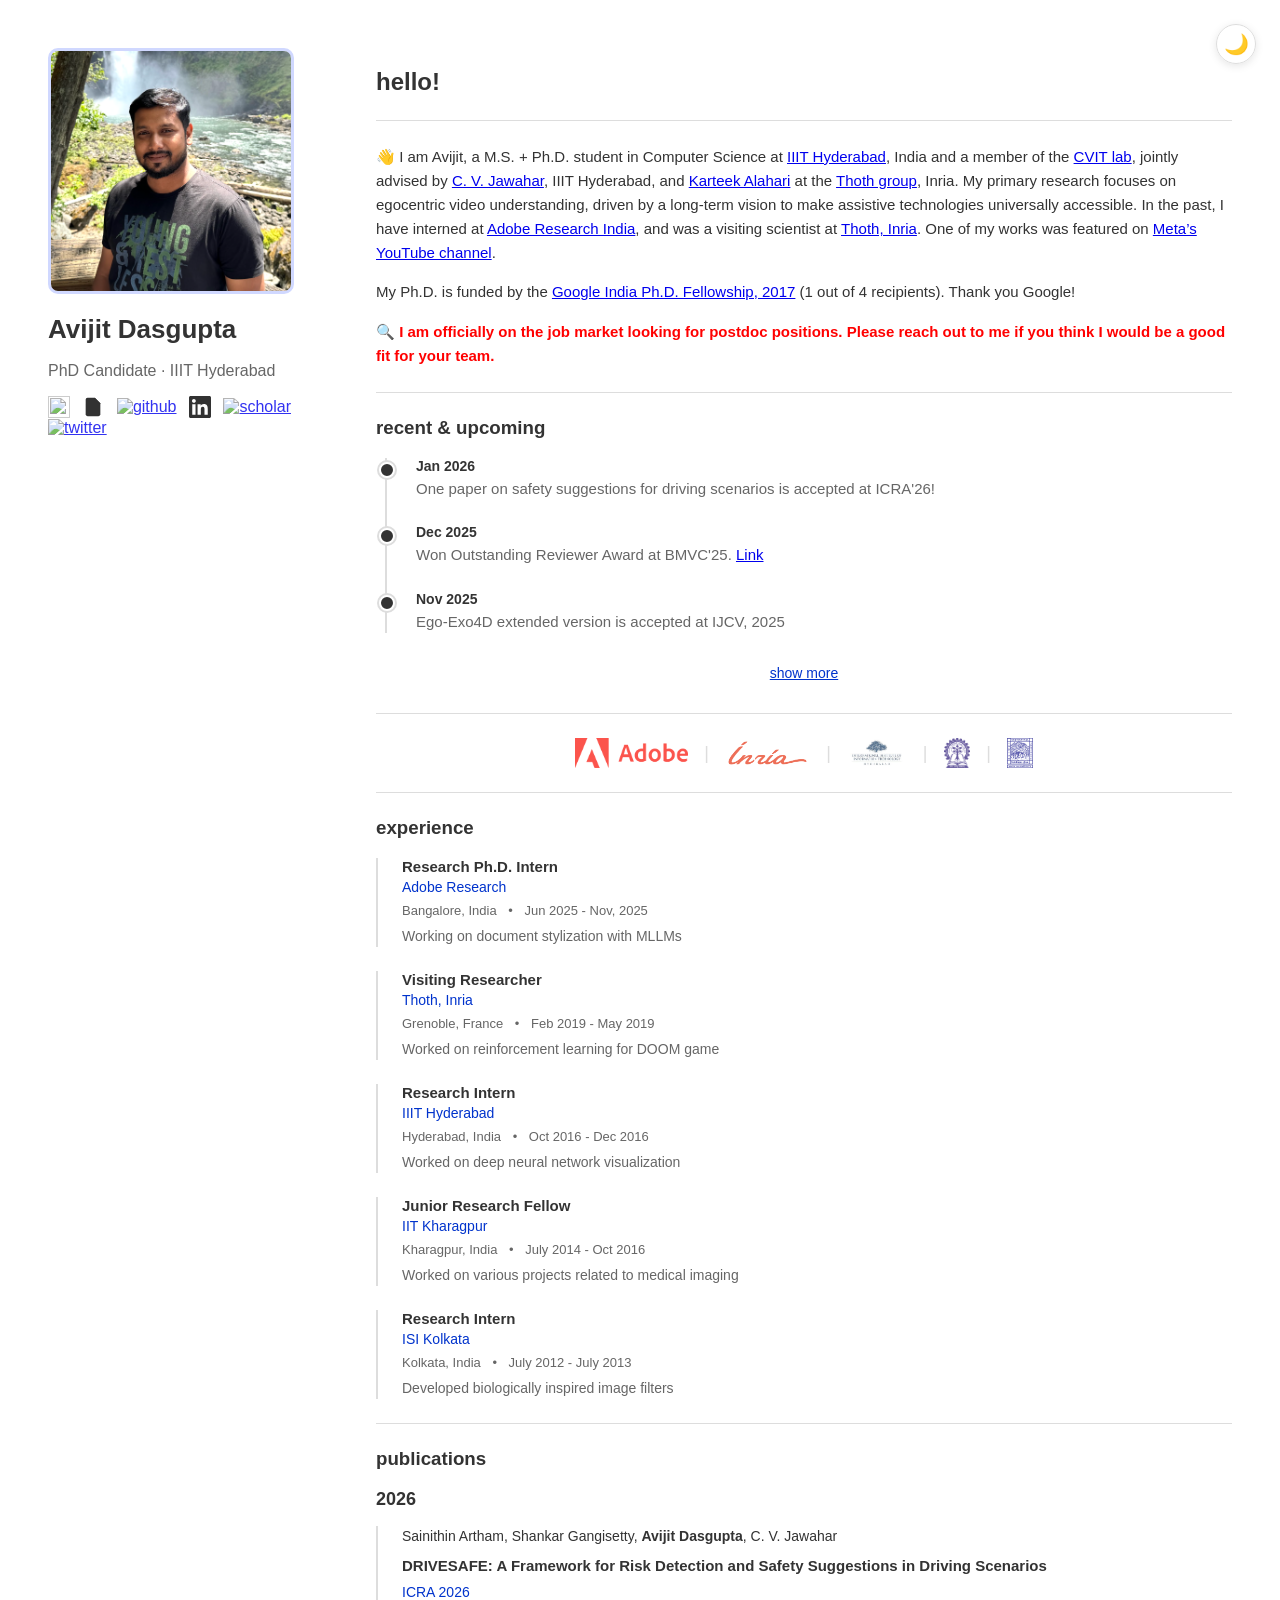
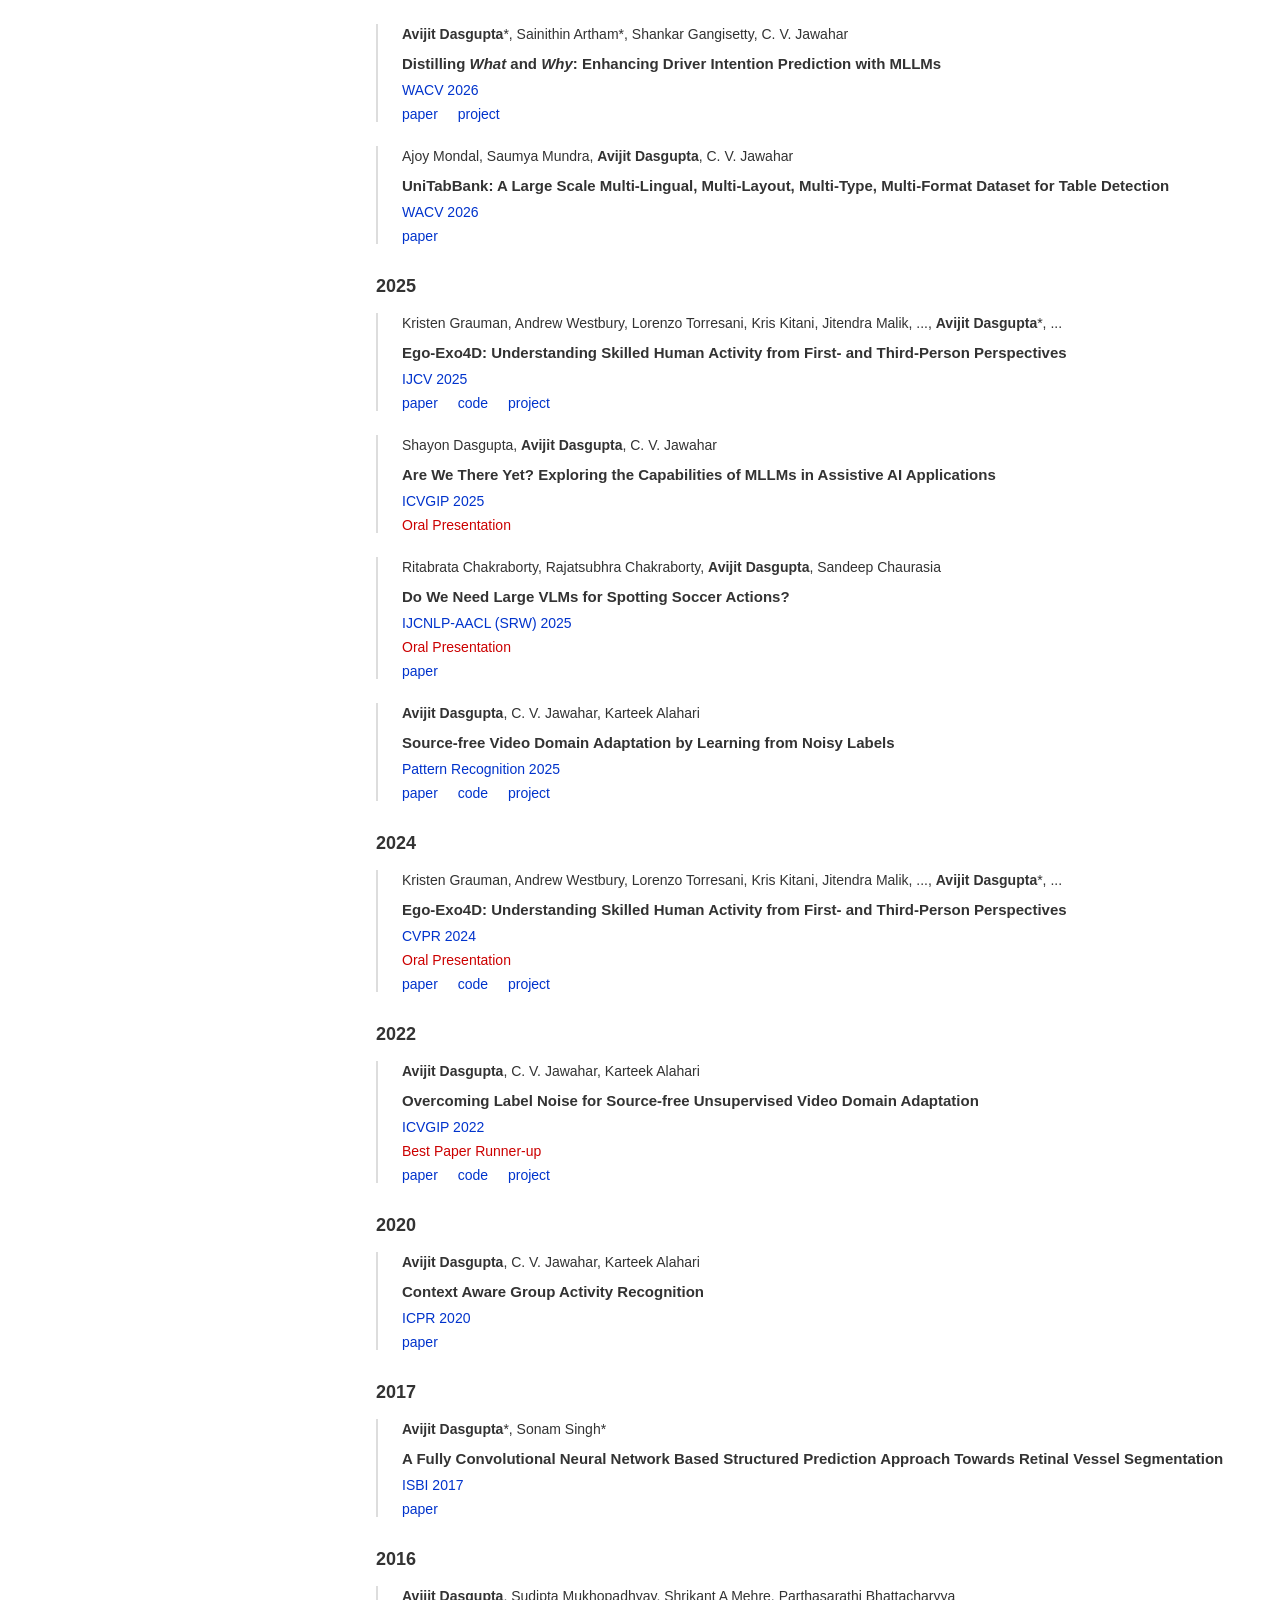
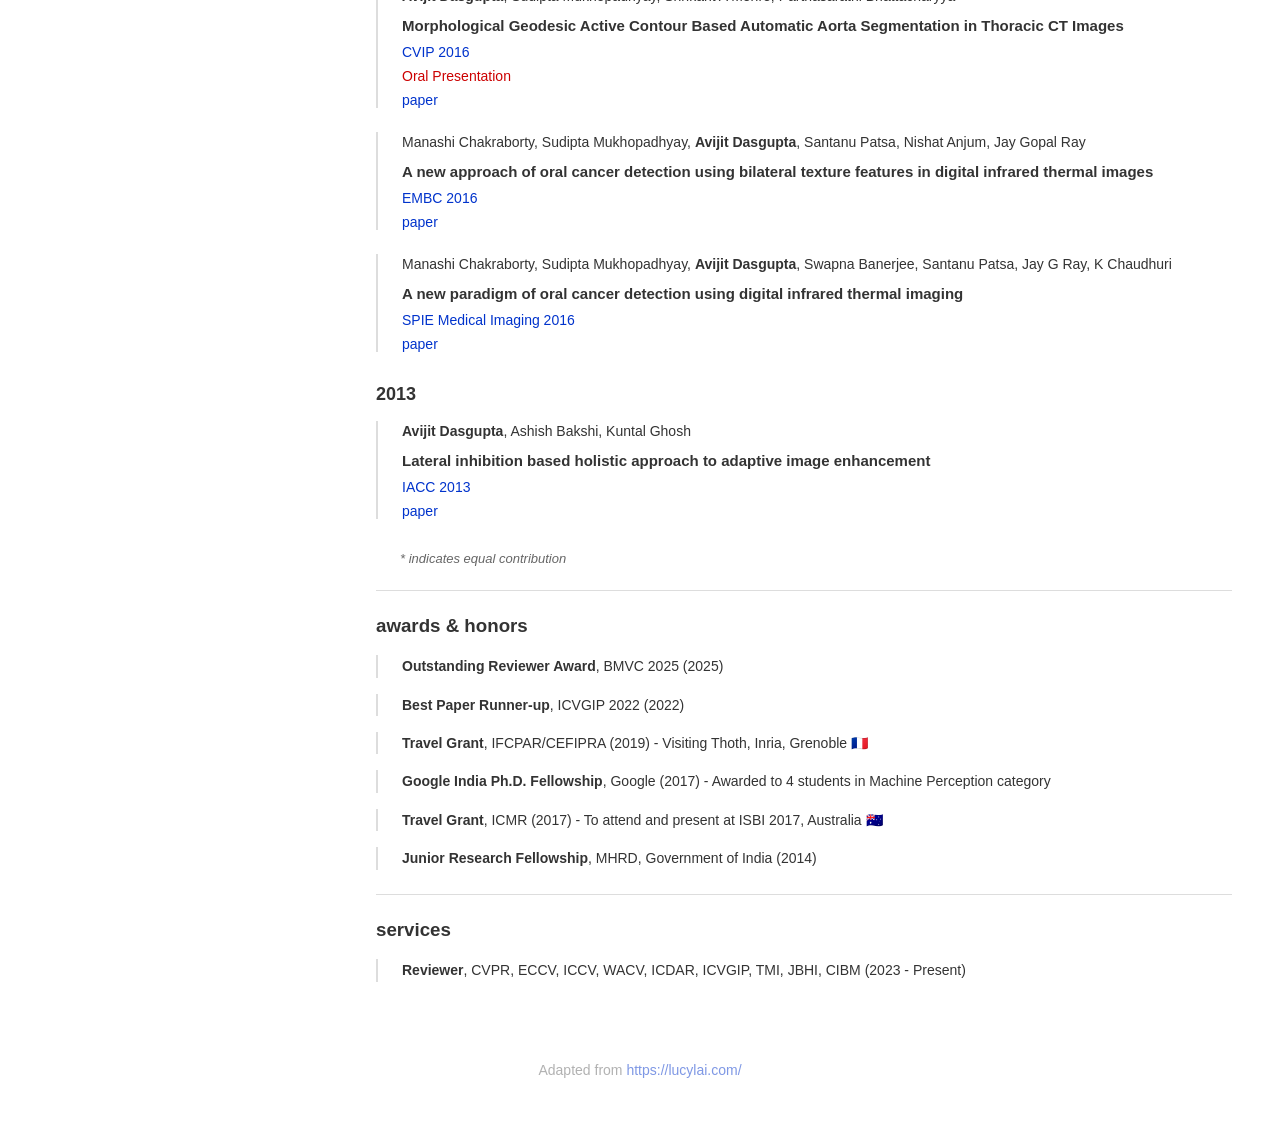
==== commit cae02c1f: "Update index.html" ====
--- a/index.html
+++ b/index.html
@@ -4,7 +4,7 @@
 <a href=https://github.com/avijit9><img src=https://cdn.simpleicons.org/github/000 alt=github></a>
 <a href=https://www.linkedin.com/in/avijit-dasgupta-517717104/><svg width="22" height="22" viewBox="0 0 24 24" fill="#000"><path d="M20.447 20.452h-3.554v-5.569c0-1.328-.027-3.037-1.852-3.037-1.853.0-2.136 1.445-2.136 2.939v5.667H9.351V9h3.414v1.561h.046c.477-.9 1.637-1.85 3.37-1.85 3.601.0 4.267 2.37 4.267 5.455v6.286zM5.337 7.433c-1.144.0-2.063-.926-2.063-2.065.0-1.138.92-2.063 2.063-2.063 1.14.0 2.064.925 2.064 2.063.0 1.139-.925 2.065-2.064 2.065zm1.782 13.019H3.555V9h3.564v11.452zM22.225.0H1.771C.792.0.0.774.0 1.729v20.542C0 23.227.792 24 1.771 24h20.451C23.2 24 24 23.227 24 22.271V1.729C24 .774 23.2.0 22.222.0h.003z"/></svg></a>
 <a href="https://scholar.google.com/citations?user=u9iEMdwAAAAJ&amp;hl=en"><img src=https://cdn.simpleicons.org/googlescholar/000 alt=scholar></a>
-<a href=https://x.com/avijit9d><img src=https://cdn.simpleicons.org/x/000 alt=twitter></a></div></div><div class=right><h2>hello!</h2><hr><div class=main-text><p>👋 I am Avijit, a M.S. + Ph.D. student in Computer Science at <a href=https://www.iiit.ac.in/>IIIT Hyderabad</a>, India and a member of the <a href=https://cvit.iiit.ac.in/>CVIT lab</a>, jointly advised by <a href=https://faculty.iiit.ac.in/~jawahar/>C. V. Jawahar</a>, IIIT Hyderabad, and <a href=https://thoth.inrialpes.fr/people/alahari/>Karteek Alahari</a> at the <a href=https://team.inria.fr/thoth/>Thoth group</a>, Inria. My primary research focuses on egocentric video understanding, driven by a long-term vision to make assistive technologies universally accessible. In the past, I have interned at <a href=https://research.adobe.com/>Adobe Research India</a>, and was a visiting scientist at <a href=https://team.inria.fr/thoth/>Thoth, Inria</a>. One of my works was featured on <a href=https://youtu.be/TTVoW289UoU>Meta&rsquo;s YouTube channel</a>.</p><p>My Ph.D. is funded by the <a href="https://research.google/programs-and-events/phd-fellowship/recipients/?filtertab=2017">Google India Ph.D. Fellowship, 2017</a> (1 out of 4 recipients). Thank you Google!</p><p style=color:red;font-weight:600;margin-top:1rem>🔍 I am officially on the job market looking for industry and postdoc positions. Please reach out to me if you think I would be a good fit for your team.</p></div><hr><h3>recent & upcoming</h3><div class=timeline><div class=timeline-item><div class=timeline-marker></div><div class=timeline-content><div class=timeline-date>Jan 2026</div><div class=timeline-text>One paper on safety suggestions for driving scenarios is accepted at ICRA'26!</div></div></div><div class=timeline-item><div class=timeline-marker></div><div class=timeline-content><div class=timeline-date>Dec 2025</div><div class=timeline-text>Won Outstanding Reviewer Award at BMVC'25. <a href=https://bmvc2025.bmva.org/people/reviewers/>Link</a></div></div></div><div class=timeline-item><div class=timeline-marker></div><div class=timeline-content><div class=timeline-date>Nov 2025</div><div class=timeline-text>Ego-Exo4D extended version is accepted at IJCV, 2025</div></div></div><div class="timeline-item timeline-item-hidden"><div class=timeline-marker></div><div class=timeline-content><div class=timeline-date>Nov 2025</div><div class=timeline-text>Successfully completed my internship at Adobe Research, Bangalore, India 🇮🇳</div></div></div><div class="timeline-item timeline-item-hidden"><div class=timeline-marker></div><div class=timeline-content><div class=timeline-date>Oct 2025</div><div class=timeline-text>Two papers accepted at WACV, 2026</div></div></div><div class="timeline-item timeline-item-hidden"><div class=timeline-marker></div><div class=timeline-content><div class=timeline-date>Oct 2025</div><div class=timeline-text>One paper on assistive technologies is accepted at ICVGIP, 2025</div></div></div><div class="timeline-item timeline-item-hidden"><div class=timeline-marker></div><div class=timeline-content><div class=timeline-date>Jun 2025</div><div class=timeline-text>Started as a Research Ph.D. Intern at Adobe Research, Bangalore, India 🇮🇳</div></div></div><div class="timeline-item timeline-item-hidden"><div class=timeline-marker></div><div class=timeline-content><div class=timeline-date>Jan 2025</div><div class=timeline-text>Extended version of CleanAdapt is accepted at PR, 2025</div></div></div><div class="timeline-item timeline-item-hidden"><div class=timeline-marker></div><div class=timeline-content><div class=timeline-date>October 2024</div><div class=timeline-text>Featured in Project Aria Video by Meta!</div></div></div><div class="timeline-item timeline-item-hidden"><div class=timeline-marker></div><div class=timeline-content><div class=timeline-date>March 2024</div><div class=timeline-text>Ego-Exo4D is accepted at CVPR, 2024</div></div></div><div class="timeline-item timeline-item-hidden"><div class=timeline-marker></div><div class=timeline-content><div class=timeline-date>Dec 2022</div><div class=timeline-text>CleanAdapt won Best-Paper Runner-up at ICVGIP, 2022</div></div></div><div class="timeline-item timeline-item-hidden"><div class=timeline-marker></div><div class=timeline-content><div class=timeline-date>Oct 2022</div><div class=timeline-text>Our work on source-free video domain adaptation, CleanAdapt, is accepted at ICVGIP, 2022</div></div></div><div class="timeline-item timeline-item-hidden"><div class=timeline-marker></div><div class=timeline-content><div class=timeline-date>Oct 2020</div><div class=timeline-text>Paper accepted at ICPR, 2020.</div></div></div><div class="timeline-item timeline-item-hidden"><div class=timeline-marker></div><div class=timeline-content><div class=timeline-date>Feb 2019</div><div class=timeline-text>Visiting Thoth, Inria, Grenoble 🇫🇷</div></div></div><div class="timeline-item timeline-item-hidden"><div class=timeline-marker></div><div class=timeline-content><div class=timeline-date>July 2017</div><div class=timeline-text>Awarded Google India Ph.D. Fellowship in Machine Perception!</div></div></div></div><div class=show-more-container><button class=show-more-btn onclick=toggleTimeline()>show more</button></div><script>function toggleTimeline(){const t=document.querySelectorAll(".timeline-item-hidden"),e=document.querySelector(".show-more-btn");t.forEach(e=>{e.classList.toggle("timeline-item-visible")}),e.textContent==="show more"?e.textContent="show less":e.textContent="show more"}</script><hr><div class=affiliations><img src=/adobe.webp alt=Adobe class=affiliation-logo>
+<a href=https://x.com/avijit9d><img src=https://cdn.simpleicons.org/x/000 alt=twitter></a></div></div><div class=right><h2>hello!</h2><hr><div class=main-text><p>👋 I am Avijit, a M.S. + Ph.D. student in Computer Science at <a href=https://www.iiit.ac.in/>IIIT Hyderabad</a>, India and a member of the <a href=https://cvit.iiit.ac.in/>CVIT lab</a>, jointly advised by <a href=https://faculty.iiit.ac.in/~jawahar/>C. V. Jawahar</a>, IIIT Hyderabad, and <a href=https://thoth.inrialpes.fr/people/alahari/>Karteek Alahari</a> at the <a href=https://team.inria.fr/thoth/>Thoth group</a>, Inria. My primary research focuses on egocentric video understanding, driven by a long-term vision to make assistive technologies universally accessible. In the past, I have interned at <a href=https://research.adobe.com/>Adobe Research India</a>, and was a visiting scientist at <a href=https://team.inria.fr/thoth/>Thoth, Inria</a>. One of my works was featured on <a href=https://youtu.be/TTVoW289UoU>Meta&rsquo;s YouTube channel</a>.</p><p>My Ph.D. is funded by the <a href="https://research.google/programs-and-events/phd-fellowship/recipients/?filtertab=2017">Google India Ph.D. Fellowship, 2017</a> (1 out of 4 recipients). Thank you Google!</p><p style=color:red;font-weight:600;margin-top:1rem>🔍 I am officially on the job market looking for postdoc positions. Please reach out to me if you think I would be a good fit for your team.</p></div><hr><h3>recent & upcoming</h3><div class=timeline><div class=timeline-item><div class=timeline-marker></div><div class=timeline-content><div class=timeline-date>Jan 2026</div><div class=timeline-text>One paper on safety suggestions for driving scenarios is accepted at ICRA'26!</div></div></div><div class=timeline-item><div class=timeline-marker></div><div class=timeline-content><div class=timeline-date>Dec 2025</div><div class=timeline-text>Won Outstanding Reviewer Award at BMVC'25. <a href=https://bmvc2025.bmva.org/people/reviewers/>Link</a></div></div></div><div class=timeline-item><div class=timeline-marker></div><div class=timeline-content><div class=timeline-date>Nov 2025</div><div class=timeline-text>Ego-Exo4D extended version is accepted at IJCV, 2025</div></div></div><div class="timeline-item timeline-item-hidden"><div class=timeline-marker></div><div class=timeline-content><div class=timeline-date>Nov 2025</div><div class=timeline-text>Successfully completed my internship at Adobe Research, Bangalore, India 🇮🇳</div></div></div><div class="timeline-item timeline-item-hidden"><div class=timeline-marker></div><div class=timeline-content><div class=timeline-date>Oct 2025</div><div class=timeline-text>Two papers accepted at WACV, 2026</div></div></div><div class="timeline-item timeline-item-hidden"><div class=timeline-marker></div><div class=timeline-content><div class=timeline-date>Oct 2025</div><div class=timeline-text>One paper on assistive technologies is accepted at ICVGIP, 2025</div></div></div><div class="timeline-item timeline-item-hidden"><div class=timeline-marker></div><div class=timeline-content><div class=timeline-date>Jun 2025</div><div class=timeline-text>Started as a Research Ph.D. Intern at Adobe Research, Bangalore, India 🇮🇳</div></div></div><div class="timeline-item timeline-item-hidden"><div class=timeline-marker></div><div class=timeline-content><div class=timeline-date>Jan 2025</div><div class=timeline-text>Extended version of CleanAdapt is accepted at PR, 2025</div></div></div><div class="timeline-item timeline-item-hidden"><div class=timeline-marker></div><div class=timeline-content><div class=timeline-date>October 2024</div><div class=timeline-text>Featured in Project Aria Video by Meta!</div></div></div><div class="timeline-item timeline-item-hidden"><div class=timeline-marker></div><div class=timeline-content><div class=timeline-date>March 2024</div><div class=timeline-text>Ego-Exo4D is accepted at CVPR, 2024</div></div></div><div class="timeline-item timeline-item-hidden"><div class=timeline-marker></div><div class=timeline-content><div class=timeline-date>Dec 2022</div><div class=timeline-text>CleanAdapt won Best-Paper Runner-up at ICVGIP, 2022</div></div></div><div class="timeline-item timeline-item-hidden"><div class=timeline-marker></div><div class=timeline-content><div class=timeline-date>Oct 2022</div><div class=timeline-text>Our work on source-free video domain adaptation, CleanAdapt, is accepted at ICVGIP, 2022</div></div></div><div class="timeline-item timeline-item-hidden"><div class=timeline-marker></div><div class=timeline-content><div class=timeline-date>Oct 2020</div><div class=timeline-text>Paper accepted at ICPR, 2020.</div></div></div><div class="timeline-item timeline-item-hidden"><div class=timeline-marker></div><div class=timeline-content><div class=timeline-date>Feb 2019</div><div class=timeline-text>Visiting Thoth, Inria, Grenoble 🇫🇷</div></div></div><div class="timeline-item timeline-item-hidden"><div class=timeline-marker></div><div class=timeline-content><div class=timeline-date>July 2017</div><div class=timeline-text>Awarded Google India Ph.D. Fellowship in Machine Perception!</div></div></div></div><div class=show-more-container><button class=show-more-btn onclick=toggleTimeline()>show more</button></div><script>function toggleTimeline(){const t=document.querySelectorAll(".timeline-item-hidden"),e=document.querySelector(".show-more-btn");t.forEach(e=>{e.classList.toggle("timeline-item-visible")}),e.textContent==="show more"?e.textContent="show less":e.textContent="show more"}</script><hr><div class=affiliations><img src=/adobe.webp alt=Adobe class=affiliation-logo>
 <span class=affiliation-divider>|</span>
 <img src=/inria.png alt=Inria class=affiliation-logo>
 <span class=affiliation-divider>|</span>
@@ -31,4 +31,4 @@
 <a href=https://github.com/facebookresearch/Ego4d>code</a>
 <a href=https://ego-exo4d-data.org/>project</a></div></div></div><div class=publication-year><h4 class=year-header>2022</h4><div class=publication-item><div class=publication-authors><strong>Avijit Dasgupta</strong>, C. V. Jawahar, Karteek Alahari</div><div class=publication-title><strong>Overcoming Label Noise for Source-free Unsupervised Video Domain Adaptation</strong></div><div class=publication-venue>ICVGIP 2022</div><div class=publication-award>Best Paper Runner-up</div><div class=publication-links><a href=https://hal.science/hal-03929619/file/21.pdf>paper</a>
 <a href=https://github.com/avijitdasgupta/CleanAdapt>code</a>
-<a href=https://avijit9.github.io/CleanAdapt/>project</a></div></div></div><div class=publication-year><h4 class=year-header>2020</h4><div class=publication-item><div class=publication-authors><strong>Avijit Dasgupta</strong>, C. V. Jawahar, Karteek Alahari</div><div class=publication-title><strong>Context Aware Group Activity Recognition</strong></div><div class=publication-venue>ICPR 2020</div><div class=publication-links><a href=https://ieeexplore.ieee.org/document/9412306/>paper</a></div></div></div><div class=publication-year><h4 class=year-header>2017</h4><div class=publication-item><div class=publication-authors><strong>Avijit Dasgupta</strong>*, Sonam Singh*</div><div class=publication-title><strong>A Fully Convolutional Neural Network Based Structured Prediction Approach Towards Retinal Vessel Segmentation</strong></div><div class=publication-venue>ISBI 2017</div><div class=publication-links><a href=https://ieeexplore.ieee.org/document/7950512/>paper</a></div></div></div><div class=publication-year><h4 class=year-header>2016</h4><div class=publication-item><div class=publication-authors><strong>Avijit Dasgupta</strong>, Sudipta Mukhopadhyay, Shrikant A Mehre, Parthasarathi Bhattacharyya</div><div class=publication-title><strong>Morphological Geodesic Active Contour Based Automatic Aorta Segmentation in Thoracic CT Images</strong></div><div class=publication-venue>CVIP 2016</div><div class=publication-award>Oral Presentation</div><div class=publication-links><a href=https://link.springer.com/chapter/10.1007/978-981-10-2107-7_17>paper</a></div></div><div class=publication-item><div class=publication-authors>Manashi Chakraborty, Sudipta Mukhopadhyay, <strong>Avijit Dasgupta</strong>, Santanu Patsa, Nishat Anjum, Jay Gopal Ray</div><div class=publication-title><strong>A new approach of oral cancer detection using bilateral texture features in digital infrared thermal images</strong></div><div class=publication-venue>EMBC 2016</div><div class=publication-links><a href=https://ieeexplore.ieee.org/document/7590964>paper</a></div></div><div class=publication-item><div class=publication-authors>Manashi Chakraborty, Sudipta Mukhopadhyay, <strong>Avijit Dasgupta</strong>, Swapna Banerjee, Santanu Patsa, Jay G Ray, K Chaudhuri</div><div class=publication-title><strong>A new paradigm of oral cancer detection using digital infrared thermal imaging</strong></div><div class=publication-venue>SPIE Medical Imaging 2016</div><div class=publication-links><a href=https://www.spiedigitallibrary.org/conference-proceedings-of-spie/9785/97853I/A-new-paradigm-of-oral-cancer-detection-using-digital-infrared/10.1117/12.2216785.short>paper</a></div></div></div><div class=publication-year><h4 class=year-header>2013</h4><div class=publication-item><div class=publication-authors><strong>Avijit Dasgupta</strong>, Ashish Bakshi, Kuntal Ghosh</div><div class=publication-title><strong>Lateral inhibition based holistic approach to adaptive image enhancement</strong></div><div class=publication-venue>IACC 2013</div><div class=publication-links><a href=https://ieeexplore.ieee.org/document/6514388>paper</a></div></div></div></div><div class=publication-note>* indicates equal contribution</div><hr><h3>awards & honors</h3><div class=awards><div class=award-item><strong>Outstanding Reviewer Award</strong>, BMVC 2025 (2025)</div><div class=award-item><strong>Best Paper Runner-up</strong>, ICVGIP 2022 (2022)</div><div class=award-item><strong>Travel Grant</strong>, IFCPAR/CEFIPRA (2019) - Visiting Thoth, Inria, Grenoble 🇫🇷</div><div class=award-item><strong>Google India Ph.D. Fellowship</strong>, Google (2017) - Awarded to 4 students in Machine Perception category</div><div class=award-item><strong>Travel Grant</strong>, ICMR (2017) - To attend and present at ISBI 2017, Australia 🇦🇺</div><div class=award-item><strong>Junior Research Fellowship</strong>, MHRD, Government of India (2014)</div></div><hr><h3>services</h3><div class=services><div class=service-item><strong>Reviewer</strong>, CVPR, ECCV, ICCV, WACV, ICDAR, ICVGIP, TMI, JBHI, CIBM (2023 - Present)</div></div></div></div></div><footer class=footer>Adapted from <a href=https://lucylai.com/>https://lucylai.com/</a></footer><script>function toggleDarkMode(){document.body.classList.toggle("dark-mode");const e=document.body.classList.contains("dark-mode");localStorage.setItem("darkMode",e),updateDarkModeIcon(e)}function updateDarkModeIcon(e){const t=document.querySelector(".dark-mode-icon");t&&(t.textContent=e?"☀️":"🌙")}document.addEventListener("DOMContentLoaded",function(){const e=localStorage.getItem("darkMode")==="true";e&&document.body.classList.add("dark-mode"),updateDarkModeIcon(e)})</script></body></html>+<a href=https://avijit9.github.io/CleanAdapt/>project</a></div></div></div><div class=publication-year><h4 class=year-header>2020</h4><div class=publication-item><div class=publication-authors><strong>Avijit Dasgupta</strong>, C. V. Jawahar, Karteek Alahari</div><div class=publication-title><strong>Context Aware Group Activity Recognition</strong></div><div class=publication-venue>ICPR 2020</div><div class=publication-links><a href=https://ieeexplore.ieee.org/document/9412306/>paper</a></div></div></div><div class=publication-year><h4 class=year-header>2017</h4><div class=publication-item><div class=publication-authors><strong>Avijit Dasgupta</strong>*, Sonam Singh*</div><div class=publication-title><strong>A Fully Convolutional Neural Network Based Structured Prediction Approach Towards Retinal Vessel Segmentation</strong></div><div class=publication-venue>ISBI 2017</div><div class=publication-links><a href=https://ieeexplore.ieee.org/document/7950512/>paper</a></div></div></div><div class=publication-year><h4 class=year-header>2016</h4><div class=publication-item><div class=publication-authors><strong>Avijit Dasgupta</strong>, Sudipta Mukhopadhyay, Shrikant A Mehre, Parthasarathi Bhattacharyya</div><div class=publication-title><strong>Morphological Geodesic Active Contour Based Automatic Aorta Segmentation in Thoracic CT Images</strong></div><div class=publication-venue>CVIP 2016</div><div class=publication-award>Oral Presentation</div><div class=publication-links><a href=https://link.springer.com/chapter/10.1007/978-981-10-2107-7_17>paper</a></div></div><div class=publication-item><div class=publication-authors>Manashi Chakraborty, Sudipta Mukhopadhyay, <strong>Avijit Dasgupta</strong>, Santanu Patsa, Nishat Anjum, Jay Gopal Ray</div><div class=publication-title><strong>A new approach of oral cancer detection using bilateral texture features in digital infrared thermal images</strong></div><div class=publication-venue>EMBC 2016</div><div class=publication-links><a href=https://ieeexplore.ieee.org/document/7590964>paper</a></div></div><div class=publication-item><div class=publication-authors>Manashi Chakraborty, Sudipta Mukhopadhyay, <strong>Avijit Dasgupta</strong>, Swapna Banerjee, Santanu Patsa, Jay G Ray, K Chaudhuri</div><div class=publication-title><strong>A new paradigm of oral cancer detection using digital infrared thermal imaging</strong></div><div class=publication-venue>SPIE Medical Imaging 2016</div><div class=publication-links><a href=https://www.spiedigitallibrary.org/conference-proceedings-of-spie/9785/97853I/A-new-paradigm-of-oral-cancer-detection-using-digital-infrared/10.1117/12.2216785.short>paper</a></div></div></div><div class=publication-year><h4 class=year-header>2013</h4><div class=publication-item><div class=publication-authors><strong>Avijit Dasgupta</strong>, Ashish Bakshi, Kuntal Ghosh</div><div class=publication-title><strong>Lateral inhibition based holistic approach to adaptive image enhancement</strong></div><div class=publication-venue>IACC 2013</div><div class=publication-links><a href=https://ieeexplore.ieee.org/document/6514388>paper</a></div></div></div></div><div class=publication-note>* indicates equal contribution</div><hr><h3>awards & honors</h3><div class=awards><div class=award-item><strong>Outstanding Reviewer Award</strong>, BMVC 2025 (2025)</div><div class=award-item><strong>Best Paper Runner-up</strong>, ICVGIP 2022 (2022)</div><div class=award-item><strong>Travel Grant</strong>, IFCPAR/CEFIPRA (2019) - Visiting Thoth, Inria, Grenoble 🇫🇷</div><div class=award-item><strong>Google India Ph.D. Fellowship</strong>, Google (2017) - Awarded to 4 students in Machine Perception category</div><div class=award-item><strong>Travel Grant</strong>, ICMR (2017) - To attend and present at ISBI 2017, Australia 🇦🇺</div><div class=award-item><strong>Junior Research Fellowship</strong>, MHRD, Government of India (2014)</div></div><hr><h3>services</h3><div class=services><div class=service-item><strong>Reviewer</strong>, CVPR, ECCV, ICCV, WACV, ICDAR, ICVGIP, TMI, JBHI, CIBM (2023 - Present)</div></div></div></div></div><footer class=footer>Adapted from <a href=https://lucylai.com/>https://lucylai.com/</a></footer><script>function toggleDarkMode(){document.body.classList.toggle("dark-mode");const e=document.body.classList.contains("dark-mode");localStorage.setItem("darkMode",e),updateDarkModeIcon(e)}function updateDarkModeIcon(e){const t=document.querySelector(".dark-mode-icon");t&&(t.textContent=e?"☀️":"🌙")}document.addEventListener("DOMContentLoaded",function(){const e=localStorage.getItem("darkMode")==="true";e&&document.body.classList.add("dark-mode"),updateDarkModeIcon(e)})</script></body></html>
